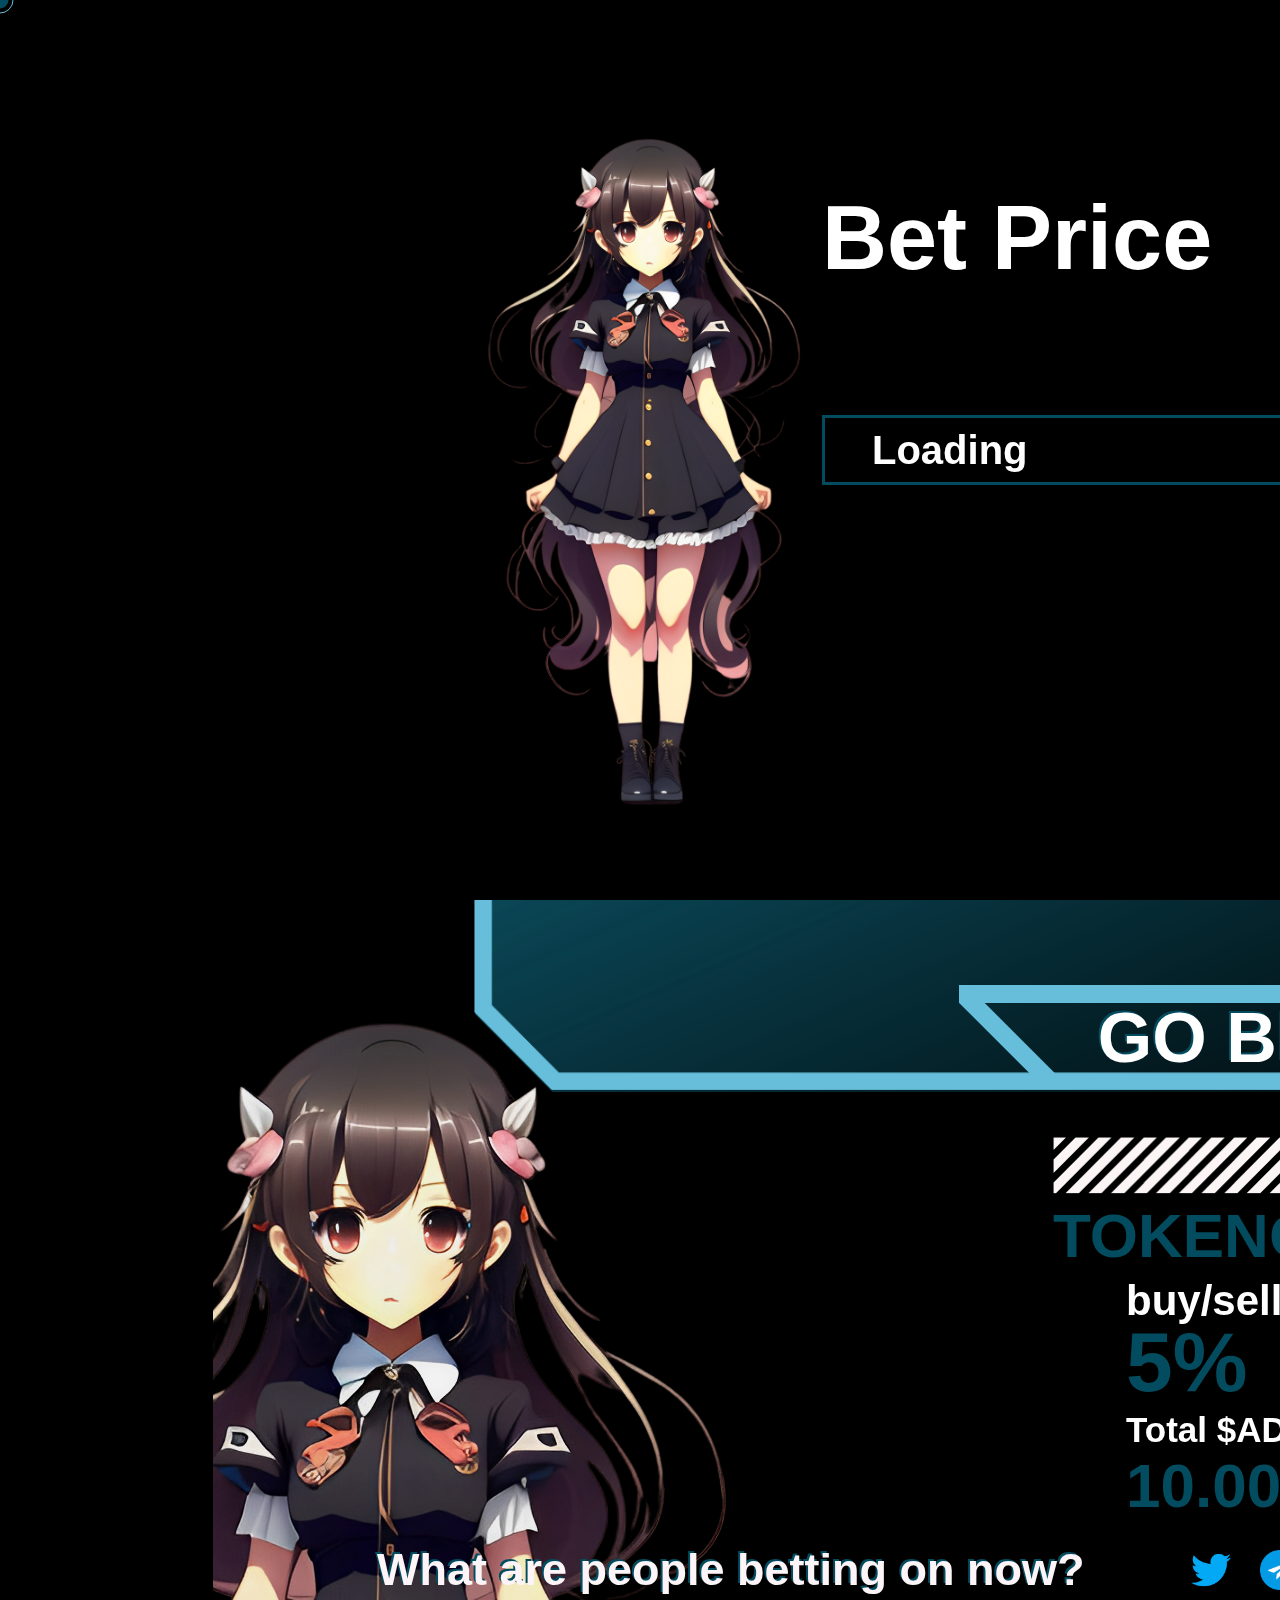
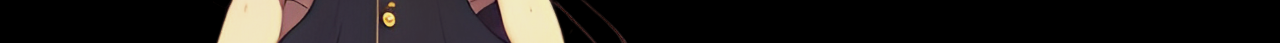
==== index.html @ 92cb7fb2 "Done UI" ====
<!DOCTYPE html>
<html lang="en">
  <!-- Mirrored from addictionbets.com/ by HTTrack Website Copier/3.x [XR&CO'2014], Tue, 19 Sep 2023 08:48:24 GMT -->
  <!-- Added by HTTrack --><meta
    http-equiv="content-type"
    content="text/html;charset=UTF-8"
  /><!-- /Added by HTTrack -->
  <head>
    <meta charset="utf-8" />
    <meta http-equiv="Content-Type" content="text/html; charset=utf-8" />
    <meta name="viewport" content="width=device-width, initial-scale=1.0" />
    <!--metatextblock-->
    <title>Bet Price</title>
    <meta
      name="description"
      content="Bet for the most hyped events in shitcoins, create your own events and earn from fees. Show your $ADDiction to everyone "
    />
    <meta property="og:url" content="index.html" />
    <meta property="og:title" content="Bet Price" />
    <meta
      property="og:description"
      content="Bet for the most hyped events in shitcoins, create your own events and earn from fees. Show your $ADDiction to everyone "
    />
    <meta property="og:type" content="website" />
    <meta
      property="og:image"
      content="./image/logo.png"
    />
    <meta name="twitter:site" content="@AddictionBets" />
    <meta name="twitter:title" content="Bet Price" />
    <meta
      name="twitter:description"
      content="Bet for the most hyped events in shitcoins, create your own events and earn from fees. Show your $ADDiction to everyone "
    />
    <meta name="twitter:card" content="summary_large_image" />
    <meta
      name="twitter:image"
      content="./image/logo.png"
    />
    <link rel="canonical" href="index.html" />
    <!--/metatextblock-->
    <meta name="format-detection" content="telephone=no" />
    <meta http-equiv="x-dns-prefetch-control" content="on" />
    <link rel="dns-prefetch" href="https://ws.tildacdn.com/" />
    <link rel="dns-prefetch" href="https://static.tildacdn.com/" />
    <link
      rel="shortcut icon"
      href="./image/logo.png"
      type="image/x-icon"
    />
    <!-- Assets -->
    <script
      src="../neo.tildacdn.com/js/tilda-fallback-1.0.min.js"
      async
      charset="utf-8"
    ></script>
    <link
      rel="stylesheet"
      href="../static.tildacdn.com/css/tilda-grid-3.0.min.css"
      type="text/css"
      media="all"
      onerror="this.loaderr='y';"
    />
    <link
      rel="stylesheet"
      href="tilda-blocks-page38953192.min967a.css?t=1695076193"
      type="text/css"
      media="all"
      onerror="this.loaderr='y';"
    />
    <link rel="preconnect" href="https://fonts.gstatic.com/" />
    <link
      href="https://fonts.googleapis.com/css2?family=Montserrat:wght@300;400;500;600;700&amp;subset=latin,cyrillic"
      rel="stylesheet"
    />
    <link
      rel="stylesheet"
      href="../static.tildacdn.com/css/tilda-animation-2.0.min.css"
      type="text/css"
      media="all"
      onerror="this.loaderr='y';"
    />
    <script
      nomodule
      src="../static.tildacdn.com/js/tilda-polyfill-1.0.min.js"
      charset="utf-8"
    ></script>
    <script type="text/javascript">
      function t_onReady(func) {
        if (document.readyState != "loading") {
          func();
        } else {
          document.addEventListener("DOMContentLoaded", func);
        }
      }
      function t_onFuncLoad(funcName, okFunc, time) {
        if (typeof window[funcName] === "function") {
          okFunc();
        } else {
          setTimeout(function () {
            t_onFuncLoad(funcName, okFunc, time);
          }, time || 100);
        }
      }
      function t396_initialScale(t) {
        var e = document.getElementById("rec" + t);
        if (e) {
          var r = e.querySelector(".t396__artboard");
          if (r) {
            var a,
              i = document.documentElement.clientWidth,
              l = [],
              d = r.getAttribute("data-artboard-screens");
            if (d) {
              d = d.split(",");
              for (var o = 0; o < d.length; o++) l[o] = parseInt(d[o], 10);
            } else l = [320, 480, 640, 960, 1200];
            for (o = 0; o < l.length; o++) {
              var n = l[o];
              n <= i && (a = n);
            }
            var g =
                "edit" === window.allrecords.getAttribute("data-tilda-mode"),
              u = "center" === t396_getFieldValue(r, "valign", a, l),
              c = "grid" === t396_getFieldValue(r, "upscale", a, l),
              t = t396_getFieldValue(r, "height_vh", a, l),
              f = t396_getFieldValue(r, "height", a, l),
              e =
                (!!window.opr && !!window.opr.addons) ||
                !!window.opera ||
                -1 !== navigator.userAgent.indexOf("OPR/index.html");
            if (!g && u && !c && !t && f && !e) {
              for (
                var s = parseFloat((i / a).toFixed(3)),
                  _ = [
                    r,
                    r.querySelector(".t396__carrier"),
                    r.querySelector(".t396__filter"),
                  ],
                  o = 0;
                o < _.length;
                o++
              )
                _[o].style.height = parseInt(f, 10) * s + "px";
              for (
                var h = r.querySelectorAll(".t396__elem"), o = 0;
                o < h.length;
                o++
              )
                h[o].style.zoom = s;
            }
          }
        }
      }
      function t396_getFieldValue(t, e, r, a) {
        var i = a[a.length - 1],
          l =
            r === i
              ? t.getAttribute("data-artboard-" + e)
              : t.getAttribute("data-artboard-" + e + "-res-" + r);
        if (!l)
          for (var d = 0; d < a.length; d++) {
            var o = a[d];
            if (
              !(o <= r) &&
              (l =
                o === i
                  ? t.getAttribute("data-artboard-" + e)
                  : t.getAttribute("data-artboard-" + e + "-res-" + o))
            )
              break;
          }
        return l;
      }
    </script>
    <script
      src="../static.tildacdn.com/js/jquery-1.10.2.min.js"
      charset="utf-8"
      onerror="this.loaderr='y';"
    ></script>
    <script
      src="../static.tildacdn.com/js/tilda-scripts-3.0.min.js"
      charset="utf-8"
      defer
      onerror="this.loaderr='y';"
    ></script>
    <script
      src="tilda-blocks-page38953192.min967a.js?t=1695076193"
      charset="utf-8"
      async
      onerror="this.loaderr='y';"
    ></script>
    <script
      src="../static.tildacdn.com/js/tilda-animation-2.0.min.js"
      charset="utf-8"
      async
      onerror="this.loaderr='y';"
    ></script>
    <script
      src="../static.tildacdn.com/js/tilda-zero-1.1.min.js"
      charset="utf-8"
      async
      onerror="this.loaderr='y';"
    ></script>
    <script
      src="../static.tildacdn.com/js/tilda-animation-sbs-1.0.min.js"
      charset="utf-8"
      async
      onerror="this.loaderr='y';"
    ></script>
    <script
      src="../static.tildacdn.com/js/tilda-zero-scale-1.0.min.js"
      charset="utf-8"
      async
      onerror="this.loaderr='y';"
    ></script>
    <script
      src="../static.tildacdn.com/js/tilda-events-1.0.min.js"
      charset="utf-8"
      async
      onerror="this.loaderr='y';"
    ></script>
    <meta name="twitter:card" content="summary" />
    <meta name="twitter:site" content="@flickr" />
    <meta
      name="twitter:title"
      content="Small Island Developing States Photo Submission"
    />
    <meta name="twitter:description" content="View the album on Flickr." />
    <script type="text/javascript">
      window.dataLayer = window.dataLayer || [];
    </script>
    <script type="text/javascript">
      (function () {
        if (
          /bot|google|yandex|baidu|bing|msn|duckduckbot|teoma|slurp|crawler|spider|robot|crawling|facebook/i.test(
            navigator.userAgent
          ) === false &&
          typeof sessionStorage != "undefined" &&
          sessionStorage.getItem("visited") !== "y" &&
          document.visibilityState
        ) {
          var style = document.createElement("style");
          style.type = "text/css";
          style.innerHTML =
            "@media screen and (min-width: 980px) {.t-records {opacity: 0;}.t-records_animated {-webkit-transition: opacity ease-in-out .2s;-moz-transition: opacity ease-in-out .2s;-o-transition: opacity ease-in-out .2s;transition: opacity ease-in-out .2s;}.t-records.t-records_visible {opacity: 1;}}";
          document.getElementsByTagName("head")[0].appendChild(style);
          function t_setvisRecs() {
            var alr = document.querySelectorAll(".t-records");
            Array.prototype.forEach.call(alr, function (el) {
              el.classList.add("t-records_animated");
            });
            setTimeout(function () {
              Array.prototype.forEach.call(alr, function (el) {
                el.classList.add("t-records_visible");
              });
              sessionStorage.setItem("visited", "y");
            }, 400);
          }
          document.addEventListener("DOMContentLoaded", t_setvisRecs);
        }
      })();
    </script>
  </head>
  <body class="t-body" style="margin: 0">
    <!--allrecords-->
    <div
      id="allrecords"
      class="t-records"
      data-hook="blocks-collection-content-node"
      data-tilda-project-id="7257459"
      data-tilda-page-id="38953192"
      data-tilda-formskey="b8e3e5c838f06839340d2108c7257459"
      data-tilda-project-lang="EN"
      data-tilda-project-headcode="yes"
    >
      <div
        id="rec629898329"
        class="r t-rec"
        style=""
        data-animationappear="off"
        data-record-type="396"
      >
        <!-- T396 --><style>
          #rec629898329 .t396__artboard {
            min-height: 700px;
            height: 100vh;
            background-color: black;
          }
          #rec629898329 .t396__filter {
            min-height: 700px;
            height: 100vh;
          }
          #rec629898329 .t396__carrier {
            min-height: 700px;
            height: 100vh;
            background-position: center center;
            background-attachment: scroll;
            background-size: cover;
            background-repeat: no-repeat;
          }
          @media screen and (max-width: 1439px) {
            #rec629898329 .t396__artboard {
            }
            #rec629898329 .t396__filter {
            }
            #rec629898329 .t396__carrier {
              background-attachment: scroll;
            }
          }
          @media screen and (max-width: 959px) {
            #rec629898329 .t396__artboard {
            }
            #rec629898329 .t396__filter {
            }
            #rec629898329 .t396__carrier {
              background-attachment: scroll;
            }
          }
          @media screen and (max-width: 639px) {
            #rec629898329 .t396__artboard {
            }
            #rec629898329 .t396__filter {
            }
            #rec629898329 .t396__carrier {
              background-attachment: scroll;
            }
          }
          @media screen and (max-width: 479px) {
            #rec629898329 .t396__artboard {
            }
            #rec629898329 .t396__filter {
            }
            #rec629898329 .t396__carrier {
              background-attachment: scroll;
            }
          }
          #rec629898329 .tn-elem[data-elem-id="1692458955613"] {
            z-index: 2;
            top: calc(50vh - 350px + 315px);
            left: calc(50% - 720px + 172px);
            width: 490px;
            height: 70px;
          }
          @media (min-width: 1200px) {
            #rec629898329
              .tn-elem.t396__elem--anim-hidden[data-elem-id="1692458955613"] {
              opacity: 0;
            }
          }
          #rec629898329 .tn-elem[data-elem-id="1692458955613"] .tn-atom {
            border-radius: 0px;
            background-color: #034C5F;
            background-position: center center;
            border-color: transparent;
            border-style: solid;
          }
          @media screen and (max-width: 1439px) {
          }
          @media screen and (max-width: 959px) {
          }
          @media screen and (max-width: 639px) {
          }
          @media screen and (max-width: 479px) {
          }
          #rec629898329 .tn-elem[data-elem-id="1692459225811"] {
            z-index: 3;
            top: calc(50vh - 350px + 300px);
            left: calc(50% - 720px + 172px);
            width: 490px;
            height: 100px;
          }
          #rec629898329 .tn-elem[data-elem-id="1692459225811"] .tn-atom {
            background-color: black;
            background-position: center center;
            border-color: transparent;
            border-style: solid;
          }
          @media screen and (max-width: 1439px) {
          }
          @media screen and (max-width: 959px) {
          }
          @media screen and (max-width: 639px) {
          }
          @media screen and (max-width: 479px) {
          }
          #rec629898329 .tn-elem[data-elem-id="1692458718811"] {
            z-index: 4;
            top: calc(50vh - 350px + 315px);
            left: calc(50% - 720px + 662px);
            width: 490px;
            height: 70px;
          }
          #rec629898329 .tn-elem[data-elem-id="1692458718811"] .tn-atom {
            border-width: 3px;
            background-position: center center;
            border-color: #034C5F;
            border-style: solid;
          }
          @media screen and (max-width: 1439px) {
          }
          @media screen and (max-width: 959px) {
          }
          @media screen and (max-width: 639px) {
          }
          @media screen and (max-width: 479px) {
          }
          #rec629898329 .tn-elem[data-elem-id="1692458857525"] {
            z-index: 5;
            top: calc(50vh - 350px + 32px);
            left: calc(50% - 720px + 263px);
            width: 450px;
          }
          #rec629898329 .tn-elem[data-elem-id="1692458857525"] .tn-atom {
            background-position: center center;
            border-color: transparent;
            border-style: solid;
          }
          @media screen and (max-width: 1439px) {
          }
          @media screen and (max-width: 959px) {
          }
          @media screen and (max-width: 639px) {
          }
          @media screen and (max-width: 479px) {
          }
          #rec629898329 .tn-elem[data-elem-id="1692459012720"] {
            color: #ffffff;
            z-index: 6;
            top: calc(50vh - 350px + 315px);
            left: calc(50% - 720px + 712px);
            width: 143px;
          }
          #rec629898329 .tn-elem[data-elem-id="1692459012720"] .tn-atom {
            color: #ffffff;
            font-size: 40px;
            font-family: "PEPE", Arial, sans-serif;
            line-height: 1.75;
            font-weight: 700;
            background-position: center center;
            border-color: transparent;
            border-style: solid;
          }
          @media screen and (max-width: 1439px) {
          }
          @media screen and (max-width: 959px) {
          }
          @media screen and (max-width: 639px) {
          }
          @media screen and (max-width: 479px) {
          }
          #rec629898329 .tn-elem[data-elem-id="1692459477808"] {
            color: #ffffff;
            z-index: 7;
            top: calc(50vh - 350px + 93px);
            left: calc(50% - 720px + 662px);
            width: 441px;
          }
          #rec629898329 .tn-elem[data-elem-id="1692459477808"] .tn-atom {
            color: #ffffff;
            font-size: 90px;
            font-family: "PEPE", Arial, sans-serif;
            line-height: 1;
            font-weight: 600;
            background-position: center center;
            border-color: transparent;
            border-style: solid;
          }
          @media screen and (max-width: 1439px) {
          }
          @media screen and (max-width: 959px) {
          }
          @media screen and (max-width: 639px) {
          }
          @media screen and (max-width: 479px) {
          }
        </style>
        <div class="t396">
          <div
            class="t396__artboard"
            data-artboard-recid="629898329"
            data-artboard-screens="320,480,640,960,1440"
            data-artboard-height="700"
            data-artboard-valign="center"
            data-artboard-height_vh="100"
            data-artboard-upscale="grid"
          >
            <div class="t396__carrier" data-artboard-recid="629898329"></div>
            <div class="t396__filter" data-artboard-recid="629898329"></div>
            <div
              class="t396__elem tn-elem tn-elem__6298983291692458955613"
              data-elem-id="1692458955613"
              data-elem-type="shape"
              data-field-top-value="315"
              data-field-left-value="172"
              data-field-height-value="70"
              data-field-width-value="490"
              data-field-axisy-value="top"
              data-field-axisx-value="left"
              data-field-container-value="grid"
              data-field-topunits-value="px"
              data-field-leftunits-value="px"
              data-field-heightunits-value="px"
              data-field-widthunits-value="px"
              data-animate-sbs-event="intoview"
              data-animate-sbs-trg="1"
              data-animate-sbs-trgofst="0"
              data-animate-sbs-opts="[{'ti':'0','mx':'0','my':'0','sx':'1','sy':'1','op':'1','ro':'0','bl':'0','ea':'','dt':'0'},{'ti':1000,'mx':490,'my':'0','sx':'1','sy':'1','op':'1','ro':'0','bl':'0','ea':'','dt':'0'}]"
            >
              <div class="tn-atom"></div>
            </div>
            <div
              class="t396__elem tn-elem tn-elem__6298983291692459225811"
              data-elem-id="1692459225811"
              data-elem-type="shape"
              data-field-top-value="300"
              data-field-left-value="172"
              data-field-height-value="100"
              data-field-width-value="490"
              data-field-axisy-value="top"
              data-field-axisx-value="left"
              data-field-container-value="grid"
              data-field-topunits-value="px"
              data-field-leftunits-value="px"
              data-field-heightunits-value="px"
              data-field-widthunits-value="px"
            >
              <div class="tn-atom"></div>
            </div>
            <div
              class="t396__elem tn-elem tn-elem__6298983291692458718811"
              data-elem-id="1692458718811"
              data-elem-type="shape"
              data-field-top-value="315"
              data-field-left-value="662"
              data-field-height-value="70"
              data-field-width-value="490"
              data-field-axisy-value="top"
              data-field-axisx-value="left"
              data-field-container-value="grid"
              data-field-topunits-value="px"
              data-field-leftunits-value="px"
              data-field-heightunits-value="px"
              data-field-widthunits-value="px"
            >
              <div class="tn-atom"></div>
            </div>
            <div
              class="t396__elem tn-elem tn-elem__6298983291692458857525"
              data-elem-id="1692458857525"
              data-elem-type="image"
              data-field-top-value="32"
              data-field-left-value="263"
              data-field-width-value="450"
              data-field-axisy-value="top"
              data-field-axisx-value="left"
              data-field-container-value="grid"
              data-field-topunits-value="px"
              data-field-leftunits-value="px"
              data-field-heightunits-value=""
              data-field-widthunits-value="px"
              data-field-filewidth-value="1680"
              data-field-fileheight-value="2376"
            >
              <div class="tn-atom">
                <img
                  class="tn-atom__img"
                  src="./image/logo.png"
                  alt=""
                  imgfield="tn_img_1692458857525"
                />
              </div>
            </div>
            <div
              class="t396__elem tn-elem tn-elem__6298983291692459012720"
              data-elem-id="1692459012720"
              data-elem-type="text"
              data-field-top-value="315"
              data-field-left-value="712"
              data-field-width-value="143"
              data-field-axisy-value="top"
              data-field-axisx-value="left"
              data-field-container-value="grid"
              data-field-topunits-value="px"
              data-field-leftunits-value="px"
              data-field-heightunits-value=""
              data-field-widthunits-value="px"
            >
              <div class="tn-atom" field="tn_text_1692459012720">Loading</div>
            </div>
            <div
              class="t396__elem tn-elem tn-elem__6298983291692459477808"
              data-elem-id="1692459477808"
              data-elem-type="text"
              data-field-top-value="93"
              data-field-left-value="662"
              data-field-width-value="441"
              data-field-axisy-value="top"
              data-field-axisx-value="left"
              data-field-container-value="grid"
              data-field-topunits-value="px"
              data-field-leftunits-value="px"
              data-field-heightunits-value=""
              data-field-widthunits-value="px"
            >
              <div class="tn-atom" field="tn_text_1692459477808">
                Bet Price
              </div>
            </div>
          </div>
        </div>
        <script>
          t_onReady(function () {
            t_onFuncLoad("t396_init", function () {
              t396_init("629898329");
            });
          });
        </script>
        <!-- /T396 -->
      </div>
      <div
        id="rec629754501"
        class="r t-rec"
        style=""
        data-animationappear="off"
        data-record-type="396"
      >
        <!-- T396 --><style>
          #rec629754501 .t396__artboard {
            min-height: 1643px;
            height: 100vh;
            background-color: black;
          }
          #rec629754501 .t396__filter {
            min-height: 1643px;
            height: 100vh;
          }
          #rec629754501 .t396__carrier {
            min-height: 1643px;
            height: 100vh;
            background-position: center center;
            background-attachment: scroll;
            background-size: cover;
            background-repeat: no-repeat;
          }
          @media screen and (max-width: 1439px) {
            #rec629754501 .t396__artboard {
            }
            #rec629754501 .t396__filter {
            }
            #rec629754501 .t396__carrier {
              background-attachment: scroll;
            }
          }
          @media screen and (max-width: 959px) {
            #rec629754501 .t396__artboard {
            }
            #rec629754501 .t396__filter {
            }
            #rec629754501 .t396__carrier {
              background-attachment: scroll;
            }
          }
          @media screen and (max-width: 639px) {
            #rec629754501 .t396__artboard {
            }
            #rec629754501 .t396__filter {
            }
            #rec629754501 .t396__carrier {
              background-attachment: scroll;
            }
          }
          @media screen and (max-width: 479px) {
            #rec629754501 .t396__artboard {
            }
            #rec629754501 .t396__filter {
            }
            #rec629754501 .t396__carrier {
              background-attachment: scroll;
            }
          }
          #rec629754501 .tn-elem[data-elem-id="1692411159993"] {
            z-index: 2;
            top: calc(50vh - 821.5px + 472px);
            left: calc(50% - 720px + -630px);
            width: 1715px;
          }
          #rec629754501 .tn-elem[data-elem-id="1692411159993"] .tn-atom {
            background-position: center center;
            border-color: transparent;
            border-style: solid;
          }
          @media screen and (max-width: 1439px) {
          }
          @media screen and (max-width: 959px) {
          }
          @media screen and (max-width: 639px) {
          }
          @media screen and (max-width: 479px) {
          }
          #rec629754501 .tn-elem[data-elem-id="1692411266227"] {
            z-index: 3;
            top: calc(50vh - 821.5px + 506px);
            left: calc(50% - 720px + -937px);
            width: 990px;
            height: 1138px;
          }
          #rec629754501 .tn-elem[data-elem-id="1692411266227"] .tn-atom {
            background-color: black;
            background-position: center center;
            border-color: transparent;
            border-style: solid;
          }
          @media screen and (max-width: 1439px) {
          }
          @media screen and (max-width: 959px) {
          }
          @media screen and (max-width: 639px) {
          }
          @media screen and (max-width: 479px) {
          }
          #rec629754501 .tn-elem[data-elem-id="1692483907992"] {
            z-index: 4;
            top: calc(50vh - 821.5px + 2px);
            left: calc(50% - 720px + -786px);
            width: 3174px;
            height: 1642px;
          }
          #rec629754501 .tn-elem[data-elem-id="1692483907992"] .tn-atom {
            opacity: 0.05;
            background-color: #000000;
            background-position: center center;
            border-color: transparent;
            border-style: solid;
          }
          @media screen and (max-width: 1439px) {
          }
          @media screen and (max-width: 959px) {
          }
          @media screen and (max-width: 639px) {
          }
          @media screen and (max-width: 479px) {
          }
          #rec629754501 .tn-elem[data-elem-id="1692413636900"] {
            z-index: 5;
            top: calc(50vh - 821.5px + 25px);
            left: calc(50% - 720px + 30px);
            width: 1360px;
          }
          #rec629754501 .tn-elem[data-elem-id="1692413636900"] .tn-atom {
            background-position: center center;
            border-color: transparent;
            border-style: solid;
          }
          @media screen and (max-width: 1439px) {
          }
          @media screen and (max-width: 959px) {
          }
          @media screen and (max-width: 639px) {
          }
          @media screen and (max-width: 479px) {
          }
          #rec629754501 .tn-elem[data-elem-id="1692421226326"] {
            color: #000000;
            z-index: 6;
            top: calc(50vh - 821.5px + 92px);
            left: calc(50% - 720px + 288px);
            width: 1071px;
          }
          #rec629754501 .tn-elem[data-elem-id="1692421226326"] .tn-atom {
            color: #000000;
            font-size: 137px;
            font-family: "PEPE", Arial, sans-serif;
            line-height: 1;
            font-weight: 700;
            background-position: center center;
            border-color: transparent;
            border-style: solid;
          }
          @media screen and (max-width: 1439px) {
          }
          @media screen and (max-width: 959px) {
          }
          @media screen and (max-width: 639px) {
          }
          @media screen and (max-width: 479px) {
          }
          #rec629754501 .tn-elem[data-elem-id="1692453866133"] {
            color: #034C5F;
            z-index: 7;
            top: calc(50vh - 821.5px + 141px);
            left: calc(50% - 720px + 335px);
            width: 1029px;
          }
          #rec629754501 .tn-elem[data-elem-id="1692453866133"] .tn-atom {
            color: #034C5F;
            font-size: 189px;
            font-family: "PEPE", Arial, sans-serif;
            line-height: 1;
            font-weight: 700;
            background-position: center center;
            border-color: transparent;
            border-style: solid;
          }
          @media screen and (max-width: 1439px) {
          }
          @media screen and (max-width: 959px) {
          }
          @media screen and (max-width: 639px) {
          }
          @media screen and (max-width: 479px) {
          }
          #rec629754501 .tn-elem[data-elem-id="1692413840039"] {
            z-index: 8;
            top: calc(50vh - 821.5px + 225px);
            left: calc(50% - 720px + -10px);
            width: 1467px;
          }
          #rec629754501 .tn-elem[data-elem-id="1692413840039"] .tn-atom {
            background-position: center center;
            border-color: transparent;
            border-style: solid;
          }
          @media screen and (max-width: 1439px) {
          }
          @media screen and (max-width: 959px) {
          }
          @media screen and (max-width: 639px) {
          }
          @media screen and (max-width: 479px) {
          }
          #rec629754501 .tn-elem[data-elem-id="1692414094680"] {
            z-index: 9;
            top: calc(50vh - 821.5px + 20px);
            left: calc(50% - 720px + 71px);
            width: 196px;
          }
          #rec629754501 .tn-elem[data-elem-id="1692414094680"] .tn-atom {
            background-position: center center;
            border-color: transparent;
            border-style: solid;
          }
          @media screen and (max-width: 1439px) {
          }
          @media screen and (max-width: 959px) {
          }
          @media screen and (max-width: 639px) {
          }
          @media screen and (max-width: 479px) {
          }
          #rec629754501 .tn-elem[data-elem-id="1692414349481"] {
            z-index: 10;
            top: calc(50vh - 821.5px + 34px);
            left: calc(50% - 720px + 67px);
            width: 188px;
          }
          #rec629754501 .tn-elem[data-elem-id="1692414349481"] .tn-atom {
            background-position: center center;
            border-color: transparent;
            border-style: solid;
          }
          @media screen and (max-width: 1439px) {
          }
          @media screen and (max-width: 959px) {
          }
          @media screen and (max-width: 639px) {
          }
          @media screen and (max-width: 479px) {
          }
          #rec629754501 .tn-elem[data-elem-id="1692414655447"] {
            z-index: 11;
            top: calc(50vh - 821.5px + 18px);
            left: calc(50% - 720px + 50px);
            width: 1359px;
          }
          #rec629754501 .tn-elem[data-elem-id="1692414655447"] .tn-atom {
            background-position: center center;
            border-color: transparent;
            border-style: solid;
          }
          @media screen and (max-width: 1439px) {
          }
          @media screen and (max-width: 959px) {
          }
          @media screen and (max-width: 639px) {
          }
          @media screen and (max-width: 479px) {
          }
          #rec629754501 .tn-elem[data-elem-id="1692415053127"] {
            z-index: 12;
            top: calc(50vh - 821.5px + 1137px);
            left: calc(50% - 720px + 893px);
            width: 409px;
          }
          #rec629754501 .tn-elem[data-elem-id="1692415053127"] .tn-atom {
            background-position: center center;
            border-color: transparent;
            border-style: solid;
          }
          @media screen and (max-width: 1439px) {
          }
          @media screen and (max-width: 959px) {
          }
          @media screen and (max-width: 639px) {
          }
          @media screen and (max-width: 479px) {
          }
          #rec629754501 .tn-elem[data-elem-id="1692416861183"] {
            color: #034C5F;
            z-index: 13;
            top: calc(50vh - 821.5px + 1205px);
            left: calc(50% - 720px + 893px);
            width: 409px;
          }
          #rec629754501 .tn-elem[data-elem-id="1692416861183"] .tn-atom {
            color: #034C5F;
            font-size: 62px;
            font-family: "PEPE", Arial, sans-serif;
            line-height: 1;
            font-weight: 700;
            background-position: center center;
            border-color: transparent;
            border-style: solid;
          }
          @media screen and (max-width: 1439px) {
          }
          @media screen and (max-width: 959px) {
          }
          @media screen and (max-width: 639px) {
          }
          @media screen and (max-width: 479px) {
          }
          #rec629754501 .tn-elem[data-elem-id="1692417074034"] {
            color: #ffffff;
            z-index: 14;
            top: calc(50vh - 821.5px + 1280px);
            left: calc(50% - 720px + 966px);
            width: 283px;
          }
          #rec629754501 .tn-elem[data-elem-id="1692417074034"] .tn-atom {
            color: #ffffff;
            font-size: 42px;
            font-family: "PEPE", Arial, sans-serif;
            line-height: 1;
            font-weight: 700;
            background-position: center center;
            border-color: transparent;
            border-style: solid;
          }
          @media screen and (max-width: 1439px) {
          }
          @media screen and (max-width: 959px) {
          }
          @media screen and (max-width: 639px) {
          }
          @media screen and (max-width: 479px) {
          }
          #rec629754501 .tn-elem[data-elem-id="1692417277708"] {
            color: #034C5F;
            z-index: 15;
            top: calc(50vh - 821.5px + 1320px);
            left: calc(50% - 720px + 966px);
            width: 409px;
          }
          #rec629754501 .tn-elem[data-elem-id="1692417277708"] .tn-atom {
            color: #034C5F;
            font-size: 84px;
            font-family: "PEPE", Arial, sans-serif;
            line-height: 1;
            font-weight: 700;
            background-position: center center;
            border-color: transparent;
            border-style: solid;
          }
          @media screen and (max-width: 1439px) {
          }
          @media screen and (max-width: 959px) {
          }
          @media screen and (max-width: 639px) {
          }
          @media screen and (max-width: 479px) {
          }
          #rec629754501 .tn-elem[data-elem-id="1692417444217"] {
            color: #ffffff;
            z-index: 16;
            top: calc(50vh - 821.5px + 1412px);
            left: calc(50% - 720px + 966px);
            width: 415px;
          }
          #rec629754501 .tn-elem[data-elem-id="1692417444217"] .tn-atom {
            color: #ffffff;
            font-size: 35px;
            font-family: "PEPE", Arial, sans-serif;
            line-height: 1;
            font-weight: 700;
            background-position: center center;
            border-color: transparent;
            border-style: solid;
          }
          @media screen and (max-width: 1439px) {
          }
          @media screen and (max-width: 959px) {
          }
          @media screen and (max-width: 639px) {
          }
          @media screen and (max-width: 479px) {
          }
          #rec629754501 .tn-elem[data-elem-id="1692417735267"] {
            color: #034C5F;
            z-index: 17;
            top: calc(50vh - 821.5px + 1455px);
            left: calc(50% - 720px + 966px);
            width: 390px;
          }
          #rec629754501 .tn-elem[data-elem-id="1692417735267"] .tn-atom {
            color: #034C5F;
            font-size: 62px;
            font-family: "PEPE", Arial, sans-serif;
            line-height: 1;
            font-weight: 700;
            background-position: center center;
            border-color: transparent;
            border-style: solid;
          }
          @media screen and (max-width: 1439px) {
          }
          @media screen and (max-width: 959px) {
          }
          @media screen and (max-width: 639px) {
          }
          @media screen and (max-width: 479px) {
          }
          #rec629754501 .tn-elem[data-elem-id="1692419111674"] {
            z-index: 18;
            top: calc(50vh - 821.5px + 1420px);
            left: calc(50% - 720px + 207px);
            width: 60px;
          }
          #rec629754501 .tn-elem[data-elem-id="1692419111674"] .tn-atom {
            background-position: center center;
            border-color: transparent;
            border-style: solid;
          }
          @media screen and (max-width: 1439px) {
          }
          @media screen and (max-width: 959px) {
          }
          @media screen and (max-width: 639px) {
          }
          @media screen and (max-width: 479px) {
          }
          #rec629754501 .tn-elem[data-elem-id="1692419410596"] {
            z-index: 19;
            top: calc(50vh - 821.5px + 1436px);
            left: calc(50% - 720px + 50px);
            width: 189px;
          }
          #rec629754501 .tn-elem[data-elem-id="1692419410596"] .tn-atom {
            background-position: center center;
            border-color: transparent;
            border-style: solid;
          }
          @media screen and (max-width: 1439px) {
          }
          @media screen and (max-width: 959px) {
          }
          @media screen and (max-width: 639px) {
          }
          @media screen and (max-width: 479px) {
          }
          #rec629754501 .tn-elem[data-elem-id="1692419653126"] {
            z-index: 20;
            top: calc(50vh - 821.5px + 1528px);
            left: calc(50% - 720px + 210px);
            width: 796px;
          }
          #rec629754501 .tn-elem[data-elem-id="1692419653126"] .tn-atom {
            background-position: center center;
            border-color: transparent;
            border-style: solid;
          }
          @media screen and (max-width: 1439px) {
          }
          @media screen and (max-width: 959px) {
          }
          @media screen and (max-width: 639px) {
          }
          @media screen and (max-width: 479px) {
          }
          #rec629754501 .tn-elem[data-elem-id="1692419946804"] {
            color: #034C5F;
            z-index: 21;
            top: calc(50vh - 821.5px + 1545px);
            left: calc(50% - 720px + 215px);
            width: 793px;
          }
          @media (min-width: 1200px) {
            #rec629754501
              .tn-elem.t396__elem--anim-hidden[data-elem-id="1692419946804"] {
              opacity: 0;
            }
          }
          #rec629754501 .tn-elem[data-elem-id="1692419946804"] .tn-atom {
            color: #034C5F;
            font-size: 45px;
            font-family: "PEPE", Arial, sans-serif;
            line-height: 1;
            font-weight: 700;
            background-position: center center;
            border-color: transparent;
            border-style: solid;
          }
          @media screen and (max-width: 1439px) {
          }
          @media screen and (max-width: 959px) {
          }
          @media screen and (max-width: 639px) {
          }
          @media screen and (max-width: 479px) {
          }
          #rec629754501 .tn-elem[data-elem-id="1692419783797"] {
            color: #fcf4f7;
            z-index: 22;
            top: calc(50vh - 821.5px + 1547px);
            left: calc(50% - 720px + 217px);
            width: 748px;
          }
          #rec629754501 .tn-elem[data-elem-id="1692419783797"] .tn-atom {
            color: #fcf4f7;
            font-size: 45px;
            font-family: "PEPE", Arial, sans-serif;
            line-height: 1;
            font-weight: 700;
            background-position: center center;
            border-color: transparent;
            border-style: solid;
          }
          @media screen and (max-width: 1439px) {
          }
          @media screen and (max-width: 959px) {
          }
          @media screen and (max-width: 639px) {
          }
          @media screen and (max-width: 479px) {
          }
          #rec629754501 .tn-elem[data-elem-id="1692452808946"] {
            color: #034C5F;
            z-index: 23;
            top: calc(50vh - 821.5px + 33px);
            left: calc(50% - 720px + 91px);
            width: 47px;
          }
          #rec629754501 .tn-elem[data-elem-id="1692452808946"] .tn-atom {
            color: #034C5F;
            font-size: 90px;
            font-family: "PEPE", Arial, sans-serif;
            line-height: 1;
            font-weight: 600;
            background-position: center center;
            border-color: transparent;
            border-style: solid;
          }
          @media screen and (max-width: 1439px) {
          }
          @media screen and (max-width: 959px) {
          }
          @media screen and (max-width: 639px) {
          }
          @media screen and (max-width: 479px) {
          }
          #rec629754501 .tn-elem[data-elem-id="1692453596093"] {
            color: #ffffff;
            z-index: 24;
            top: calc(50vh - 821.5px + 70px);
            left: calc(50% - 720px + -180px);
            width: 739px;
          }
          #rec629754501 .tn-elem[data-elem-id="1692453596093"] .tn-atom {
            color: #ffffff;
            font-size: 61px;
            font-family: "PEPE", Arial, sans-serif;
            line-height: 1;
            font-weight: 700;
            background-position: center center;
            border-color: transparent;
            border-style: solid;
          }
          #rec629754501 .tn-elem[data-elem-id="1692453596093"] .tn-atom {
            -webkit-transform: rotate(270deg);
            -moz-transform: rotate(270deg);
            transform: rotate(270deg);
          }
          @media screen and (max-width: 1439px) {
          }
          @media screen and (max-width: 959px) {
          }
          @media screen and (max-width: 639px) {
          }
          @media screen and (max-width: 479px) {
          }
          #rec629754501 .tn-elem[data-elem-id="1692455220223"] {
            z-index: 26;
            top: calc(50vh - 821.5px + 225px);
            left: calc(50% - 720px + 355px);
            width: 978px;
          }
          #rec629754501 .tn-elem[data-elem-id="1692455220223"] .tn-atom {
            background-position: center center;
            border-color: transparent;
            border-style: solid;
          }
          @media screen and (max-width: 1439px) {
          }
          @media screen and (max-width: 959px) {
          }
          @media screen and (max-width: 639px) {
          }
          @media screen and (max-width: 479px) {
          }
          #rec629754501 .tn-elem[data-elem-id="1692469847988"] {
            z-index: 27;
            top: calc(50vh - 821.5px + 432px);
            left: calc(50% - 720px + 314px);
            width: 985px;
            height: 658px;
          }
          #rec629754501 .tn-elem[data-elem-id="1692469847988"] .tn-atom {
            background-position: center center;
            border-color: transparent;
            border-style: solid;
          }
          @media screen and (max-width: 1439px) {
          }
          @media screen and (max-width: 959px) {
          }
          @media screen and (max-width: 639px) {
          }
          @media screen and (max-width: 479px) {
          }
          #rec629754501 .tn-elem[data-elem-id="1692489121652"] {
            z-index: 28;
            top: calc(50vh - 821.5px + 1550px);
            left: calc(50% - 720px + 1031px);
            width: 40px;
          }
          #rec629754501 .tn-elem[data-elem-id="1692489121652"] .tn-atom {
            background-position: center center;
            border-color: transparent;
            border-style: solid;
          }
          @media screen and (max-width: 1439px) {
          }
          @media screen and (max-width: 959px) {
          }
          @media screen and (max-width: 639px) {
          }
          @media screen and (max-width: 479px) {
          }
          #rec629754501 .tn-elem[data-elem-id="1692489154670"] {
            z-index: 29;
            top: calc(50vh - 821.5px + 1550px);
            left: calc(50% - 720px + 1100px);
            width: 40px;
          }
          #rec629754501 .tn-elem[data-elem-id="1692489154670"] .tn-atom {
            background-position: center center;
            border-color: transparent;
            border-style: solid;
          }
          @media screen and (max-width: 1439px) {
          }
          @media screen and (max-width: 959px) {
          }
          @media screen and (max-width: 639px) {
          }
          @media screen and (max-width: 479px) {
          }
          #rec629754501 .tn-elem[data-elem-id="1692489291229"] {
            z-index: 30;
            top: calc(50vh - 821.5px + 1550px);
            left: calc(50% - 720px + 1170px);
            width: 40px;
          }
          #rec629754501 .tn-elem[data-elem-id="1692489291229"] .tn-atom {
            background-position: center center;
            border-color: transparent;
            border-style: solid;
          }
          @media screen and (max-width: 1439px) {
          }
          @media screen and (max-width: 959px) {
          }
          @media screen and (max-width: 639px) {
          }
          @media screen and (max-width: 479px) {
          }
          #rec629754501 .tn-elem[data-elem-id="1692489295371"] {
            z-index: 31;
            top: calc(50vh - 821.5px + 1551px);
            left: calc(50% - 720px + 1240px);
            width: 40px;
          }
          #rec629754501 .tn-elem[data-elem-id="1692489295371"] .tn-atom {
            background-position: center center;
            border-color: transparent;
            border-style: solid;
          }
          @media screen and (max-width: 1439px) {
          }
          @media screen and (max-width: 959px) {
          }
          @media screen and (max-width: 639px) {
          }
          @media screen and (max-width: 479px) {
          }
          #rec629754501 .tn-elem[data-elem-id="1692633994453"] {
            z-index: 32;
            top: calc(50vh - 821.5px + 1529px);
            left: calc(50% - 720px + 207px);
            width: 799px;
            height: 81px;
          }
          #rec629754501 .tn-elem[data-elem-id="1692633994453"] .tn-atom {
            background-position: center center;
            border-color: transparent;
            border-style: solid;
          }
          @media screen and (max-width: 1439px) {
          }
          @media screen and (max-width: 959px) {
          }
          @media screen and (max-width: 639px) {
          }
          @media screen and (max-width: 479px) {
          }
          #rec629754501 .tn-elem[data-elem-id="1692634021879"] {
            z-index: 33;
            top: calc(50vh - 821.5px + 19px);
            left: calc(50% - 720px + 50px);
            width: 205px;
            height: 824px;
          }
          #rec629754501 .tn-elem[data-elem-id="1692634021879"] .tn-atom {
            background-position: center center;
            border-color: transparent;
            border-style: solid;
          }
          @media screen and (max-width: 1439px) {
          }
          @media screen and (max-width: 959px) {
          }
          @media screen and (max-width: 639px) {
          }
          @media screen and (max-width: 479px) {
          }
          #rec629754501 .tn-elem[data-elem-id="1695061202527"] {
            color: #034C5F;
            z-index: 34;
            top: calc(50vh - 821.5px + 327px);
            left: calc(50% - 720px + 297px);
            width: 865px;
          }
          #rec629754501 .tn-elem[data-elem-id="1695061202527"] .tn-atom {
            color: #034C5F;
            font-size: 40px;
            font-family: "PEPE", Arial, sans-serif;
            line-height: 1;
            font-weight: 700;
            background-position: center center;
            border-color: transparent;
            border-style: solid;
          }
          @media screen and (max-width: 1439px) {
          }
          @media screen and (max-width: 959px) {
          }
          @media screen and (max-width: 639px) {
          }
          @media screen and (max-width: 479px) {
          }
        </style>
        <div class="t396">
          <div
            class="t396__artboard"
            data-artboard-recid="629754501"
            data-artboard-screens="320,480,640,960,1440"
            data-artboard-height="1643"
            data-artboard-valign="center"
            data-artboard-height_vh="100"
            data-artboard-upscale="grid"
          >
            <div class="t396__carrier" data-artboard-recid="629754501"></div>
            <div class="t396__filter" data-artboard-recid="629754501"></div>
            <div
              class="t396__elem tn-elem tn-elem__6297545011692411159993"
              data-elem-id="1692411159993"
              data-elem-type="image"
              data-field-top-value="472"
              data-field-left-value="-630"
              data-field-width-value="1715"
              data-field-axisy-value="top"
              data-field-axisx-value="left"
              data-field-container-value="grid"
              data-field-topunits-value="px"
              data-field-leftunits-value="px"
              data-field-heightunits-value=""
              data-field-widthunits-value="px"
              data-field-filewidth-value="1680"
              data-field-fileheight-value="1187"
            >
              <div class="tn-atom">
                <img
                  class="tn-atom__img"
                  src="./image/logo.png"
                  alt=""
                  style="object-fit: scale-down;"
                  imgfield="tn_img_1692411159993"
                />
              </div>
            </div>
            <div
              class="t396__elem tn-elem tn-elem__6297545011692411266227"
              data-elem-id="1692411266227"
              data-elem-type="shape"
              data-field-top-value="506"
              data-field-left-value="-937"
              data-field-height-value="1138"
              data-field-width-value="990"
              data-field-axisy-value="top"
              data-field-axisx-value="left"
              data-field-container-value="grid"
              data-field-topunits-value="px"
              data-field-leftunits-value="px"
              data-field-heightunits-value="px"
              data-field-widthunits-value="px"
            >
              <div class="tn-atom"></div>
            </div>
            <div
              class="t396__elem tn-elem tn-elem__6297545011692483907992"
              data-elem-id="1692483907992"
              data-elem-type="shape"
              data-field-top-value="2"
              data-field-left-value="-786"
              data-field-height-value="1642"
              data-field-width-value="3174"
              data-field-axisy-value="top"
              data-field-axisx-value="left"
              data-field-container-value="grid"
              data-field-topunits-value="px"
              data-field-leftunits-value="px"
              data-field-heightunits-value="px"
              data-field-widthunits-value="px"
            >
              <div class="tn-atom"></div>
            </div>
            <div
              class="t396__elem tn-elem tn-elem__6297545011692413636900"
              data-elem-id="1692413636900"
              data-elem-type="image"
              data-field-top-value="25"
              data-field-left-value="30"
              data-field-width-value="1360"
              data-field-axisy-value="top"
              data-field-axisx-value="left"
              data-field-container-value="grid"
              data-field-topunits-value="px"
              data-field-leftunits-value="px"
              data-field-heightunits-value=""
              data-field-widthunits-value="px"
              data-field-filewidth-value="1360"
              data-field-fileheight-value="1608"
            >
              <!-- <div class="tn-atom">
                <img
                  class="tn-atom__img"
                  src="../static.tildacdn.com/tild6435-6536-4365-a237-376366616662/-1_5.png"
                  alt=""
                  style="filter: invert(42%) sepia(9%) saturate(256%) hue-rotate(318deg) brightness(98%) contrast(88%);"
                  imgfield="tn_img_1692413636900"
                />
              </div> -->
            </div>
            <div
              class="t396__elem tn-elem textStroke1 tn-elem__6297545011692421226326"
              data-elem-id="1692421226326"
              data-elem-type="text"
              data-field-top-value="92"
              data-field-left-value="288"
              data-field-width-value="1071"
              data-field-axisy-value="top"
              data-field-axisx-value="left"
              data-field-container-value="grid"
              data-field-topunits-value="px"
              data-field-leftunits-value="px"
              data-field-heightunits-value=""
              data-field-widthunits-value="px"
            >
              <div class="tn-atom" field="tn_text_1692421226326">
                Win or Win?
              </div>
            </div>
            <div
              class="t396__elem tn-elem tn-elem__6297545011692453866133"
              data-elem-id="1692453866133"
              data-elem-type="text"
              data-field-top-value="141"
              data-field-left-value="335"
              data-field-width-value="1029"
              data-field-axisy-value="top"
              data-field-axisx-value="left"
              data-field-container-value="grid"
              data-field-topunits-value="px"
              data-field-leftunits-value="px"
              data-field-heightunits-value=""
              data-field-widthunits-value="px"
            >
              <div class="tn-atom" field="tn_text_1692453866133">
                1m or rug?
              </div>
            </div>
            <div
              class="t396__elem tn-elem tn-elem__6297545011692413840039"
              data-elem-id="1692413840039"
              data-elem-type="image"
              data-field-top-value="225"
              data-field-left-value="-10"
              data-field-width-value="1467"
              data-field-axisy-value="top"
              data-field-axisx-value="left"
              data-field-container-value="grid"
              data-field-topunits-value="px"
              data-field-leftunits-value="px"
              data-field-heightunits-value=""
              data-field-widthunits-value="px"
              data-field-filewidth-value="1467"
              data-field-fileheight-value="41"
            >
              <!-- <div class="tn-atom">
                <img
                  class="tn-atom__img"
                  src="../static.tildacdn.com/tild3939-3837-4030-a132-363331306139/-1_6.png"
                  alt=""
                  imgfield="tn_img_1692413840039"
                />
              </div> -->
            </div>
            <div
              class="t396__elem tn-elem tn-elem__6297545011692414094680"
              data-elem-id="1692414094680"
              data-elem-type="image"
              data-field-top-value="20"
              data-field-left-value="71"
              data-field-width-value="196"
              data-field-axisy-value="top"
              data-field-axisx-value="left"
              data-field-container-value="grid"
              data-field-topunits-value="px"
              data-field-leftunits-value="px"
              data-field-heightunits-value=""
              data-field-widthunits-value="px"
              data-field-filewidth-value="198"
              data-field-fileheight-value="888"
            >
              <!-- <div class="tn-atom">
                <img
                  class="tn-atom__img"
                  src="../static.tildacdn.com/tild3934-3963-4934-a137-383234346363/-1_7.png"
                  alt=""
                  imgfield="tn_img_1692414094680"
                />
              </div> -->
            </div>
            <div
              class="t396__elem tn-elem tn-elem__6297545011692414349481"
              data-elem-id="1692414349481"
              data-elem-type="image"
              data-field-top-value="34"
              data-field-left-value="67"
              data-field-width-value="188"
              data-field-axisy-value="top"
              data-field-axisx-value="left"
              data-field-container-value="grid"
              data-field-topunits-value="px"
              data-field-leftunits-value="px"
              data-field-heightunits-value=""
              data-field-widthunits-value="px"
              data-field-filewidth-value="189"
              data-field-fileheight-value="857"
            >
              <!-- <div class="tn-atom">
                <img
                  class="tn-atom__img"
                  src="../static.tildacdn.com/tild3064-6139-4361-a236-346166393231/-1_8.png"
                  alt=""
                  imgfield="tn_img_1692414349481"
                />
              </div> -->
            </div>
            <div
              class="t396__elem tn-elem tn-elem__6297545011692414655447"
              data-elem-id="1692414655447"
              data-elem-type="image"
              data-field-top-value="18"
              data-field-left-value="50"
              data-field-width-value="1359"
              data-field-axisy-value="top"
              data-field-axisx-value="left"
              data-field-container-value="grid"
              data-field-topunits-value="px"
              data-field-leftunits-value="px"
              data-field-heightunits-value=""
              data-field-widthunits-value="px"
              data-field-filewidth-value="1361"
              data-field-fileheight-value="1608"
            >
              <!-- <div class="tn-atom">
                <img
                  class="tn-atom__img"
                  src="../static.tildacdn.com/tild3964-6534-4465-b834-356538663538/-1_9.png"ư
                  style="filter: invert(85%) sepia(31%) saturate(794%) hue-rotate(337deg) brightness(103%) contrast(101%)"
                  alt=""
                  imgfield="tn_img_1692414655447"
                />
              </div> -->
            </div>
            <div
              class="t396__elem tn-elem tn-elem__6297545011692415053127"
              data-elem-id="1692415053127"
              data-elem-type="image"
              data-field-top-value="1137"
              data-field-left-value="893"
              data-field-width-value="409"
              data-field-axisy-value="top"
              data-field-axisx-value="left"
              data-field-container-value="grid"
              data-field-topunits-value="px"
              data-field-leftunits-value="px"
              data-field-heightunits-value=""
              data-field-widthunits-value="px"
              data-field-filewidth-value="411"
              data-field-fileheight-value="57"
            >
              <div class="tn-atom">
                <img
                  class="tn-atom__img"
                  src="../static.tildacdn.com/tild6533-3365-4432-b739-323331613838/-1_10.png"
                  alt=""
                  imgfield="tn_img_1692415053127"
                />
              </div>
            </div>
            <div
              class="t396__elem tn-elem tn-elem__6297545011692416861183"
              data-elem-id="1692416861183"
              data-elem-type="text"
              data-field-top-value="1205"
              data-field-left-value="893"
              data-field-width-value="409"
              data-field-axisy-value="top"
              data-field-axisx-value="left"
              data-field-container-value="grid"
              data-field-topunits-value="px"
              data-field-leftunits-value="px"
              data-field-heightunits-value=""
              data-field-widthunits-value="px"
            >
              <div class="tn-atom" field="tn_text_1692416861183">
                TOKENOMICS:
              </div>
            </div>
            <div
              class="t396__elem tn-elem tn-elem__6297545011692417074034"
              data-elem-id="1692417074034"
              data-elem-type="text"
              data-field-top-value="1280"
              data-field-left-value="966"
              data-field-width-value="283"
              data-field-axisy-value="top"
              data-field-axisx-value="left"
              data-field-container-value="grid"
              data-field-topunits-value="px"
              data-field-leftunits-value="px"
              data-field-heightunits-value=""
              data-field-widthunits-value="px"
            >
              <div class="tn-atom" field="tn_text_1692417074034">
                buy/sell tax:
              </div>
            </div>
            <div
              class="t396__elem tn-elem tn-elem__6297545011692417277708"
              data-elem-id="1692417277708"
              data-elem-type="text"
              data-field-top-value="1320"
              data-field-left-value="966"
              data-field-width-value="409"
              data-field-axisy-value="top"
              data-field-axisx-value="left"
              data-field-container-value="grid"
              data-field-topunits-value="px"
              data-field-leftunits-value="px"
              data-field-heightunits-value=""
              data-field-widthunits-value="px"
            >
              <div class="tn-atom" field="tn_text_1692417277708">5%</div>
            </div>
            <div
              class="t396__elem tn-elem tn-elem__6297545011692417444217"
              data-elem-id="1692417444217"
              data-elem-type="text"
              data-field-top-value="1412"
              data-field-left-value="966"
              data-field-width-value="415"
              data-field-axisy-value="top"
              data-field-axisx-value="left"
              data-field-container-value="grid"
              data-field-topunits-value="px"
              data-field-leftunits-value="px"
              data-field-heightunits-value=""
              data-field-widthunits-value="px"
            >
              <div class="tn-atom" field="tn_text_1692417444217">
                Total $ADD supply:
              </div>
            </div>
            <div
              class="t396__elem tn-elem tn-elem__6297545011692417735267"
              data-elem-id="1692417735267"
              data-elem-type="text"
              data-field-top-value="1455"
              data-field-left-value="966"
              data-field-width-value="390"
              data-field-axisy-value="top"
              data-field-axisx-value="left"
              data-field-container-value="grid"
              data-field-topunits-value="px"
              data-field-leftunits-value="px"
              data-field-heightunits-value=""
              data-field-widthunits-value="px"
            >
              <div class="tn-atom" field="tn_text_1692417735267">10.000.000</div>
            </div>
            <!-- <div
              class="t396__elem tn-elem tn-elem__6297545011692419111674"
              data-elem-id="1692419111674"
              data-elem-type="image"
              data-field-top-value="1420"
              data-field-left-value="207"
              data-field-width-value="60"
              data-field-axisy-value="top"
              data-field-axisx-value="left"
              data-field-container-value="grid"
              data-field-topunits-value="px"
              data-field-leftunits-value="px"
              data-field-heightunits-value=""
              data-field-widthunits-value="px"
              data-field-filewidth-value="61"
              data-field-fileheight-value="192"
            >
              <div class="tn-atom">
                <img
                  class="tn-atom__img"
                  src="../static.tildacdn.com/tild3063-6230-4133-b435-366462303364/-1_13.png"
                  alt=""
                  imgfield="tn_img_1692419111674"
                />
              </div>
            </div> -->
            <!-- <div
              class="t396__elem tn-elem tn-elem__6297545011692419410596"
              data-elem-id="1692419410596"
              data-elem-type="image"
              data-field-top-value="1436"
              data-field-left-value="50"
              data-field-width-value="189"
              data-field-axisy-value="top"
              data-field-axisx-value="left"
              data-field-container-value="grid"
              data-field-topunits-value="px"
              data-field-leftunits-value="px"
              data-field-heightunits-value=""
              data-field-widthunits-value="px"
              data-field-filewidth-value="189"
              data-field-fileheight-value="173"
            >
              <div class="tn-atom">
                <img
                  class="tn-atom__img"
                  src="../static.tildacdn.com/tild6638-3339-4534-b562-343938383139/-1_14.png"
                  alt=""
                  imgfield="tn_img_1692419410596"
                />
              </div>
            </div> -->
            <!-- <div
              class="t396__elem tn-elem tn-elem__6297545011692419653126"
              data-elem-id="1692419653126"
              data-elem-type="image"
              data-field-top-value="1528"
              data-field-left-value="210"
              data-field-width-value="796"
              data-field-axisy-value="top"
              data-field-axisx-value="left"
              data-field-container-value="grid"
              data-field-topunits-value="px"
              data-field-leftunits-value="px"
              data-field-heightunits-value=""
              data-field-widthunits-value="px"
              data-field-filewidth-value="796"
              data-field-fileheight-value="81"
            >
              <div class="tn-atom">
                <img
                  class="tn-atom__img"
                  src="../static.tildacdn.com/tild3462-3637-4536-a565-323161633237/-1_15.png"
                  alt=""
                  imgfield="tn_img_1692419653126"
                />
              </div>
            </div> -->
            <div
              class="t396__elem tn-elem tn-elem__6297545011692419946804"
              data-elem-id="1692419946804"
              data-elem-type="text"
              data-field-top-value="1545"
              data-field-left-value="215"
              data-field-width-value="793"
              data-field-axisy-value="top"
              data-field-axisx-value="left"
              data-field-container-value="grid"
              data-field-topunits-value="px"
              data-field-leftunits-value="px"
              data-field-heightunits-value=""
              data-field-widthunits-value="px"
              data-animate-sbs-event="intoview"
              data-animate-sbs-trg="1"
              data-animate-sbs-trgofst="0"
              data-animate-sbs-loop="loop"
              data-animate-sbs-opts="[{'ti':'0','mx':'0','my':'0','sx':'1','sy':'1','op':'1','ro':'0','bl':'0','ea':'','dt':'0'},{'ti':300,'mx':'0','my':'0','sx':'1','sy':'1','op':0,'ro':'0','bl':'0','ea':'','dt':'0'},{'ti':300,'mx':'0','my':'0','sx':'1','sy':'1','op':1,'ro':'0','bl':'0','ea':'','dt':'0'}]"
            >
              <div class="tn-atom" field="tn_text_1692419946804">
                What are people betting on now?
              </div>
            </div>
            <div
              class="t396__elem tn-elem tn-elem__6297545011692419783797"
              data-elem-id="1692419783797"
              data-elem-type="text"
              data-field-top-value="1547"
              data-field-left-value="217"
              data-field-width-value="748"
              data-field-axisy-value="top"
              data-field-axisx-value="left"
              data-field-container-value="grid"
              data-field-topunits-value="px"
              data-field-leftunits-value="px"
              data-field-heightunits-value=""
              data-field-widthunits-value="px"
            >
              <div class="tn-atom" field="tn_text_1692419783797">
                What are people betting on now?
              </div>
            </div>
            <div
              class="t396__elem tn-elem neon tn-elem__6297545011692452808946"
              data-elem-id="1692452808946"
              data-elem-type="text"
              data-field-top-value="33"
              data-field-left-value="91"
              data-field-width-value="47"
              data-field-axisy-value="top"
              data-field-axisx-value="left"
              data-field-container-value="grid"
              data-field-topunits-value="px"
              data-field-leftunits-value="px"
              data-field-heightunits-value=""
              data-field-widthunits-value="px"
            >
              <div class="tn-atom" field="tn_text_1692452808946">
                B<br />E<br />T<br /><br />P<br />R<br />I<br />C<br />E
              </div>
            </div>
            <div
              class="t396__elem tn-elem tn-elem__6297545011692453596093"
              data-elem-id="1692453596093"
              data-elem-type="text"
              data-field-top-value="70"
              data-field-left-value="-180"
              data-field-width-value="739"
              data-field-axisy-value="top"
              data-field-axisx-value="left"
              data-field-container-value="grid"
              data-field-topunits-value="px"
              data-field-leftunits-value="px"
              data-field-heightunits-value=""
              data-field-widthunits-value="px"
            >
              <div class="tn-atom" field="tn_text_1692453596093">
                ON MEMECOIN
              </div>
            </div>
            <div
              class="t396__elem tn-elem tn-elem__6297545011692455220223"
              data-elem-id="1692455220223"
              data-elem-type="image"
              data-field-top-value="225"
              data-field-left-value="355"
              data-field-width-value="978"
              data-field-axisy-value="top"
              data-field-axisx-value="left"
              data-field-container-value="grid"
              data-field-topunits-value="px"
              data-field-leftunits-value="px"
              data-field-heightunits-value=""
              data-field-widthunits-value="px"
              data-field-filewidth-value="978"
              data-field-fileheight-value="41"
            >
              <div class="tn-atom">
                <img
                  class="tn-atom__img"
                  src="../static.tildacdn.com/tild3564-3462-4231-a431-636632393963/-1_16.png"
                  alt=""
                  imgfield="tn_img_1692455220223"
                />
              </div>
            </div>
            <div
              class="t396__elem tn-elem anku-slider2 tn-elem__6297545011692469847988"
              data-elem-id="1692469847988"
              data-elem-type="shape"
              data-field-top-value="432"
              data-field-left-value="314"
              data-field-height-value="658"
              data-field-width-value="985"
              data-field-axisy-value="top"
              data-field-axisx-value="left"
              data-field-container-value="grid"
              data-field-topunits-value="px"
              data-field-leftunits-value="px"
              data-field-heightunits-value="px"
              data-field-widthunits-value="px"
            >
              <div class="tn-atom"></div>
            </div>
            <div
              class="t396__elem tn-elem tn-elem__6297545011692489121652"
              data-elem-id="1692489121652"
              data-elem-type="image"
              data-field-top-value="1550"
              data-field-left-value="1031"
              data-field-width-value="40"
              data-field-axisy-value="top"
              data-field-axisx-value="left"
              data-field-container-value="grid"
              data-field-topunits-value="px"
              data-field-leftunits-value="px"
              data-field-heightunits-value=""
              data-field-widthunits-value="px"
              data-field-filewidth-value="512"
              data-field-fileheight-value="512"
            >
              <a
                class="tn-atom"
                href="https://twitter.com/AddictionBets"
                target="_blank"
                ><img
                  class="tn-atom__img"
                  src="../static.tildacdn.com/tild6430-3939-4231-a436-633639386266/free-icon-twitter-73.png"
                  alt=""
                  imgfield="tn_img_1692489121652"
              /></a>
            </div>
            <div
              class="t396__elem tn-elem tn-elem__6297545011692489154670"
              data-elem-id="1692489154670"
              data-elem-type="image"
              data-field-top-value="1550"
              data-field-left-value="1100"
              data-field-width-value="40"
              data-field-axisy-value="top"
              data-field-axisx-value="left"
              data-field-container-value="grid"
              data-field-topunits-value="px"
              data-field-leftunits-value="px"
              data-field-heightunits-value=""
              data-field-widthunits-value="px"
              data-field-filewidth-value="512"
              data-field-fileheight-value="512"
            >
              <a
                class="tn-atom"
                href="https://t.me/AddictionBetsPortal"
                target="_blank"
                ><img
                  class="tn-atom__img"
                  src="../static.tildacdn.com/tild3838-3034-4132-a239-373730363463/free-icon-telegram-2.png"
                  alt=""
                  imgfield="tn_img_1692489154670"
              /></a>
            </div>
            <div
              class="t396__elem tn-elem tn-elem__6297545011692489291229"
              data-elem-id="1692489291229"
              data-elem-type="image"
              data-field-top-value="1550"
              data-field-left-value="1170"
              data-field-width-value="40"
              data-field-axisy-value="top"
              data-field-axisx-value="left"
              data-field-container-value="grid"
              data-field-topunits-value="px"
              data-field-leftunits-value="px"
              data-field-heightunits-value=""
              data-field-widthunits-value="px"
              data-field-filewidth-value="512"
              data-field-fileheight-value="512"
            >
              <a
                class="tn-atom"
                href="/bets"
                target="_blank"
                ><img
                  class="tn-atom__img"
                  src="../static.tildacdn.com/tild3032-6434-4662-b138-383134613930/dice_1.png"
                  alt=""
                  imgfield="tn_img_1692489291229"
              /></a>
            </div>
            <div
              class="t396__elem tn-elem tn-elem__6297545011692489295371"
              data-elem-id="1692489295371"
              data-elem-type="image"
              data-field-top-value="1551"
              data-field-left-value="1240"
              data-field-width-value="40"
              data-field-axisy-value="top"
              data-field-axisx-value="left"
              data-field-container-value="grid"
              data-field-topunits-value="px"
              data-field-leftunits-value="px"
              data-field-heightunits-value=""
              data-field-widthunits-value="px"
              data-field-filewidth-value="280"
              data-field-fileheight-value="280"
            >
              <a
                class="tn-atom"
                href="http://gitbook.addictionbets.com/"
                target="_blank"
                ><img
                  class="tn-atom__img"
                  src="../static.tildacdn.com/tild6131-3038-4433-a566-383365326538/7111340.png"
                  alt=""
                  imgfield="tn_img_1692489295371"
              /></a>
            </div>
            <div
              class="t396__elem tn-elem tn-elem__6297545011692633994453"
              data-elem-id="1692633994453"
              data-elem-type="shape"
              data-field-top-value="1529"
              data-field-left-value="207"
              data-field-height-value="81"
              data-field-width-value="799"
              data-field-axisy-value="top"
              data-field-axisx-value="left"
              data-field-container-value="grid"
              data-field-topunits-value="px"
              data-field-leftunits-value="px"
              data-field-heightunits-value="px"
              data-field-widthunits-value="px"
            >
              <a
                class="tn-atom"
                href="/bets"
                target="_blank"
              ></a>
            </div>
            <div
              class="t396__elem tn-elem tn-elem__6297545011692634021879"
              data-elem-id="1692634021879"
              data-elem-type="shape"
              data-field-top-value="19"
              data-field-left-value="50"
              data-field-height-value="824"
              data-field-width-value="205"
              data-field-axisy-value="top"
              data-field-axisx-value="left"
              data-field-container-value="grid"
              data-field-topunits-value="px"
              data-field-leftunits-value="px"
              data-field-heightunits-value="px"
              data-field-widthunits-value="px"
            >
              <a
                class="tn-atom"
                href="/bets"
                target="_blank"
              ></a>
            </div>
            <div
              class="t396__elem tn-elem tn-elem__6297545011695061202527"
              data-elem-id="1695061202527"
              data-elem-type="text"
              data-field-top-value="327"
              data-field-left-value="297"
              data-field-width-value="865"
              data-field-axisy-value="top"
              data-field-axisx-value="left"
              data-field-container-value="grid"
              data-field-topunits-value="px"
              data-field-leftunits-value="px"
              data-field-heightunits-value=""
              data-field-widthunits-value="px"
            >
              <div class="tn-atom" field="tn_text_1695061202527">
                CA:0x5c9c7554ab2b302a0a3e943377acb30e9a70f9f7
              </div>
            </div>
          </div>
        </div>
        <script>
          t_onReady(function () {
            t_onFuncLoad("t396_init", function () {
              t396_init("629754501");
            });
          });
        </script>
        <!-- /T396 -->
      </div>
      <div
        id="rec629933805"
        class="r t-rec"
        style=""
        data-animationappear="off"
        data-record-type="396"
      >
        <!-- T396 --><style>
          #rec629933805 .t396__artboard {
            height: 659px;
          }
          #rec629933805 .t396__filter {
            height: 659px;
          }
          #rec629933805 .t396__carrier {
            height: 659px;
            background-position: center center;
            background-attachment: scroll;
            background-size: cover;
            background-repeat: no-repeat;
          }
          @media screen and (max-width: 1465px) {
            #rec629933805 .t396__artboard {
            }
            #rec629933805 .t396__filter {
            }
            #rec629933805 .t396__carrier {
              background-attachment: scroll;
            }
          }
          @media screen and (max-width: 959px) {
            #rec629933805 .t396__artboard {
            }
            #rec629933805 .t396__filter {
            }
            #rec629933805 .t396__carrier {
              background-attachment: scroll;
            }
          }
          @media screen and (max-width: 639px) {
            #rec629933805 .t396__artboard {
            }
            #rec629933805 .t396__filter {
            }
            #rec629933805 .t396__carrier {
              background-attachment: scroll;
            }
          }
          @media screen and (max-width: 479px) {
            #rec629933805 .t396__artboard {
            }
            #rec629933805 .t396__filter {
            }
            #rec629933805 .t396__carrier {
              background-attachment: scroll;
            }
          }
          #rec629933805 .tn-elem[data-elem-id="1692485229052"] {
            z-index: 2;
            top: 2px;
            left: 1px;
            width: 976px;
          }
          #rec629933805 .tn-elem[data-elem-id="1692485229052"] .tn-atom {
            background-position: center center;
            border-color: transparent;
            border-style: solid;
          }
          @media screen and (max-width: 1465px) {
          }
          @media screen and (max-width: 959px) {
          }
          @media screen and (max-width: 639px) {
          }
          @media screen and (max-width: 479px) {
          }
          #rec629933805 .tn-elem[data-elem-id="1692411919860"] {
            z-index: 3;
            top: -1px;
            left: 0px;
            width: 985px;
          }
          #rec629933805 .tn-elem[data-elem-id="1692411919860"] .tn-atom {
            background-position: center center;
            border-color: transparent;
            border-style: solid;
          }
          @media screen and (max-width: 1465px) {
          }
          @media screen and (max-width: 959px) {
          }
          @media screen and (max-width: 639px) {
          }
          @media screen and (max-width: 479px) {
          }
          #rec629933805 .tn-elem[data-elem-id="1692412157693"] {
            z-index: 4;
            top: 16px;
            left: 354px;
            width: 208px;
          }
          #rec629933805 .tn-elem[data-elem-id="1692412157693"] .tn-atom {
            background-position: center center;
            border-color: transparent;
            border-style: solid;
          }
          @media screen and (max-width: 1465px) {
          }
          @media screen and (max-width: 959px) {
          }
          @media screen and (max-width: 639px) {
          }
          @media screen and (max-width: 479px) {
          }
          #rec629933805 .tn-elem[data-elem-id="1692412669264"] {
            z-index: 5;
            top: 16px;
            left: 512px;
            width: 208px;
          }
          #rec629933805 .tn-elem[data-elem-id="1692412669264"] .tn-atom {
            background-position: center center;
            border-color: transparent;
            border-style: solid;
          }
          @media screen and (max-width: 1465px) {
          }
          @media screen and (max-width: 959px) {
          }
          @media screen and (max-width: 639px) {
          }
          @media screen and (max-width: 479px) {
          }
          #rec629933805 .tn-elem[data-elem-id="1692418228679"] {
            z-index: 6;
            top: 17px;
            left: 15px;
            width: 264px;
          }
          #rec629933805 .tn-elem[data-elem-id="1692418228679"] .tn-atom {
            background-position: center center;
            border-color: transparent;
            border-style: solid;
          }
          @media screen and (max-width: 1465px) {
          }
          @media screen and (max-width: 959px) {
          }
          @media screen and (max-width: 639px) {
          }
          @media screen and (max-width: 479px) {
          }
          #rec629933805 .tn-elem[data-elem-id="1692418646649"] {
            z-index: 7;
            top: 16px;
            left: 194px;
            width: 210px;
          }
          #rec629933805 .tn-elem[data-elem-id="1692418646649"] .tn-atom {
            background-position: center center;
            border-color: transparent;
            border-style: solid;
          }
          @media screen and (max-width: 1465px) {
          }
          @media screen and (max-width: 959px) {
          }
          @media screen and (max-width: 639px) {
          }
          @media screen and (max-width: 479px) {
          }
          #rec629933805 .tn-elem[data-elem-id="1692420244159"] {
            color: #ffffff;
            z-index: 8;
            top: 149px;
            left: 72px;
            width: 850px;
          }
          #rec629933805 .tn-elem[data-elem-id="1692420244159"] .tn-atom {
            color: #ffffff;
            font-size: 150px;
            font-family: "PEPE", Arial, sans-serif;
            line-height: 1;
            font-weight: 700;
            background-position: center center;
            border-color: transparent;
            border-style: solid;
          }
          @media screen and (max-width: 1465px) {
          }
          @media screen and (max-width: 959px) {
          }
          @media screen and (max-width: 639px) {
          }
          @media screen and (max-width: 479px) {
          }
          #rec629933805 .tn-elem[data-elem-id="1692420484258"] {
            color: #ffffff;
            text-align: right;
            z-index: 9;
            top: 269px;
            left: 72px;
            width: 850px;
          }
          #rec629933805 .tn-elem[data-elem-id="1692420484258"] .tn-atom {
            color: #ffffff;
            font-size: 110px;
            font-family: "PEPE", Arial, sans-serif;
            line-height: 1;
            font-weight: 700;
            background-position: center center;
            border-color: transparent;
            border-style: solid;
          }
          @media screen and (max-width: 1465px) {
          }
          @media screen and (max-width: 959px) {
          }
          @media screen and (max-width: 639px) {
          }
          @media screen and (max-width: 479px) {
          }
          #rec629933805 .tn-elem[data-elem-id="1692420605802"] {
            color: #ffffff;
            z-index: 10;
            top: 351px;
            left: 62px;
            width: 850px;
          }
          #rec629933805 .tn-elem[data-elem-id="1692420605802"] .tn-atom {
            color: #ffffff;
            font-size: 134px;
            font-family: "PEPE", Arial, sans-serif;
            line-height: 1;
            font-weight: 700;
            background-position: center center;
            border-color: transparent;
            border-style: solid;
          }
          @media screen and (max-width: 1465px) {
          }
          @media screen and (max-width: 959px) {
          }
          @media screen and (max-width: 639px) {
          }
          @media screen and (max-width: 479px) {
          }
          #rec629933805 .tn-elem[data-elem-id="1692455707902"] {
            z-index: 11;
            top: 45px;
            left: 66px;
            width: 95px;
          }
          #rec629933805 .tn-elem[data-elem-id="1692455707902"] .tn-atom {
            background-position: center center;
            border-color: transparent;
            border-style: solid;
          }
          @media screen and (max-width: 1465px) {
          }
          @media screen and (max-width: 959px) {
          }
          @media screen and (max-width: 639px) {
          }
          @media screen and (max-width: 479px) {
          }
          #rec629933805 .tn-elem[data-elem-id="1692457264882"] {
            z-index: 12;
            top: 33px;
            left: 429px;
            width: 58px;
          }
          #rec629933805 .tn-elem[data-elem-id="1692457264882"] .tn-atom {
            background-position: center center;
            border-color: transparent;
            border-style: solid;
          }
          @media screen and (max-width: 1465px) {
          }
          @media screen and (max-width: 959px) {
          }
          @media screen and (max-width: 639px) {
          }
          @media screen and (max-width: 479px) {
          }
          #rec629933805 .tn-elem[data-elem-id="1692457354836"] {
            z-index: 13;
            top: 33px;
            left: 586px;
            width: 58px;
          }
          #rec629933805 .tn-elem[data-elem-id="1692457354836"] .tn-atom {
            background-position: center center;
            border-color: transparent;
            border-style: solid;
          }
          @media screen and (max-width: 1465px) {
          }
          @media screen and (max-width: 959px) {
          }
          @media screen and (max-width: 639px) {
          }
          @media screen and (max-width: 479px) {
          }
          #rec629933805 .tn-elem[data-elem-id="1692457384879"] {
            z-index: 14;
            top: 33px;
            left: 270px;
            width: 58px;
          }
          #rec629933805 .tn-elem[data-elem-id="1692457384879"] .tn-atom {
            background-position: center center;
            border-color: transparent;
            border-style: solid;
          }
          @media screen and (max-width: 1465px) {
          }
          @media screen and (max-width: 959px) {
          }
          @media screen and (max-width: 639px) {
          }
          @media screen and (max-width: 479px) {
          }
          #rec629933805 .tn-elem[data-elem-id="1692457443560"] {
            color: #034C5F;
            z-index: 15;
            top: 51px;
            left: 104px;
            width: 10px;
          }
          #rec629933805 .tn-elem[data-elem-id="1692457443560"] .tn-atom {
            color: #034C5F;
            font-size: 50px;
            font-family: "PEPE", Arial, sans-serif;
            line-height: 1.55;
            font-weight: 600;
            background-position: center center;
            border-color: transparent;
            border-style: solid;
          }
          @media screen and (max-width: 1465px) {
          }
          @media screen and (max-width: 959px) {
          }
          @media screen and (max-width: 639px) {
          }
          @media screen and (max-width: 479px) {
          }
          #rec629933805 .tn-elem[data-elem-id="1692457680844"] {
            color: #034C5F;
            z-index: 16;
            top: 38px;
            left: 290px;
            width: 10px;
          }
          #rec629933805 .tn-elem[data-elem-id="1692457680844"] .tn-atom {
            color: #034C5F;
            font-size: 27px;
            font-family: "PEPE", Arial, sans-serif;
            line-height: 1.55;
            font-weight: 600;
            background-position: center center;
            border-color: transparent;
            border-style: solid;
          }
          @media screen and (max-width: 1465px) {
          }
          @media screen and (max-width: 959px) {
          }
          @media screen and (max-width: 639px) {
          }
          @media screen and (max-width: 479px) {
          }
          #rec629933805 .tn-elem[data-elem-id="1692457775252"] {
            color: #034C5F;
            z-index: 17;
            top: 38px;
            left: 450px;
            width: 10px;
          }
          #rec629933805 .tn-elem[data-elem-id="1692457775252"] .tn-atom {
            color: #034C5F;
            font-size: 27px;
            font-family: "PEPE", Arial, sans-serif;
            line-height: 1.55;
            font-weight: 600;
            background-position: center center;
            border-color: transparent;
            border-style: solid;
          }
          #rec629933805 .tn-elem[data-elem-id="1692457775252"] .tn-atom {
            -webkit-transform: rotate(2deg);
            -moz-transform: rotate(2deg);
            transform: rotate(2deg);
          }
          @media screen and (max-width: 1465px) {
          }
          @media screen and (max-width: 959px) {
          }
          @media screen and (max-width: 639px) {
          }
          @media screen and (max-width: 479px) {
          }
          #rec629933805 .tn-elem[data-elem-id="1692457786088"] {
            color: #034C5F;
            z-index: 18;
            top: 38px;
            left: 607px;
            width: 10px;
          }
          #rec629933805 .tn-elem[data-elem-id="1692457786088"] .tn-atom {
            color: #034C5F;
            font-size: 27px;
            font-family: "PEPE", Arial, sans-serif;
            line-height: 1.55;
            font-weight: 600;
            background-position: center center;
            border-color: transparent;
            border-style: solid;
          }
          #rec629933805 .tn-elem[data-elem-id="1692457786088"] .tn-atom {
            -webkit-transform: rotate(2deg);
            -moz-transform: rotate(2deg);
            transform: rotate(2deg);
          }
          @media screen and (max-width: 1465px) {
          }
          @media screen and (max-width: 959px) {
          }
          @media screen and (max-width: 639px) {
          }
          @media screen and (max-width: 479px) {
          }
          #rec629933805 .tn-elem[data-elem-id="1692480961265"] {
            z-index: 19;
            top: 553px;
            left: 485px;
            width: 500px;
            height: 18px;
          }
          #rec629933805 .tn-elem[data-elem-id="1692480961265"] .tn-atom {
            background-color: #66beda;
            background-position: center center;
            border-color: transparent;
            border-style: solid;
          }
          @media screen and (max-width: 1465px) {
          }
          @media screen and (max-width: 959px) {
          }
          @media screen and (max-width: 639px) {
          }
          @media screen and (max-width: 479px) {
          }
          #rec629933805 .tn-elem[data-elem-id="1692481018939"] {
            z-index: 20;
            top: 598px;
            left: 474px;
            width: 120px;
            height: 18px;
          }
          #rec629933805 .tn-elem[data-elem-id="1692481018939"] .tn-atom {
            background-color: #66beda;
            background-position: center center;
            border-color: transparent;
            border-style: solid;
          }
          #rec629933805 .tn-elem[data-elem-id="1692481018939"] .tn-atom {
            -webkit-transform: rotate(45deg);
            -moz-transform: rotate(45deg);
            transform: rotate(45deg);
          }
          @media screen and (max-width: 1465px) {
          }
          @media screen and (max-width: 959px) {
          }
          @media screen and (max-width: 639px) {
          }
          @media screen and (max-width: 479px) {
          }
          #rec629933805 .tn-elem[data-elem-id="1692481163671"] {
            color: #034C5F;
            text-align: center;
            z-index: 21;
            top: 569px;
            left: 593px;
            width: 326px;
          }
          @media (min-width: 1200px) {
            #rec629933805
              .tn-elem.t396__elem--anim-hidden[data-elem-id="1692481163671"] {
              opacity: 0;
            }
          }
          #rec629933805 .tn-elem[data-elem-id="1692481163671"] .tn-atom {
            color: #034C5F;
            font-size: 70px;
            font-family: "PEPE", Arial, sans-serif;
            line-height: 1;
            font-weight: 700;
            background-position: center center;
            border-color: transparent;
            border-style: solid;
          }
          @media screen and (max-width: 1465px) {
          }
          @media screen and (max-width: 959px) {
          }
          @media screen and (max-width: 639px) {
          }
          @media screen and (max-width: 479px) {
          }
          #rec629933805 .tn-elem[data-elem-id="1692481901702"] {
            color: #ffffff;
            text-align: center;
            z-index: 22;
            top: 571px;
            left: 595px;
            width: 326px;
          }
          #rec629933805 .tn-elem[data-elem-id="1692481901702"] .tn-atom {
            color: #ffffff;
            font-size: 70px;
            font-family: "PEPE", Arial, sans-serif;
            line-height: 1;
            font-weight: 700;
            background-position: center center;
            border-color: transparent;
            border-style: solid;
          }
          @media screen and (max-width: 1465px) {
          }
          @media screen and (max-width: 959px) {
          }
          @media screen and (max-width: 639px) {
          }
          @media screen and (max-width: 479px) {
          }
          #rec629933805 .tn-elem[data-elem-id="1692482835784"] {
            z-index: 23;
            top: 16px;
            left: 671px;
            width: 208px;
          }
          #rec629933805 .tn-elem[data-elem-id="1692482835784"] .tn-atom {
            background-position: center center;
            border-color: transparent;
            border-style: solid;
          }
          @media screen and (max-width: 1465px) {
          }
          @media screen and (max-width: 959px) {
          }
          @media screen and (max-width: 639px) {
          }
          @media screen and (max-width: 479px) {
          }
          #rec629933805 .tn-elem[data-elem-id="1692482835788"] {
            z-index: 24;
            top: 33px;
            left: 745px;
            width: 58px;
          }
          #rec629933805 .tn-elem[data-elem-id="1692482835788"] .tn-atom {
            background-position: center center;
            border-color: transparent;
            border-style: solid;
          }
          @media screen and (max-width: 1465px) {
          }
          @media screen and (max-width: 959px) {
          }
          @media screen and (max-width: 639px) {
          }
          @media screen and (max-width: 479px) {
          }
          #rec629933805 .tn-elem[data-elem-id="1692482835792"] {
            color: #034C5F;
            z-index: 25;
            top: 38px;
            left: 765px;
            width: 10px;
          }
          #rec629933805 .tn-elem[data-elem-id="1692482835792"] .tn-atom {
            color: #034C5F;
            font-size: 27px;
            font-family: "PEPE", Arial, sans-serif;
            line-height: 1.55;
            font-weight: 600;
            background-position: center center;
            border-color: transparent;
            border-style: solid;
          }
          #rec629933805 .tn-elem[data-elem-id="1692482835792"] .tn-atom {
            -webkit-transform: rotate(2deg);
            -moz-transform: rotate(2deg);
            transform: rotate(2deg);
          }
          @media screen and (max-width: 1465px) {
          }
          @media screen and (max-width: 959px) {
          }
          @media screen and (max-width: 639px) {
          }
          @media screen and (max-width: 479px) {
          }
          #rec629933805 .tn-elem[data-elem-id="1692634053603"] {
            z-index: 26;
            top: 554px;
            left: 485px;
            width: 483px;
            height: 88px;
          }
          #rec629933805 .tn-elem[data-elem-id="1692634053603"] .tn-atom {
            background-position: center center;
            border-color: transparent;
            border-style: solid;
          }
          @media screen and (max-width: 1465px) {
          }
          @media screen and (max-width: 959px) {
          }
          @media screen and (max-width: 639px) {
          }
          @media screen and (max-width: 479px) {
          }
        </style>
        <div class="t396">
          <div
            class="t396__artboard"
            data-artboard-recid="629933805"
            data-artboard-screens="320,480,640,960,1466"
            data-artboard-height="659"
            data-artboard-valign="center"
            data-artboard-upscale="grid"
          >
            <div class="t396__carrier" data-artboard-recid="629933805"></div>
            <div class="t396__filter" data-artboard-recid="629933805"></div>
            <div
              class="t396__elem tn-elem tn-elem__6299338051692485229052"
              data-elem-id="1692485229052"
              data-elem-type="image"
              data-field-top-value="2"
              data-field-left-value="1"
              data-field-width-value="976"
              data-field-axisy-value="top"
              data-field-axisx-value="left"
              data-field-container-value="window"
              data-field-topunits-value="px"
              data-field-leftunits-value="px"
              data-field-heightunits-value=""
              data-field-widthunits-value="px"
              data-field-filewidth-value="996"
              data-field-fileheight-value="673"
            >
              <div class="tn-atom">
                <img
                  class="tn-atom__img"
                  src="../static.tildacdn.com/tild6639-6434-4362-b635-623864373266/-1.png"
                  alt=""
                  imgfield="tn_img_1692485229052"
                />
              </div>
            </div>
            <div
              class="t396__elem tn-elem tn-elem__6299338051692411919860"
              data-elem-id="1692411919860"
              data-elem-type="image"
              data-field-top-value="-1"
              data-field-left-value="0"
              data-field-width-value="985"
              data-field-axisy-value="top"
              data-field-axisx-value="left"
              data-field-container-value="window"
              data-field-topunits-value="px"
              data-field-leftunits-value="px"
              data-field-heightunits-value=""
              data-field-widthunits-value="px"
              data-field-filewidth-value="1004"
              data-field-fileheight-value="672"
            >
              <div class="tn-atom">
                <img
                  class="tn-atom__img"
                  src="../static.tildacdn.com/tild3231-3233-4863-a461-393336626539/-1_1.png"
                  alt=""
                  imgfield="tn_img_1692411919860"
                />
              </div>
            </div>
            <div
              class="t396__elem tn-elem tn-elem__6299338051692412157693"
              data-elem-id="1692412157693"
              data-elem-type="image"
              data-field-top-value="16"
              data-field-left-value="354"
              data-field-width-value="208"
              data-field-axisy-value="top"
              data-field-axisx-value="left"
              data-field-container-value="window"
              data-field-topunits-value="px"
              data-field-leftunits-value="px"
              data-field-heightunits-value=""
              data-field-widthunits-value="px"
              data-field-filewidth-value="210"
              data-field-fileheight-value="81"
            >
              <div class="tn-atom">
                <img
                  class="tn-atom__img"
                  src="../static.tildacdn.com/tild6163-3337-4839-b233-643335356366/-1_2.png"
                  alt=""
                  imgfield="tn_img_1692412157693"
                />
              </div>
            </div>
            <div
              class="t396__elem tn-elem tn-elem__6299338051692412669264"
              data-elem-id="1692412669264"
              data-elem-type="image"
              data-field-top-value="16"
              data-field-left-value="512"
              data-field-width-value="208"
              data-field-axisy-value="top"
              data-field-axisx-value="left"
              data-field-container-value="window"
              data-field-topunits-value="px"
              data-field-leftunits-value="px"
              data-field-heightunits-value=""
              data-field-widthunits-value="px"
              data-field-filewidth-value="209"
              data-field-fileheight-value="81"
            >
              <div class="tn-atom">
                <img
                  class="tn-atom__img"
                  src="../static.tildacdn.com/tild3531-3166-4135-b031-623765633363/-1_4.png"
                  alt=""
                  imgfield="tn_img_1692412669264"
                />
              </div>
            </div>
            <div
              class="t396__elem tn-elem tn-elem__6299338051692418228679"
              data-elem-id="1692418228679"
              data-elem-type="image"
              data-field-top-value="17"
              data-field-left-value="15"
              data-field-width-value="264"
              data-field-axisy-value="top"
              data-field-axisx-value="left"
              data-field-container-value="window"
              data-field-topunits-value="px"
              data-field-leftunits-value="px"
              data-field-heightunits-value=""
              data-field-widthunits-value="px"
              data-field-filewidth-value="265"
              data-field-fileheight-value="135"
            >
              <div class="tn-atom">
                <img
                  class="tn-atom__img"
                  src="../static.tildacdn.com/tild3362-6562-4334-b661-353436313762/-1_11.png"
                  alt=""
                  imgfield="tn_img_1692418228679"
                />
              </div>
            </div>
            <div
              class="t396__elem tn-elem tn-elem__6299338051692418646649"
              data-elem-id="1692418646649"
              data-elem-type="image"
              data-field-top-value="16"
              data-field-left-value="194"
              data-field-width-value="210"
              data-field-axisy-value="top"
              data-field-axisx-value="left"
              data-field-container-value="window"
              data-field-topunits-value="px"
              data-field-leftunits-value="px"
              data-field-heightunits-value=""
              data-field-widthunits-value="px"
              data-field-filewidth-value="212"
              data-field-fileheight-value="81"
            >
              <div class="tn-atom">
                <img
                  class="tn-atom__img"
                  src="../static.tildacdn.com/tild6261-3961-4362-b939-386337396361/-1_12.png"
                  alt=""
                  imgfield="tn_img_1692418646649"
                />
              </div>
            </div>
            <div
              class="t396__elem tn-elem tn-elem__6299338051692420244159"
              data-elem-id="1692420244159"
              data-elem-type="text"
              data-field-top-value="149"
              data-field-left-value="72"
              data-field-width-value="850"
              data-field-axisy-value="top"
              data-field-axisx-value="left"
              data-field-container-value="window"
              data-field-topunits-value="px"
              data-field-leftunits-value="px"
              data-field-heightunits-value=""
              data-field-widthunits-value="px"
            >
              <div class="tn-atom" field="tn_text_1692420244159">Earn even</div>
            </div>
            <div
              class="t396__elem tn-elem textStroke tn-elem__6299338051692420484258"
              data-elem-id="1692420484258"
              data-elem-type="text"
              data-field-top-value="269"
              data-field-left-value="72"
              data-field-width-value="850"
              data-field-axisy-value="top"
              data-field-axisx-value="left"
              data-field-container-value="window"
              data-field-topunits-value="px"
              data-field-leftunits-value="px"
              data-field-heightunits-value=""
              data-field-widthunits-value="px"
            >
              <div class="tn-atom" field="tn_text_1692420484258">
                if the token
              </div>
            </div>
            <div
              class="t396__elem tn-elem tn-elem__6299338051692420605802"
              data-elem-id="1692420605802"
              data-elem-type="text"
              data-field-top-value="351"
              data-field-left-value="62"
              data-field-width-value="850"
              data-field-axisy-value="top"
              data-field-axisx-value="left"
              data-field-container-value="window"
              data-field-topunits-value="px"
              data-field-leftunits-value="px"
              data-field-heightunits-value=""
              data-field-widthunits-value="px"
            >
              <div class="tn-atom" field="tn_text_1692420605802">falls</div>
            </div>
            <div
              class="t396__elem tn-elem tn-elem__6299338051692455707902"
              data-elem-id="1692455707902"
              data-elem-type="image"
              data-field-top-value="45"
              data-field-left-value="66"
              data-field-width-value="95"
              data-field-axisy-value="top"
              data-field-axisx-value="left"
              data-field-container-value="window"
              data-field-topunits-value="px"
              data-field-leftunits-value="px"
              data-field-heightunits-value=""
              data-field-widthunits-value="px"
              data-field-filewidth-value="98"
              data-field-fileheight-value="80"
            >
              <div class="tn-atom">
                <img
                  class="tn-atom__img"
                  src="../static.tildacdn.com/tild3164-3164-4232-b966-326430643562/-1_17.png"
                  alt=""
                  imgfield="tn_img_1692455707902"
                />
              </div>
            </div>
            <div
              class="t396__elem tn-elem tn-elem__6299338051692457264882"
              data-elem-id="1692457264882"
              data-elem-type="image"
              data-field-top-value="33"
              data-field-left-value="429"
              data-field-width-value="58"
              data-field-axisy-value="top"
              data-field-axisx-value="left"
              data-field-container-value="window"
              data-field-topunits-value="px"
              data-field-leftunits-value="px"
              data-field-heightunits-value=""
              data-field-widthunits-value="px"
              data-field-filewidth-value="60"
              data-field-fileheight-value="49"
            >
              <div class="tn-atom">
                <img
                  class="tn-atom__img"
                  src="../static.tildacdn.com/tild3330-6639-4236-b337-626434313430/-1_18.png"
                  alt=""
                  imgfield="tn_img_1692457264882"
                />
              </div>
            </div>
            <div
              class="t396__elem tn-elem tn-elem__6299338051692457354836"
              data-elem-id="1692457354836"
              data-elem-type="image"
              data-field-top-value="33"
              data-field-left-value="586"
              data-field-width-value="58"
              data-field-axisy-value="top"
              data-field-axisx-value="left"
              data-field-container-value="window"
              data-field-topunits-value="px"
              data-field-leftunits-value="px"
              data-field-heightunits-value=""
              data-field-widthunits-value="px"
              data-field-filewidth-value="60"
              data-field-fileheight-value="49"
            >
              <div class="tn-atom">
                <img
                  class="tn-atom__img"
                  src="../static.tildacdn.com/tild3330-6639-4236-b337-626434313430/-1_18.png"
                  alt=""
                  imgfield="tn_img_1692457354836"
                />
              </div>
            </div>
            <div
              class="t396__elem tn-elem tn-elem__6299338051692457384879"
              data-elem-id="1692457384879"
              data-elem-type="image"
              data-field-top-value="33"
              data-field-left-value="270"
              data-field-width-value="58"
              data-field-axisy-value="top"
              data-field-axisx-value="left"
              data-field-container-value="window"
              data-field-topunits-value="px"
              data-field-leftunits-value="px"
              data-field-heightunits-value=""
              data-field-widthunits-value="px"
              data-field-filewidth-value="60"
              data-field-fileheight-value="49"
            >
              <div class="tn-atom">
                <img
                  class="tn-atom__img"
                  src="../static.tildacdn.com/tild3330-6639-4236-b337-626434313430/-1_18.png"
                  alt=""
                  imgfield="tn_img_1692457384879"
                />
              </div>
            </div>
            <div
              class="t396__elem tn-elem textStroke2 tn-elem__6299338051692457443560"
              data-elem-id="1692457443560"
              data-elem-type="text"
              data-field-top-value="51"
              data-field-left-value="104"
              data-field-width-value="10"
              data-field-axisy-value="top"
              data-field-axisx-value="left"
              data-field-container-value="window"
              data-field-topunits-value="px"
              data-field-leftunits-value="px"
              data-field-heightunits-value=""
              data-field-widthunits-value="px"
            >
              <div class="tn-atom" field="tn_text_1692457443560">1</div>
            </div>
            <div
              class="t396__elem tn-elem textStroke2 tn-elem__6299338051692457680844"
              data-elem-id="1692457680844"
              data-elem-type="text"
              data-field-top-value="38"
              data-field-left-value="290"
              data-field-width-value="10"
              data-field-axisy-value="top"
              data-field-axisx-value="left"
              data-field-container-value="window"
              data-field-topunits-value="px"
              data-field-leftunits-value="px"
              data-field-heightunits-value=""
              data-field-widthunits-value="px"
            >
              <div class="tn-atom" field="tn_text_1692457680844">2</div>
            </div>
            <div
              class="t396__elem tn-elem textStroke2 tn-elem__6299338051692457775252"
              data-elem-id="1692457775252"
              data-elem-type="text"
              data-field-top-value="38"
              data-field-left-value="450"
              data-field-width-value="10"
              data-field-axisy-value="top"
              data-field-axisx-value="left"
              data-field-container-value="window"
              data-field-topunits-value="px"
              data-field-leftunits-value="px"
              data-field-heightunits-value=""
              data-field-widthunits-value="px"
            >
              <div class="tn-atom" field="tn_text_1692457775252">3</div>
            </div>
            <div
              class="t396__elem tn-elem textStroke2 tn-elem__6299338051692457786088"
              data-elem-id="1692457786088"
              data-elem-type="text"
              data-field-top-value="38"
              data-field-left-value="607"
              data-field-width-value="10"
              data-field-axisy-value="top"
              data-field-axisx-value="left"
              data-field-container-value="window"
              data-field-topunits-value="px"
              data-field-leftunits-value="px"
              data-field-heightunits-value=""
              data-field-widthunits-value="px"
            >
              <div class="tn-atom" field="tn_text_1692457786088">4</div>
            </div>
            <div
              class="t396__elem tn-elem tn-elem__6299338051692480961265"
              data-elem-id="1692480961265"
              data-elem-type="shape"
              data-field-top-value="553"
              data-field-left-value="485"
              data-field-height-value="18"
              data-field-width-value="500"
              data-field-axisy-value="top"
              data-field-axisx-value="left"
              data-field-container-value="window"
              data-field-topunits-value="px"
              data-field-leftunits-value="px"
              data-field-heightunits-value="px"
              data-field-widthunits-value="px"
            >
              <div class="tn-atom"></div>
            </div>
            <div
              class="t396__elem tn-elem tn-elem__6299338051692481018939"
              data-elem-id="1692481018939"
              data-elem-type="shape"
              data-field-top-value="598"
              data-field-left-value="474"
              data-field-height-value="18"
              data-field-width-value="120"
              data-field-axisy-value="top"
              data-field-axisx-value="left"
              data-field-container-value="window"
              data-field-topunits-value="px"
              data-field-leftunits-value="px"
              data-field-heightunits-value="px"
              data-field-widthunits-value="px"
            >
              <div class="tn-atom"></div>
            </div>
            <div
              class="t396__elem tn-elem blink tn-elem__6299338051692481163671"
              data-elem-id="1692481163671"
              data-elem-type="text"
              data-field-top-value="569"
              data-field-left-value="593"
              data-field-width-value="326"
              data-field-axisy-value="top"
              data-field-axisx-value="left"
              data-field-container-value="window"
              data-field-topunits-value="px"
              data-field-leftunits-value="px"
              data-field-heightunits-value=""
              data-field-widthunits-value="px"
              data-animate-sbs-event="intoview"
              data-animate-sbs-trg="1"
              data-animate-sbs-trgofst="0"
              data-animate-sbs-loop="loop"
              data-animate-sbs-opts="[{'ti':'0','mx':'0','my':'0','sx':'1','sy':'1','op':'1','ro':'0','bl':'0','ea':'','dt':'0'},{'ti':300,'mx':'0','my':'0','sx':'1','sy':'1','op':0,'ro':'0','bl':'0','ea':'','dt':'0'},{'ti':300,'mx':'0','my':'0','sx':'1','sy':'1','op':1,'ro':'0','bl':'0','ea':'','dt':'0'}]"
            >
              <div class="tn-atom" field="tn_text_1692481163671">GO BET</div>
            </div>
            <div
              class="t396__elem tn-elem textStroke4 tn-elem__6299338051692481901702"
              data-elem-id="1692481901702"
              data-elem-type="text"
              data-field-top-value="571"
              data-field-left-value="595"
              data-field-width-value="326"
              data-field-axisy-value="top"
              data-field-axisx-value="left"
              data-field-container-value="window"
              data-field-topunits-value="px"
              data-field-leftunits-value="px"
              data-field-heightunits-value=""
              data-field-widthunits-value="px"
            >
              <div class="tn-atom" field="tn_text_1692481901702">GO BET</div>
            </div>
            <div
              class="t396__elem tn-elem tn-elem__6299338051692482835784"
              data-elem-id="1692482835784"
              data-elem-type="image"
              data-field-top-value="16"
              data-field-left-value="671"
              data-field-width-value="208"
              data-field-axisy-value="top"
              data-field-axisx-value="left"
              data-field-container-value="window"
              data-field-topunits-value="px"
              data-field-leftunits-value="px"
              data-field-heightunits-value=""
              data-field-widthunits-value="px"
              data-field-filewidth-value="209"
              data-field-fileheight-value="81"
            >
              <div class="tn-atom">
                <img
                  class="tn-atom__img"
                  src="../static.tildacdn.com/tild3531-3166-4135-b031-623765633363/-1_4.png"
                  alt=""
                  imgfield="tn_img_1692482835784"
                />
              </div>
            </div>
            <div
              class="t396__elem tn-elem tn-elem__6299338051692482835788"
              data-elem-id="1692482835788"
              data-elem-type="image"
              data-field-top-value="33"
              data-field-left-value="745"
              data-field-width-value="58"
              data-field-axisy-value="top"
              data-field-axisx-value="left"
              data-field-container-value="window"
              data-field-topunits-value="px"
              data-field-leftunits-value="px"
              data-field-heightunits-value=""
              data-field-widthunits-value="px"
              data-field-filewidth-value="60"
              data-field-fileheight-value="49"
            >
              <div class="tn-atom">
                <img
                  class="tn-atom__img"
                  src="../static.tildacdn.com/tild3330-6639-4236-b337-626434313430/-1_18.png"
                  alt=""
                  imgfield="tn_img_1692482835788"
                />
              </div>
            </div>
            <div
              class="t396__elem tn-elem textStroke2 tn-elem__6299338051692482835792"
              data-elem-id="1692482835792"
              data-elem-type="text"
              data-field-top-value="38"
              data-field-left-value="765"
              data-field-width-value="10"
              data-field-axisy-value="top"
              data-field-axisx-value="left"
              data-field-container-value="window"
              data-field-topunits-value="px"
              data-field-leftunits-value="px"
              data-field-heightunits-value=""
              data-field-widthunits-value="px"
            >
              <div class="tn-atom" field="tn_text_1692482835792">5</div>
            </div>
            <div
              class="t396__elem tn-elem tn-elem__6299338051692634053603"
              data-elem-id="1692634053603"
              data-elem-type="shape"
              data-field-top-value="554"
              data-field-left-value="485"
              data-field-height-value="88"
              data-field-width-value="483"
              data-field-axisy-value="top"
              data-field-axisx-value="left"
              data-field-container-value="window"
              data-field-topunits-value="px"
              data-field-leftunits-value="px"
              data-field-heightunits-value="px"
              data-field-widthunits-value="px"
            >
              <a
                class="tn-atom"
                href="/bets"
                target="_blank"
              ></a>
            </div>
          </div>
        </div>
        <script>
          t_onReady(function () {
            t_onFuncLoad("t396_init", function () {
              t396_init("629933805");
            });
          });
        </script>
        <!-- /T396 -->
      </div>
      <div
        id="rec629939141"
        class="r t-rec"
        style=""
        data-animationappear="off"
        data-record-type="396"
      >
        <!-- T396 --><style>
          #rec629939141 .t396__artboard {
            height: 659px;
          }
          #rec629939141 .t396__filter {
            height: 659px;
          }
          #rec629939141 .t396__carrier {
            height: 659px;
            background-position: center center;
            background-attachment: scroll;
            background-size: cover;
            background-repeat: no-repeat;
          }
          @media screen and (max-width: 1465px) {
            #rec629939141 .t396__artboard {
            }
            #rec629939141 .t396__filter {
            }
            #rec629939141 .t396__carrier {
              background-attachment: scroll;
            }
          }
          @media screen and (max-width: 959px) {
            #rec629939141 .t396__artboard {
            }
            #rec629939141 .t396__filter {
            }
            #rec629939141 .t396__carrier {
              background-attachment: scroll;
            }
          }
          @media screen and (max-width: 639px) {
            #rec629939141 .t396__artboard {
            }
            #rec629939141 .t396__filter {
            }
            #rec629939141 .t396__carrier {
              background-attachment: scroll;
            }
          }
          @media screen and (max-width: 479px) {
            #rec629939141 .t396__artboard {
            }
            #rec629939141 .t396__filter {
            }
            #rec629939141 .t396__carrier {
              background-attachment: scroll;
            }
          }
          #rec629939141 .tn-elem[data-elem-id="1692411697047"] {
            z-index: 2;
            top: 0px;
            left: 0px;
            width: 976px;
          }
          #rec629939141 .tn-elem[data-elem-id="1692411697047"] .tn-atom {
            background-position: center center;
            border-color: transparent;
            border-style: solid;
          }
          @media screen and (max-width: 1465px) {
          }
          @media screen and (max-width: 959px) {
          }
          @media screen and (max-width: 639px) {
          }
          @media screen and (max-width: 479px) {
          }
          #rec629939141 .tn-elem[data-elem-id="1692411919860"] {
            z-index: 3;
            top: -1px;
            left: 0px;
            width: 985px;
          }
          #rec629939141 .tn-elem[data-elem-id="1692411919860"] .tn-atom {
            background-position: center center;
            border-color: transparent;
            border-style: solid;
          }
          @media screen and (max-width: 1465px) {
          }
          @media screen and (max-width: 959px) {
          }
          @media screen and (max-width: 639px) {
          }
          @media screen and (max-width: 479px) {
          }
          #rec629939141 .tn-elem[data-elem-id="1692471813810"] {
            z-index: 4;
            top: 17px;
            left: 128px;
            width: 339px;
          }
          #rec629939141 .tn-elem[data-elem-id="1692471813810"] .tn-atom {
            background-position: center center;
            border-color: transparent;
            border-style: solid;
          }
          @media screen and (max-width: 1465px) {
          }
          @media screen and (max-width: 959px) {
          }
          @media screen and (max-width: 639px) {
          }
          @media screen and (max-width: 479px) {
          }
          #rec629939141 .tn-elem[data-elem-id="1692420244159"] {
            color: #ffffff;
            z-index: 5;
            top: 124px;
            left: 96px;
            width: 850px;
          }
          #rec629939141 .tn-elem[data-elem-id="1692420244159"] .tn-atom {
            color: #ffffff;
            font-size: 148px;
            font-family: "PEPE", Arial, sans-serif;
            line-height: 1;
            font-weight: 700;
            background-position: center center;
            border-color: transparent;
            border-style: solid;
          }
          @media screen and (max-width: 1465px) {
          }
          @media screen and (max-width: 959px) {
          }
          @media screen and (max-width: 639px) {
          }
          @media screen and (max-width: 479px) {
          }
          #rec629939141 .tn-elem[data-elem-id="1692420484258"] {
            color: #ffffff;
            z-index: 6;
            top: 229px;
            left: 175px;
            width: 930px;
          }
          #rec629939141 .tn-elem[data-elem-id="1692420484258"] .tn-atom {
            color: #ffffff;
            font-size: 129px;
            font-family: "PEPE", Arial, sans-serif;
            line-height: 1;
            font-weight: 700;
            background-position: center center;
            border-color: transparent;
            border-style: solid;
          }
          @media screen and (max-width: 1465px) {
          }
          @media screen and (max-width: 959px) {
          }
          @media screen and (max-width: 639px) {
          }
          @media screen and (max-width: 479px) {
          }
          #rec629939141 .tn-elem[data-elem-id="1692420605802"] {
            color: #ffffff;
            z-index: 7;
            top: 330px;
            left: 225px;
            width: 682px;
          }
          #rec629939141 .tn-elem[data-elem-id="1692420605802"] .tn-atom {
            color: #ffffff;
            font-size: 170px;
            font-family: "PEPE", Arial, sans-serif;
            line-height: 1;
            font-weight: 700;
            background-position: center center;
            border-color: transparent;
            border-style: solid;
          }
          @media screen and (max-width: 1465px) {
          }
          @media screen and (max-width: 959px) {
          }
          @media screen and (max-width: 639px) {
          }
          @media screen and (max-width: 479px) {
          }
          #rec629939141 .tn-elem[data-elem-id="1692457264882"] {
            z-index: 8;
            top: 32px;
            left: 461px;
            width: 58px;
          }
          #rec629939141 .tn-elem[data-elem-id="1692457264882"] .tn-atom {
            background-position: center center;
            border-color: transparent;
            border-style: solid;
          }
          @media screen and (max-width: 1465px) {
          }
          @media screen and (max-width: 959px) {
          }
          @media screen and (max-width: 639px) {
          }
          @media screen and (max-width: 479px) {
          }
          #rec629939141 .tn-elem[data-elem-id="1692457354836"] {
            z-index: 9;
            top: 32px;
            left: 620px;
            width: 58px;
          }
          #rec629939141 .tn-elem[data-elem-id="1692457354836"] .tn-atom {
            background-position: center center;
            border-color: transparent;
            border-style: solid;
          }
          @media screen and (max-width: 1465px) {
          }
          @media screen and (max-width: 959px) {
          }
          @media screen and (max-width: 639px) {
          }
          @media screen and (max-width: 479px) {
          }
          #rec629939141 .tn-elem[data-elem-id="1692457384879"] {
            z-index: 10;
            top: 32px;
            left: 46px;
            width: 58px;
          }
          #rec629939141 .tn-elem[data-elem-id="1692457384879"] .tn-atom {
            background-position: center center;
            border-color: transparent;
            border-style: solid;
          }
          @media screen and (max-width: 1465px) {
          }
          @media screen and (max-width: 959px) {
          }
          @media screen and (max-width: 639px) {
          }
          @media screen and (max-width: 479px) {
          }
          #rec629939141 .tn-elem[data-elem-id="1692472829492"] {
            z-index: 11;
            top: 44px;
            left: 253px;
            width: 95px;
          }
          #rec629939141 .tn-elem[data-elem-id="1692472829492"] .tn-atom {
            background-position: center center;
            border-color: transparent;
            border-style: solid;
          }
          @media screen and (max-width: 1465px) {
          }
          @media screen and (max-width: 959px) {
          }
          @media screen and (max-width: 639px) {
          }
          @media screen and (max-width: 479px) {
          }
          #rec629939141 .tn-elem[data-elem-id="1692457443560"] {
            color: #034C5F;
            z-index: 12;
            top: 50px;
            left: 284px;
            width: 10px;
          }
          #rec629939141 .tn-elem[data-elem-id="1692457443560"] .tn-atom {
            color: #034C5F;
            font-size: 50px;
            font-family: "PEPE", Arial, sans-serif;
            line-height: 1.55;
            font-weight: 600;
            background-position: center center;
            border-color: transparent;
            border-style: solid;
          }
          @media screen and (max-width: 1465px) {
          }
          @media screen and (max-width: 959px) {
          }
          @media screen and (max-width: 639px) {
          }
          @media screen and (max-width: 479px) {
          }
          #rec629939141 .tn-elem[data-elem-id="1692457680844"] {
            color: #034C5F;
            z-index: 13;
            top: 38px;
            left: 69px;
            width: 10px;
          }
          #rec629939141 .tn-elem[data-elem-id="1692457680844"] .tn-atom {
            color: #034C5F;
            font-size: 27px;
            font-family: "PEPE", Arial, sans-serif;
            line-height: 1.55;
            font-weight: 600;
            background-position: center center;
            border-color: transparent;
            border-style: solid;
          }
          @media screen and (max-width: 1465px) {
          }
          @media screen and (max-width: 959px) {
          }
          @media screen and (max-width: 639px) {
          }
          @media screen and (max-width: 479px) {
          }
          #rec629939141 .tn-elem[data-elem-id="1692457775252"] {
            color: #034C5F;
            z-index: 14;
            top: 38px;
            left: 482px;
            width: 10px;
          }
          #rec629939141 .tn-elem[data-elem-id="1692457775252"] .tn-atom {
            color: #034C5F;
            font-size: 27px;
            font-family: "PEPE", Arial, sans-serif;
            line-height: 1.55;
            font-weight: 600;
            background-position: center center;
            border-color: transparent;
            border-style: solid;
          }
          #rec629939141 .tn-elem[data-elem-id="1692457775252"] .tn-atom {
            -webkit-transform: rotate(2deg);
            -moz-transform: rotate(2deg);
            transform: rotate(2deg);
          }
          @media screen and (max-width: 1465px) {
          }
          @media screen and (max-width: 959px) {
          }
          @media screen and (max-width: 639px) {
          }
          @media screen and (max-width: 479px) {
          }
          #rec629939141 .tn-elem[data-elem-id="1692457786088"] {
            color: #034C5F;
            z-index: 15;
            top: 38px;
            left: 641px;
            width: 10px;
          }
          #rec629939141 .tn-elem[data-elem-id="1692457786088"] .tn-atom {
            color: #034C5F;
            font-size: 27px;
            font-family: "PEPE", Arial, sans-serif;
            line-height: 1.55;
            font-weight: 600;
            background-position: center center;
            border-color: transparent;
            border-style: solid;
          }
          #rec629939141 .tn-elem[data-elem-id="1692457786088"] .tn-atom {
            -webkit-transform: rotate(2deg);
            -moz-transform: rotate(2deg);
            transform: rotate(2deg);
          }
          @media screen and (max-width: 1465px) {
          }
          @media screen and (max-width: 959px) {
          }
          @media screen and (max-width: 639px) {
          }
          @media screen and (max-width: 479px) {
          }
          #rec629939141 .tn-elem[data-elem-id="1692472052988"] {
            z-index: 16;
            top: 16px;
            left: 16px;
            width: 160px;
          }
          #rec629939141 .tn-elem[data-elem-id="1692472052988"] .tn-atom {
            background-position: center center;
            border-color: transparent;
            border-style: solid;
          }
          @media screen and (max-width: 1465px) {
          }
          @media screen and (max-width: 959px) {
          }
          @media screen and (max-width: 639px) {
          }
          @media screen and (max-width: 479px) {
          }
          #rec629939141 .tn-elem[data-elem-id="1692472212904"] {
            z-index: 17;
            top: 16px;
            left: 386px;
            width: 207px;
          }
          #rec629939141 .tn-elem[data-elem-id="1692472212904"] .tn-atom {
            background-position: center center;
            border-color: transparent;
            border-style: solid;
          }
          @media screen and (max-width: 1465px) {
          }
          @media screen and (max-width: 959px) {
          }
          @media screen and (max-width: 639px) {
          }
          @media screen and (max-width: 479px) {
          }
          #rec629939141 .tn-elem[data-elem-id="1692472437248"] {
            z-index: 18;
            top: 16px;
            left: 544px;
            width: 207px;
          }
          #rec629939141 .tn-elem[data-elem-id="1692472437248"] .tn-atom {
            background-position: center center;
            border-color: transparent;
            border-style: solid;
          }
          @media screen and (max-width: 1465px) {
          }
          @media screen and (max-width: 959px) {
          }
          @media screen and (max-width: 639px) {
          }
          @media screen and (max-width: 479px) {
          }
          #rec629939141 .tn-elem[data-elem-id="1692482141826"] {
            z-index: 19;
            top: 553px;
            left: 485px;
            width: 500px;
            height: 18px;
          }
          #rec629939141 .tn-elem[data-elem-id="1692482141826"] .tn-atom {
            background-color: #66beda;
            background-position: center center;
            border-color: transparent;
            border-style: solid;
          }
          @media screen and (max-width: 1465px) {
          }
          @media screen and (max-width: 959px) {
          }
          @media screen and (max-width: 639px) {
          }
          @media screen and (max-width: 479px) {
          }
          #rec629939141 .tn-elem[data-elem-id="1692482141831"] {
            z-index: 20;
            top: 598px;
            left: 474px;
            width: 120px;
            height: 18px;
          }
          #rec629939141 .tn-elem[data-elem-id="1692482141831"] .tn-atom {
            background-color: #66beda;
            background-position: center center;
            border-color: transparent;
            border-style: solid;
          }
          #rec629939141 .tn-elem[data-elem-id="1692482141831"] .tn-atom {
            -webkit-transform: rotate(45deg);
            -moz-transform: rotate(45deg);
            transform: rotate(45deg);
          }
          @media screen and (max-width: 1465px) {
          }
          @media screen and (max-width: 959px) {
          }
          @media screen and (max-width: 639px) {
          }
          @media screen and (max-width: 479px) {
          }
          #rec629939141 .tn-elem[data-elem-id="1692482141837"] {
            color: #034C5F;
            text-align: center;
            z-index: 21;
            top: 577px;
            left: 568px;
            width: 392px;
          }
          @media (min-width: 1200px) {
            #rec629939141
              .tn-elem.t396__elem--anim-hidden[data-elem-id="1692482141837"] {
              opacity: 0;
            }
          }
          #rec629939141 .tn-elem[data-elem-id="1692482141837"] .tn-atom {
            color: #034C5F;
            font-size: 55px;
            font-family: "PEPE", Arial, sans-serif;
            line-height: 1;
            font-weight: 700;
            background-position: center center;
            border-color: transparent;
            border-style: solid;
          }
          @media screen and (max-width: 1465px) {
          }
          @media screen and (max-width: 959px) {
          }
          @media screen and (max-width: 639px) {
          }
          @media screen and (max-width: 479px) {
          }
          #rec629939141 .tn-elem[data-elem-id="1692482284518"] {
            color: #ffffff;
            text-align: center;
            z-index: 22;
            top: 579px;
            left: 570px;
            width: 392px;
          }
          #rec629939141 .tn-elem[data-elem-id="1692482284518"] .tn-atom {
            color: #ffffff;
            font-size: 55px;
            font-family: "PEPE", Arial, sans-serif;
            line-height: 1;
            font-weight: 700;
            background-position: center center;
            border-color: transparent;
            border-style: solid;
          }
          @media screen and (max-width: 1465px) {
          }
          @media screen and (max-width: 959px) {
          }
          @media screen and (max-width: 639px) {
          }
          @media screen and (max-width: 479px) {
          }
          #rec629939141 .tn-elem[data-elem-id="1692482873471"] {
            z-index: 23;
            top: 32px;
            left: 777px;
            width: 58px;
          }
          #rec629939141 .tn-elem[data-elem-id="1692482873471"] .tn-atom {
            background-position: center center;
            border-color: transparent;
            border-style: solid;
          }
          @media screen and (max-width: 1465px) {
          }
          @media screen and (max-width: 959px) {
          }
          @media screen and (max-width: 639px) {
          }
          @media screen and (max-width: 479px) {
          }
          #rec629939141 .tn-elem[data-elem-id="1692482873479"] {
            z-index: 24;
            top: 16px;
            left: 701px;
            width: 207px;
          }
          #rec629939141 .tn-elem[data-elem-id="1692482873479"] .tn-atom {
            background-position: center center;
            border-color: transparent;
            border-style: solid;
          }
          @media screen and (max-width: 1465px) {
          }
          @media screen and (max-width: 959px) {
          }
          @media screen and (max-width: 639px) {
          }
          @media screen and (max-width: 479px) {
          }
          #rec629939141 .tn-elem[data-elem-id="1692482873476"] {
            color: #034C5F;
            z-index: 25;
            top: 38px;
            left: 796px;
            width: 10px;
          }
          #rec629939141 .tn-elem[data-elem-id="1692482873476"] .tn-atom {
            color: #034C5F;
            font-size: 27px;
            font-family: "PEPE", Arial, sans-serif;
            line-height: 1.55;
            font-weight: 600;
            background-position: center center;
            border-color: transparent;
            border-style: solid;
          }
          #rec629939141 .tn-elem[data-elem-id="1692482873476"] .tn-atom {
            -webkit-transform: rotate(2deg);
            -moz-transform: rotate(2deg);
            transform: rotate(2deg);
          }
          @media screen and (max-width: 1465px) {
          }
          @media screen and (max-width: 959px) {
          }
          @media screen and (max-width: 639px) {
          }
          @media screen and (max-width: 479px) {
          }
          #rec629939141 .tn-elem[data-elem-id="1692634085681"] {
            z-index: 26;
            top: 554px;
            left: 485px;
            width: 483px;
            height: 88px;
          }
          #rec629939141 .tn-elem[data-elem-id="1692634085681"] .tn-atom {
            background-position: center center;
            border-color: transparent;
            border-style: solid;
          }
          @media screen and (max-width: 1465px) {
          }
          @media screen and (max-width: 959px) {
          }
          @media screen and (max-width: 639px) {
          }
          @media screen and (max-width: 479px) {
          }
        </style>
        <div class="t396">
          <div
            class="t396__artboard"
            data-artboard-recid="629939141"
            data-artboard-screens="320,480,640,960,1466"
            data-artboard-height="659"
            data-artboard-valign="center"
            data-artboard-upscale="grid"
          >
            <div class="t396__carrier" data-artboard-recid="629939141"></div>
            <div class="t396__filter" data-artboard-recid="629939141"></div>
            <div
              class="t396__elem tn-elem tn-elem__6299391411692411697047"
              data-elem-id="1692411697047"
              data-elem-type="image"
              data-field-top-value="0"
              data-field-left-value="0"
              data-field-width-value="976"
              data-field-axisy-value="top"
              data-field-axisx-value="left"
              data-field-container-value="window"
              data-field-topunits-value="px"
              data-field-leftunits-value="px"
              data-field-heightunits-value=""
              data-field-widthunits-value="px"
              data-field-filewidth-value="996"
              data-field-fileheight-value="673"
            >
              <div class="tn-atom">
                <img
                  class="tn-atom__img"
                  src="../static.tildacdn.com/tild6639-6434-4362-b635-623864373266/-1.png"
                  alt=""
                  imgfield="tn_img_1692411697047"
                />
              </div>
            </div>
            <div
              class="t396__elem tn-elem tn-elem__6299391411692411919860"
              data-elem-id="1692411919860"
              data-elem-type="image"
              data-field-top-value="-1"
              data-field-left-value="0"
              data-field-width-value="985"
              data-field-axisy-value="top"
              data-field-axisx-value="left"
              data-field-container-value="window"
              data-field-topunits-value="px"
              data-field-leftunits-value="px"
              data-field-heightunits-value=""
              data-field-widthunits-value="px"
              data-field-filewidth-value="1004"
              data-field-fileheight-value="672"
            >
              <div class="tn-atom">
                <img
                  class="tn-atom__img"
                  src="../static.tildacdn.com/tild3231-3233-4863-a461-393336626539/-1_1.png"
                  alt=""
                  imgfield="tn_img_1692411919860"
                />
              </div>
            </div>
            <div
              class="t396__elem tn-elem tn-elem__6299391411692471813810"
              data-elem-id="1692471813810"
              data-elem-type="image"
              data-field-top-value="17"
              data-field-left-value="128"
              data-field-width-value="339"
              data-field-axisy-value="top"
              data-field-axisx-value="left"
              data-field-container-value="window"
              data-field-topunits-value="px"
              data-field-leftunits-value="px"
              data-field-heightunits-value=""
              data-field-widthunits-value="px"
              data-field-filewidth-value="340"
              data-field-fileheight-value="132"
            >
              <div class="tn-atom">
                <img
                  class="tn-atom__img"
                  src="../static.tildacdn.com/tild6535-3031-4335-a637-643330306337/-1_19.png"
                  alt=""
                  imgfield="tn_img_1692471813810"
                />
              </div>
            </div>
            <div
              class="t396__elem tn-elem textStroke tn-elem__6299391411692420244159"
              data-elem-id="1692420244159"
              data-elem-type="text"
              data-field-top-value="124"
              data-field-left-value="96"
              data-field-width-value="850"
              data-field-axisy-value="top"
              data-field-axisx-value="left"
              data-field-container-value="window"
              data-field-topunits-value="px"
              data-field-leftunits-value="px"
              data-field-heightunits-value=""
              data-field-widthunits-value="px"
            >
              <div class="tn-atom" field="tn_text_1692420244159">
                Betting on
              </div>
            </div>
            <div
              class="t396__elem tn-elem tn-elem__6299391411692420484258"
              data-elem-id="1692420484258"
              data-elem-type="text"
              data-field-top-value="229"
              data-field-left-value="175"
              data-field-width-value="930"
              data-field-axisy-value="top"
              data-field-axisx-value="left"
              data-field-container-value="window"
              data-field-topunits-value="px"
              data-field-leftunits-value="px"
              data-field-heightunits-value=""
              data-field-widthunits-value="px"
            >
              <div class="tn-atom" field="tn_text_1692420484258">
                the latest
              </div>
            </div>
            <div
              class="t396__elem tn-elem textStroke tn-elem__6299391411692420605802"
              data-elem-id="1692420605802"
              data-elem-type="text"
              data-field-top-value="330"
              data-field-left-value="225"
              data-field-width-value="682"
              data-field-axisy-value="top"
              data-field-axisx-value="left"
              data-field-container-value="window"
              data-field-topunits-value="px"
              data-field-leftunits-value="px"
              data-field-heightunits-value=""
              data-field-widthunits-value="px"
            >
              <div class="tn-atom" field="tn_text_1692420605802">events</div>
            </div>
            <div
              class="t396__elem tn-elem tn-elem__6299391411692457264882"
              data-elem-id="1692457264882"
              data-elem-type="image"
              data-field-top-value="32"
              data-field-left-value="461"
              data-field-width-value="58"
              data-field-axisy-value="top"
              data-field-axisx-value="left"
              data-field-container-value="window"
              data-field-topunits-value="px"
              data-field-leftunits-value="px"
              data-field-heightunits-value=""
              data-field-widthunits-value="px"
              data-field-filewidth-value="60"
              data-field-fileheight-value="49"
            >
              <div class="tn-atom">
                <img
                  class="tn-atom__img"
                  src="../static.tildacdn.com/tild3330-6639-4236-b337-626434313430/-1_18.png"
                  alt=""
                  imgfield="tn_img_1692457264882"
                />
              </div>
            </div>
            <div
              class="t396__elem tn-elem tn-elem__6299391411692457354836"
              data-elem-id="1692457354836"
              data-elem-type="image"
              data-field-top-value="32"
              data-field-left-value="620"
              data-field-width-value="58"
              data-field-axisy-value="top"
              data-field-axisx-value="left"
              data-field-container-value="window"
              data-field-topunits-value="px"
              data-field-leftunits-value="px"
              data-field-heightunits-value=""
              data-field-widthunits-value="px"
              data-field-filewidth-value="60"
              data-field-fileheight-value="49"
            >
              <div class="tn-atom">
                <img
                  class="tn-atom__img"
                  src="../static.tildacdn.com/tild3330-6639-4236-b337-626434313430/-1_18.png"
                  alt=""
                  imgfield="tn_img_1692457354836"
                />
              </div>
            </div>
            <div
              class="t396__elem tn-elem tn-elem__6299391411692457384879"
              data-elem-id="1692457384879"
              data-elem-type="image"
              data-field-top-value="32"
              data-field-left-value="46"
              data-field-width-value="58"
              data-field-axisy-value="top"
              data-field-axisx-value="left"
              data-field-container-value="window"
              data-field-topunits-value="px"
              data-field-leftunits-value="px"
              data-field-heightunits-value=""
              data-field-widthunits-value="px"
              data-field-filewidth-value="60"
              data-field-fileheight-value="49"
            >
              <div class="tn-atom">
                <img
                  class="tn-atom__img"
                  src="../static.tildacdn.com/tild3330-6639-4236-b337-626434313430/-1_18.png"
                  alt=""
                  imgfield="tn_img_1692457384879"
                />
              </div>
            </div>
            <div
              class="t396__elem tn-elem tn-elem__6299391411692472829492"
              data-elem-id="1692472829492"
              data-elem-type="image"
              data-field-top-value="44"
              data-field-left-value="253"
              data-field-width-value="95"
              data-field-axisy-value="top"
              data-field-axisx-value="left"
              data-field-container-value="window"
              data-field-topunits-value="px"
              data-field-leftunits-value="px"
              data-field-heightunits-value=""
              data-field-widthunits-value="px"
              data-field-filewidth-value="97"
              data-field-fileheight-value="79"
            >
              <div class="tn-atom">
                <img
                  class="tn-atom__img"
                  src="../static.tildacdn.com/tild3034-3166-4362-b033-313339336333/-1_22.png"
                  alt=""
                  imgfield="tn_img_1692472829492"
                />
              </div>
            </div>
            <div
              class="t396__elem tn-elem textStroke2 tn-elem__6299391411692457443560"
              data-elem-id="1692457443560"
              data-elem-type="text"
              data-field-top-value="50"
              data-field-left-value="284"
              data-field-width-value="10"
              data-field-axisy-value="top"
              data-field-axisx-value="left"
              data-field-container-value="window"
              data-field-topunits-value="px"
              data-field-leftunits-value="px"
              data-field-heightunits-value=""
              data-field-widthunits-value="px"
            >
              <div class="tn-atom" field="tn_text_1692457443560">2</div>
            </div>
            <div
              class="t396__elem tn-elem textStroke2 tn-elem__6299391411692457680844"
              data-elem-id="1692457680844"
              data-elem-type="text"
              data-field-top-value="38"
              data-field-left-value="69"
              data-field-width-value="10"
              data-field-axisy-value="top"
              data-field-axisx-value="left"
              data-field-container-value="window"
              data-field-topunits-value="px"
              data-field-leftunits-value="px"
              data-field-heightunits-value=""
              data-field-widthunits-value="px"
            >
              <div class="tn-atom" field="tn_text_1692457680844">1</div>
            </div>
            <div
              class="t396__elem tn-elem textStroke2 tn-elem__6299391411692457775252"
              data-elem-id="1692457775252"
              data-elem-type="text"
              data-field-top-value="38"
              data-field-left-value="482"
              data-field-width-value="10"
              data-field-axisy-value="top"
              data-field-axisx-value="left"
              data-field-container-value="window"
              data-field-topunits-value="px"
              data-field-leftunits-value="px"
              data-field-heightunits-value=""
              data-field-widthunits-value="px"
            >
              <div class="tn-atom" field="tn_text_1692457775252">3</div>
            </div>
            <div
              class="t396__elem tn-elem textStroke2 tn-elem__6299391411692457786088"
              data-elem-id="1692457786088"
              data-elem-type="text"
              data-field-top-value="38"
              data-field-left-value="641"
              data-field-width-value="10"
              data-field-axisy-value="top"
              data-field-axisx-value="left"
              data-field-container-value="window"
              data-field-topunits-value="px"
              data-field-leftunits-value="px"
              data-field-heightunits-value=""
              data-field-widthunits-value="px"
            >
              <div class="tn-atom" field="tn_text_1692457786088">4</div>
            </div>
            <div
              class="t396__elem tn-elem tn-elem__6299391411692472052988"
              data-elem-id="1692472052988"
              data-elem-type="image"
              data-field-top-value="16"
              data-field-left-value="16"
              data-field-width-value="160"
              data-field-axisy-value="top"
              data-field-axisx-value="left"
              data-field-container-value="window"
              data-field-topunits-value="px"
              data-field-leftunits-value="px"
              data-field-heightunits-value=""
              data-field-widthunits-value="px"
              data-field-filewidth-value="161"
              data-field-fileheight-value="82"
            >
              <div class="tn-atom">
                <img
                  class="tn-atom__img"
                  src="../static.tildacdn.com/tild3738-6563-4363-a333-346130323761/-1_20.png"
                  alt=""
                  imgfield="tn_img_1692472052988"
                />
              </div>
            </div>
            <div
              class="t396__elem tn-elem tn-elem__6299391411692472212904"
              data-elem-id="1692472212904"
              data-elem-type="image"
              data-field-top-value="16"
              data-field-left-value="386"
              data-field-width-value="207"
              data-field-axisy-value="top"
              data-field-axisx-value="left"
              data-field-container-value="window"
              data-field-topunits-value="px"
              data-field-leftunits-value="px"
              data-field-heightunits-value=""
              data-field-widthunits-value="px"
              data-field-filewidth-value="209"
              data-field-fileheight-value="82"
            >
              <div class="tn-atom">
                <img
                  class="tn-atom__img"
                  src="../static.tildacdn.com/tild3731-3266-4633-a664-343231363562/-1_21.png"
                  alt=""
                  imgfield="tn_img_1692472212904"
                />
              </div>
            </div>
            <div
              class="t396__elem tn-elem tn-elem__6299391411692472437248"
              data-elem-id="1692472437248"
              data-elem-type="image"
              data-field-top-value="16"
              data-field-left-value="544"
              data-field-width-value="207"
              data-field-axisy-value="top"
              data-field-axisx-value="left"
              data-field-container-value="window"
              data-field-topunits-value="px"
              data-field-leftunits-value="px"
              data-field-heightunits-value=""
              data-field-widthunits-value="px"
              data-field-filewidth-value="209"
              data-field-fileheight-value="82"
            >
              <div class="tn-atom">
                <img
                  class="tn-atom__img"
                  src="../static.tildacdn.com/tild3731-3266-4633-a664-343231363562/-1_21.png"
                  alt=""
                  imgfield="tn_img_1692472437248"
                />
              </div>
            </div>
            <div
              class="t396__elem tn-elem tn-elem__6299391411692482141826"
              data-elem-id="1692482141826"
              data-elem-type="shape"
              data-field-top-value="553"
              data-field-left-value="485"
              data-field-height-value="18"
              data-field-width-value="500"
              data-field-axisy-value="top"
              data-field-axisx-value="left"
              data-field-container-value="window"
              data-field-topunits-value="px"
              data-field-leftunits-value="px"
              data-field-heightunits-value="px"
              data-field-widthunits-value="px"
            >
              <div class="tn-atom"></div>
            </div>
            <div
              class="t396__elem tn-elem tn-elem__6299391411692482141831"
              data-elem-id="1692482141831"
              data-elem-type="shape"
              data-field-top-value="598"
              data-field-left-value="474"
              data-field-height-value="18"
              data-field-width-value="120"
              data-field-axisy-value="top"
              data-field-axisx-value="left"
              data-field-container-value="window"
              data-field-topunits-value="px"
              data-field-leftunits-value="px"
              data-field-heightunits-value="px"
              data-field-widthunits-value="px"
            >
              <div class="tn-atom"></div>
            </div>
            <div
              class="t396__elem tn-elem textStroke4 tn-elem__6299391411692482141837"
              data-elem-id="1692482141837"
              data-elem-type="text"
              data-field-top-value="577"
              data-field-left-value="568"
              data-field-width-value="392"
              data-field-axisy-value="top"
              data-field-axisx-value="left"
              data-field-container-value="window"
              data-field-topunits-value="px"
              data-field-leftunits-value="px"
              data-field-heightunits-value=""
              data-field-widthunits-value="px"
              data-animate-sbs-event="intoview"
              data-animate-sbs-trg="1"
              data-animate-sbs-trgofst="0"
              data-animate-sbs-loop="loop"
              data-animate-sbs-opts="[{'ti':'0','mx':'0','my':'0','sx':'1','sy':'1','op':'1','ro':'0','bl':'0','ea':'','dt':'0'},{'ti':300,'mx':'0','my':'0','sx':'1','sy':'1','op':0,'ro':'0','bl':'0','ea':'','dt':'0'},{'ti':300,'mx':'0','my':'0','sx':'1','sy':'1','op':1,'ro':'0','bl':'0','ea':'','dt':'0'}]"
            >
              <div class="tn-atom" field="tn_text_1692482141837">
                RUN THE APP
              </div>
            </div>
            <div
              class="t396__elem tn-elem textStroke4 tn-elem__6299391411692482284518"
              data-elem-id="1692482284518"
              data-elem-type="text"
              data-field-top-value="579"
              data-field-left-value="570"
              data-field-width-value="392"
              data-field-axisy-value="top"
              data-field-axisx-value="left"
              data-field-container-value="window"
              data-field-topunits-value="px"
              data-field-leftunits-value="px"
              data-field-heightunits-value=""
              data-field-widthunits-value="px"
            >
              <div class="tn-atom" field="tn_text_1692482284518">
                RUN THE APP
              </div>
            </div>
            <div
              class="t396__elem tn-elem tn-elem__6299391411692482873471"
              data-elem-id="1692482873471"
              data-elem-type="image"
              data-field-top-value="32"
              data-field-left-value="777"
              data-field-width-value="58"
              data-field-axisy-value="top"
              data-field-axisx-value="left"
              data-field-container-value="window"
              data-field-topunits-value="px"
              data-field-leftunits-value="px"
              data-field-heightunits-value=""
              data-field-widthunits-value="px"
              data-field-filewidth-value="60"
              data-field-fileheight-value="49"
            >
              <div class="tn-atom">
                <img
                  class="tn-atom__img"
                  src="../static.tildacdn.com/tild3330-6639-4236-b337-626434313430/-1_18.png"
                  alt=""
                  imgfield="tn_img_1692482873471"
                />
              </div>
            </div>
            <div
              class="t396__elem tn-elem tn-elem__6299391411692482873479"
              data-elem-id="1692482873479"
              data-elem-type="image"
              data-field-top-value="16"
              data-field-left-value="701"
              data-field-width-value="207"
              data-field-axisy-value="top"
              data-field-axisx-value="left"
              data-field-container-value="window"
              data-field-topunits-value="px"
              data-field-leftunits-value="px"
              data-field-heightunits-value=""
              data-field-widthunits-value="px"
              data-field-filewidth-value="209"
              data-field-fileheight-value="82"
            >
              <div class="tn-atom">
                <img
                  class="tn-atom__img"
                  src="../static.tildacdn.com/tild3731-3266-4633-a664-343231363562/-1_21.png"
                  alt=""
                  imgfield="tn_img_1692482873479"
                />
              </div>
            </div>
            <div
              class="t396__elem tn-elem textStroke2 tn-elem__6299391411692482873476"
              data-elem-id="1692482873476"
              data-elem-type="text"
              data-field-top-value="38"
              data-field-left-value="796"
              data-field-width-value="10"
              data-field-axisy-value="top"
              data-field-axisx-value="left"
              data-field-container-value="window"
              data-field-topunits-value="px"
              data-field-leftunits-value="px"
              data-field-heightunits-value=""
              data-field-widthunits-value="px"
            >
              <div class="tn-atom" field="tn_text_1692482873476">5</div>
            </div>
            <div
              class="t396__elem tn-elem tn-elem__6299391411692634085681"
              data-elem-id="1692634085681"
              data-elem-type="shape"
              data-field-top-value="554"
              data-field-left-value="485"
              data-field-height-value="88"
              data-field-width-value="483"
              data-field-axisy-value="top"
              data-field-axisx-value="left"
              data-field-container-value="window"
              data-field-topunits-value="px"
              data-field-leftunits-value="px"
              data-field-heightunits-value="px"
              data-field-widthunits-value="px"
            >
              <a
                class="tn-atom"
                href="/bets"
                target="_blank"
              ></a>
            </div>
          </div>
        </div>
        <script>
          t_onReady(function () {
            t_onFuncLoad("t396_init", function () {
              t396_init("629939141");
            });
          });
        </script>
        <!-- /T396 -->
      </div>
      <div
        id="rec629946493"
        class="r t-rec"
        style=""
        data-animationappear="off"
        data-record-type="396"
      >
        <!-- T396 --><style>
          #rec629946493 .t396__artboard {
            height: 659px;
          }
          #rec629946493 .t396__filter {
            height: 659px;
          }
          #rec629946493 .t396__carrier {
            height: 659px;
            background-position: center center;
            background-attachment: scroll;
            background-size: cover;
            background-repeat: no-repeat;
          }
          @media screen and (max-width: 1465px) {
            #rec629946493 .t396__artboard {
            }
            #rec629946493 .t396__filter {
            }
            #rec629946493 .t396__carrier {
              background-attachment: scroll;
            }
          }
          @media screen and (max-width: 959px) {
            #rec629946493 .t396__artboard {
            }
            #rec629946493 .t396__filter {
            }
            #rec629946493 .t396__carrier {
              background-attachment: scroll;
            }
          }
          @media screen and (max-width: 639px) {
            #rec629946493 .t396__artboard {
            }
            #rec629946493 .t396__filter {
            }
            #rec629946493 .t396__carrier {
              background-attachment: scroll;
            }
          }
          @media screen and (max-width: 479px) {
            #rec629946493 .t396__artboard {
            }
            #rec629946493 .t396__filter {
            }
            #rec629946493 .t396__carrier {
              background-attachment: scroll;
            }
          }
          #rec629946493 .tn-elem[data-elem-id="1692411697047"] {
            z-index: 2;
            top: 0px;
            left: 0px;
            width: 976px;
          }
          #rec629946493 .tn-elem[data-elem-id="1692411697047"] .tn-atom {
            background-position: center center;
            border-color: transparent;
            border-style: solid;
          }
          @media screen and (max-width: 1465px) {
          }
          @media screen and (max-width: 959px) {
          }
          @media screen and (max-width: 639px) {
          }
          @media screen and (max-width: 479px) {
          }
          #rec629946493 .tn-elem[data-elem-id="1692411919860"] {
            z-index: 3;
            top: -1px;
            left: 0px;
            width: 985px;
          }
          #rec629946493 .tn-elem[data-elem-id="1692411919860"] .tn-atom {
            background-position: center center;
            border-color: transparent;
            border-style: solid;
          }
          @media screen and (max-width: 1465px) {
          }
          @media screen and (max-width: 959px) {
          }
          @media screen and (max-width: 639px) {
          }
          @media screen and (max-width: 479px) {
          }
          #rec629946493 .tn-elem[data-elem-id="1692471813810"] {
            z-index: 4;
            top: 17px;
            left: 286px;
            width: 339px;
          }
          #rec629946493 .tn-elem[data-elem-id="1692471813810"] .tn-atom {
            background-position: center center;
            border-color: transparent;
            border-style: solid;
          }
          @media screen and (max-width: 1465px) {
          }
          @media screen and (max-width: 959px) {
          }
          @media screen and (max-width: 639px) {
          }
          @media screen and (max-width: 479px) {
          }
          #rec629946493 .tn-elem[data-elem-id="1692420484258"] {
            color: #fcf4f7;
            z-index: 5;
            top: 259px;
            left: 33px;
            width: 930px;
          }
          #rec629946493 .tn-elem[data-elem-id="1692420484258"] .tn-atom {
            color: #fcf4f7;
            font-size: 141px;
            font-family: "PEPE", Arial, sans-serif;
            line-height: 1;
            font-weight: 700;
            background-position: center center;
            border-color: transparent;
            border-style: solid;
          }
          @media screen and (max-width: 1465px) {
          }
          @media screen and (max-width: 959px) {
          }
          @media screen and (max-width: 639px) {
          }
          @media screen and (max-width: 479px) {
          }
          #rec629946493 .tn-elem[data-elem-id="1692457264882"] {
            z-index: 6;
            top: 32px;
            left: 205px;
            width: 58px;
          }
          #rec629946493 .tn-elem[data-elem-id="1692457264882"] .tn-atom {
            background-position: center center;
            border-color: transparent;
            border-style: solid;
          }
          @media screen and (max-width: 1465px) {
          }
          @media screen and (max-width: 959px) {
          }
          @media screen and (max-width: 639px) {
          }
          @media screen and (max-width: 479px) {
          }
          #rec629946493 .tn-elem[data-elem-id="1692457354836"] {
            z-index: 7;
            top: 32px;
            left: 623px;
            width: 58px;
          }
          #rec629946493 .tn-elem[data-elem-id="1692457354836"] .tn-atom {
            background-position: center center;
            border-color: transparent;
            border-style: solid;
          }
          @media screen and (max-width: 1465px) {
          }
          @media screen and (max-width: 959px) {
          }
          @media screen and (max-width: 639px) {
          }
          @media screen and (max-width: 479px) {
          }
          #rec629946493 .tn-elem[data-elem-id="1692457384879"] {
            z-index: 8;
            top: 32px;
            left: 46px;
            width: 58px;
          }
          #rec629946493 .tn-elem[data-elem-id="1692457384879"] .tn-atom {
            background-position: center center;
            border-color: transparent;
            border-style: solid;
          }
          @media screen and (max-width: 1465px) {
          }
          @media screen and (max-width: 959px) {
          }
          @media screen and (max-width: 639px) {
          }
          @media screen and (max-width: 479px) {
          }
          #rec629946493 .tn-elem[data-elem-id="1692472829492"] {
            z-index: 9;
            top: 44px;
            left: 410px;
            width: 95px;
          }
          #rec629946493 .tn-elem[data-elem-id="1692472829492"] .tn-atom {
            background-position: center center;
            border-color: transparent;
            border-style: solid;
          }
          @media screen and (max-width: 1465px) {
          }
          @media screen and (max-width: 959px) {
          }
          @media screen and (max-width: 639px) {
          }
          @media screen and (max-width: 479px) {
          }
          #rec629946493 .tn-elem[data-elem-id="1692457443560"] {
            color: #034C5F;
            z-index: 10;
            top: 38px;
            left: 226px;
            width: 10px;
          }
          #rec629946493 .tn-elem[data-elem-id="1692457443560"] .tn-atom {
            color: #034C5F;
            font-size: 27px;
            font-family: "PEPE", Arial, sans-serif;
            line-height: 1.55;
            font-weight: 600;
            background-position: center center;
            border-color: transparent;
            border-style: solid;
          }
          @media screen and (max-width: 1465px) {
          }
          @media screen and (max-width: 959px) {
          }
          @media screen and (max-width: 639px) {
          }
          @media screen and (max-width: 479px) {
          }
          #rec629946493 .tn-elem[data-elem-id="1692457680844"] {
            color: #034C5F;
            z-index: 11;
            top: 38px;
            left: 69px;
            width: 10px;
          }
          #rec629946493 .tn-elem[data-elem-id="1692457680844"] .tn-atom {
            color: #034C5F;
            font-size: 27px;
            font-family: "PEPE", Arial, sans-serif;
            line-height: 1.55;
            font-weight: 600;
            background-position: center center;
            border-color: transparent;
            border-style: solid;
          }
          @media screen and (max-width: 1465px) {
          }
          @media screen and (max-width: 959px) {
          }
          @media screen and (max-width: 639px) {
          }
          @media screen and (max-width: 479px) {
          }
          #rec629946493 .tn-elem[data-elem-id="1692457775252"] {
            color: #034C5F;
            z-index: 12;
            top: 50px;
            left: 443px;
            width: 10px;
          }
          #rec629946493 .tn-elem[data-elem-id="1692457775252"] .tn-atom {
            color: #034C5F;
            font-size: 50px;
            font-family: "PEPE", Arial, sans-serif;
            line-height: 1.55;
            font-weight: 600;
            background-position: center center;
            border-color: transparent;
            border-style: solid;
          }
          #rec629946493 .tn-elem[data-elem-id="1692457775252"] .tn-atom {
            -webkit-transform: rotate(2deg);
            -moz-transform: rotate(2deg);
            transform: rotate(2deg);
          }
          @media screen and (max-width: 1465px) {
          }
          @media screen and (max-width: 959px) {
          }
          @media screen and (max-width: 639px) {
          }
          @media screen and (max-width: 479px) {
          }
          #rec629946493 .tn-elem[data-elem-id="1692472052988"] {
            z-index: 13;
            top: 16px;
            left: 17px;
            width: 160px;
          }
          #rec629946493 .tn-elem[data-elem-id="1692472052988"] .tn-atom {
            background-position: center center;
            border-color: transparent;
            border-style: solid;
          }
          @media screen and (max-width: 1465px) {
          }
          @media screen and (max-width: 959px) {
          }
          @media screen and (max-width: 639px) {
          }
          @media screen and (max-width: 479px) {
          }
          #rec629946493 .tn-elem[data-elem-id="1692472212904"] {
            z-index: 14;
            top: 16px;
            left: 127px;
            width: 207px;
          }
          #rec629946493 .tn-elem[data-elem-id="1692472212904"] .tn-atom {
            background-position: center center;
            border-color: transparent;
            border-style: solid;
          }
          @media screen and (max-width: 1465px) {
          }
          @media screen and (max-width: 959px) {
          }
          @media screen and (max-width: 639px) {
          }
          @media screen and (max-width: 479px) {
          }
          #rec629946493 .tn-elem[data-elem-id="1692472437248"] {
            z-index: 15;
            top: 16px;
            left: 544px;
            width: 207px;
          }
          #rec629946493 .tn-elem[data-elem-id="1692472437248"] .tn-atom {
            background-position: center center;
            border-color: transparent;
            border-style: solid;
          }
          @media screen and (max-width: 1465px) {
          }
          @media screen and (max-width: 959px) {
          }
          @media screen and (max-width: 639px) {
          }
          @media screen and (max-width: 479px) {
          }
          #rec629946493 .tn-elem[data-elem-id="1692482149605"] {
            z-index: 16;
            top: 553px;
            left: 485px;
            width: 500px;
            height: 18px;
          }
          #rec629946493 .tn-elem[data-elem-id="1692482149605"] .tn-atom {
            background-color: #66beda;
            background-position: center center;
            border-color: transparent;
            border-style: solid;
          }
          @media screen and (max-width: 1465px) {
          }
          @media screen and (max-width: 959px) {
          }
          @media screen and (max-width: 639px) {
          }
          @media screen and (max-width: 479px) {
          }
          #rec629946493 .tn-elem[data-elem-id="1692482149610"] {
            z-index: 17;
            top: 598px;
            left: 474px;
            width: 120px;
            height: 18px;
          }
          #rec629946493 .tn-elem[data-elem-id="1692482149610"] .tn-atom {
            background-color: #66beda;
            background-position: center center;
            border-color: transparent;
            border-style: solid;
          }
          #rec629946493 .tn-elem[data-elem-id="1692482149610"] .tn-atom {
            -webkit-transform: rotate(45deg);
            -moz-transform: rotate(45deg);
            transform: rotate(45deg);
          }
          @media screen and (max-width: 1465px) {
          }
          @media screen and (max-width: 959px) {
          }
          @media screen and (max-width: 639px) {
          }
          @media screen and (max-width: 479px) {
          }
          #rec629946493 .tn-elem[data-elem-id="1692482149613"] {
            color: #034C5F;
            text-align: center;
            z-index: 18;
            top: 569px;
            left: 593px;
            width: 326px;
          }
          @media (min-width: 1200px) {
            #rec629946493
              .tn-elem.t396__elem--anim-hidden[data-elem-id="1692482149613"] {
              opacity: 0;
            }
          }
          #rec629946493 .tn-elem[data-elem-id="1692482149613"] .tn-atom {
            color: #034C5F;
            font-size: 70px;
            font-family: "PEPE", Arial, sans-serif;
            line-height: 1;
            font-weight: 700;
            background-position: center center;
            border-color: transparent;
            border-style: solid;
          }
          @media screen and (max-width: 1465px) {
          }
          @media screen and (max-width: 959px) {
          }
          @media screen and (max-width: 639px) {
          }
          @media screen and (max-width: 479px) {
          }
          #rec629946493 .tn-elem[data-elem-id="1692482149616"] {
            color: #ffffff;
            text-align: center;
            z-index: 19;
            top: 571px;
            left: 595px;
            width: 326px;
          }
          #rec629946493 .tn-elem[data-elem-id="1692482149616"] .tn-atom {
            color: #ffffff;
            font-size: 70px;
            font-family: "PEPE", Arial, sans-serif;
            line-height: 1;
            font-weight: 700;
            background-position: center center;
            border-color: transparent;
            border-style: solid;
          }
          @media screen and (max-width: 1465px) {
          }
          @media screen and (max-width: 959px) {
          }
          @media screen and (max-width: 639px) {
          }
          @media screen and (max-width: 479px) {
          }
          #rec629946493 .tn-elem[data-elem-id="1692484074372"] {
            z-index: 20;
            top: 32px;
            left: 771px;
            width: 58px;
          }
          #rec629946493 .tn-elem[data-elem-id="1692484074372"] .tn-atom {
            background-position: center center;
            border-color: transparent;
            border-style: solid;
          }
          @media screen and (max-width: 1465px) {
          }
          @media screen and (max-width: 959px) {
          }
          @media screen and (max-width: 639px) {
          }
          @media screen and (max-width: 479px) {
          }
          #rec629946493 .tn-elem[data-elem-id="1692484074379"] {
            z-index: 21;
            top: 16px;
            left: 692px;
            width: 207px;
          }
          #rec629946493 .tn-elem[data-elem-id="1692484074379"] .tn-atom {
            background-position: center center;
            border-color: transparent;
            border-style: solid;
          }
          @media screen and (max-width: 1465px) {
          }
          @media screen and (max-width: 959px) {
          }
          @media screen and (max-width: 639px) {
          }
          @media screen and (max-width: 479px) {
          }
          #rec629946493 .tn-elem[data-elem-id="1692457786088"] {
            color: #034C5F;
            z-index: 22;
            top: 38px;
            left: 644px;
            width: 10px;
          }
          #rec629946493 .tn-elem[data-elem-id="1692457786088"] .tn-atom {
            color: #034C5F;
            font-size: 27px;
            font-family: "PEPE", Arial, sans-serif;
            line-height: 1.55;
            font-weight: 600;
            background-position: center center;
            border-color: transparent;
            border-style: solid;
          }
          #rec629946493 .tn-elem[data-elem-id="1692457786088"] .tn-atom {
            -webkit-transform: rotate(2deg);
            -moz-transform: rotate(2deg);
            transform: rotate(2deg);
          }
          @media screen and (max-width: 1465px) {
          }
          @media screen and (max-width: 959px) {
          }
          @media screen and (max-width: 639px) {
          }
          @media screen and (max-width: 479px) {
          }
          #rec629946493 .tn-elem[data-elem-id="1692484074376"] {
            color: #034C5F;
            z-index: 23;
            top: 38px;
            left: 790px;
            width: 10px;
          }
          #rec629946493 .tn-elem[data-elem-id="1692484074376"] .tn-atom {
            color: #034C5F;
            font-size: 27px;
            font-family: "PEPE", Arial, sans-serif;
            line-height: 1.55;
            font-weight: 600;
            background-position: center center;
            border-color: transparent;
            border-style: solid;
          }
          #rec629946493 .tn-elem[data-elem-id="1692484074376"] .tn-atom {
            -webkit-transform: rotate(2deg);
            -moz-transform: rotate(2deg);
            transform: rotate(2deg);
          }
          @media screen and (max-width: 1465px) {
          }
          @media screen and (max-width: 959px) {
          }
          @media screen and (max-width: 639px) {
          }
          @media screen and (max-width: 479px) {
          }
          #rec629946493 .tn-elem[data-elem-id="1692634089831"] {
            z-index: 24;
            top: 554px;
            left: 485px;
            width: 483px;
            height: 88px;
          }
          #rec629946493 .tn-elem[data-elem-id="1692634089831"] .tn-atom {
            background-position: center center;
            border-color: transparent;
            border-style: solid;
          }
          @media screen and (max-width: 1465px) {
          }
          @media screen and (max-width: 959px) {
          }
          @media screen and (max-width: 639px) {
          }
          @media screen and (max-width: 479px) {
          }
        </style>
        <div class="t396">
          <div
            class="t396__artboard"
            data-artboard-recid="629946493"
            data-artboard-screens="320,480,640,960,1466"
            data-artboard-height="659"
            data-artboard-valign="center"
            data-artboard-upscale="grid"
          >
            <div class="t396__carrier" data-artboard-recid="629946493"></div>
            <div class="t396__filter" data-artboard-recid="629946493"></div>
            <div
              class="t396__elem tn-elem tn-elem__6299464931692411697047"
              data-elem-id="1692411697047"
              data-elem-type="image"
              data-field-top-value="0"
              data-field-left-value="0"
              data-field-width-value="976"
              data-field-axisy-value="top"
              data-field-axisx-value="left"
              data-field-container-value="window"
              data-field-topunits-value="px"
              data-field-leftunits-value="px"
              data-field-heightunits-value=""
              data-field-widthunits-value="px"
              data-field-filewidth-value="996"
              data-field-fileheight-value="673"
            >
              <div class="tn-atom">
                <img
                  class="tn-atom__img"
                  src="../static.tildacdn.com/tild6664-6336-4933-b833-303435313636/-1.png"
                  alt=""
                  imgfield="tn_img_1692411697047"
                />
              </div>
            </div>
            <div
              class="t396__elem tn-elem tn-elem__6299464931692411919860"
              data-elem-id="1692411919860"
              data-elem-type="image"
              data-field-top-value="-1"
              data-field-left-value="0"
              data-field-width-value="985"
              data-field-axisy-value="top"
              data-field-axisx-value="left"
              data-field-container-value="window"
              data-field-topunits-value="px"
              data-field-leftunits-value="px"
              data-field-heightunits-value=""
              data-field-widthunits-value="px"
              data-field-filewidth-value="1004"
              data-field-fileheight-value="672"
            >
              <div class="tn-atom">
                <img
                  class="tn-atom__img"
                  src="../static.tildacdn.com/tild3231-3233-4863-a461-393336626539/-1_1.png"
                  alt=""
                  imgfield="tn_img_1692411919860"
                />
              </div>
            </div>
            <div
              class="t396__elem tn-elem tn-elem__6299464931692471813810"
              data-elem-id="1692471813810"
              data-elem-type="image"
              data-field-top-value="17"
              data-field-left-value="286"
              data-field-width-value="339"
              data-field-axisy-value="top"
              data-field-axisx-value="left"
              data-field-container-value="window"
              data-field-topunits-value="px"
              data-field-leftunits-value="px"
              data-field-heightunits-value=""
              data-field-widthunits-value="px"
              data-field-filewidth-value="340"
              data-field-fileheight-value="132"
            >
              <div class="tn-atom">
                <img
                  class="tn-atom__img"
                  src="../static.tildacdn.com/tild6535-3031-4335-a637-643330306337/-1_19.png"
                  alt=""
                  imgfield="tn_img_1692471813810"
                />
              </div>
            </div>
            <div
              class="t396__elem tn-elem tn-elem__6299464931692420484258"
              data-elem-id="1692420484258"
              data-elem-type="text"
              data-field-top-value="259"
              data-field-left-value="33"
              data-field-width-value="930"
              data-field-axisy-value="top"
              data-field-axisx-value="left"
              data-field-container-value="window"
              data-field-topunits-value="px"
              data-field-leftunits-value="px"
              data-field-heightunits-value=""
              data-field-widthunits-value="px"
            >
              <div class="tn-atom" field="tn_text_1692420484258">
                Full On-Chain
              </div>
            </div>
            <div
              class="t396__elem tn-elem tn-elem__6299464931692457264882"
              data-elem-id="1692457264882"
              data-elem-type="image"
              data-field-top-value="32"
              data-field-left-value="205"
              data-field-width-value="58"
              data-field-axisy-value="top"
              data-field-axisx-value="left"
              data-field-container-value="window"
              data-field-topunits-value="px"
              data-field-leftunits-value="px"
              data-field-heightunits-value=""
              data-field-widthunits-value="px"
              data-field-filewidth-value="60"
              data-field-fileheight-value="49"
            >
              <div class="tn-atom">
                <img
                  class="tn-atom__img"
                  src="../static.tildacdn.com/tild3330-6639-4236-b337-626434313430/-1_18.png"
                  alt=""
                  imgfield="tn_img_1692457264882"
                />
              </div>
            </div>
            <div
              class="t396__elem tn-elem tn-elem__6299464931692457354836"
              data-elem-id="1692457354836"
              data-elem-type="image"
              data-field-top-value="32"
              data-field-left-value="623"
              data-field-width-value="58"
              data-field-axisy-value="top"
              data-field-axisx-value="left"
              data-field-container-value="window"
              data-field-topunits-value="px"
              data-field-leftunits-value="px"
              data-field-heightunits-value=""
              data-field-widthunits-value="px"
              data-field-filewidth-value="60"
              data-field-fileheight-value="49"
            >
              <div class="tn-atom">
                <img
                  class="tn-atom__img"
                  src="../static.tildacdn.com/tild3330-6639-4236-b337-626434313430/-1_18.png"
                  alt=""
                  imgfield="tn_img_1692457354836"
                />
              </div>
            </div>
            <div
              class="t396__elem tn-elem tn-elem__6299464931692457384879"
              data-elem-id="1692457384879"
              data-elem-type="image"
              data-field-top-value="32"
              data-field-left-value="46"
              data-field-width-value="58"
              data-field-axisy-value="top"
              data-field-axisx-value="left"
              data-field-container-value="window"
              data-field-topunits-value="px"
              data-field-leftunits-value="px"
              data-field-heightunits-value=""
              data-field-widthunits-value="px"
              data-field-filewidth-value="60"
              data-field-fileheight-value="49"
            >
              <div class="tn-atom">
                <img
                  class="tn-atom__img"
                  src="../static.tildacdn.com/tild3330-6639-4236-b337-626434313430/-1_18.png"
                  alt=""
                  imgfield="tn_img_1692457384879"
                />
              </div>
            </div>
            <div
              class="t396__elem tn-elem tn-elem__6299464931692472829492"
              data-elem-id="1692472829492"
              data-elem-type="image"
              data-field-top-value="44"
              data-field-left-value="410"
              data-field-width-value="95"
              data-field-axisy-value="top"
              data-field-axisx-value="left"
              data-field-container-value="window"
              data-field-topunits-value="px"
              data-field-leftunits-value="px"
              data-field-heightunits-value=""
              data-field-widthunits-value="px"
              data-field-filewidth-value="97"
              data-field-fileheight-value="79"
            >
              <div class="tn-atom">
                <img
                  class="tn-atom__img"
                  src="../static.tildacdn.com/tild3034-3166-4362-b033-313339336333/-1_22.png"
                  alt=""
                  imgfield="tn_img_1692472829492"
                />
              </div>
            </div>
            <div
              class="t396__elem tn-elem textStroke2 tn-elem__6299464931692457443560"
              data-elem-id="1692457443560"
              data-elem-type="text"
              data-field-top-value="38"
              data-field-left-value="226"
              data-field-width-value="10"
              data-field-axisy-value="top"
              data-field-axisx-value="left"
              data-field-container-value="window"
              data-field-topunits-value="px"
              data-field-leftunits-value="px"
              data-field-heightunits-value=""
              data-field-widthunits-value="px"
            >
              <div class="tn-atom" field="tn_text_1692457443560">2</div>
            </div>
            <div
              class="t396__elem tn-elem textStroke2 tn-elem__6299464931692457680844"
              data-elem-id="1692457680844"
              data-elem-type="text"
              data-field-top-value="38"
              data-field-left-value="69"
              data-field-width-value="10"
              data-field-axisy-value="top"
              data-field-axisx-value="left"
              data-field-container-value="window"
              data-field-topunits-value="px"
              data-field-leftunits-value="px"
              data-field-heightunits-value=""
              data-field-widthunits-value="px"
            >
              <div class="tn-atom" field="tn_text_1692457680844">1</div>
            </div>
            <div
              class="t396__elem tn-elem textStroke2 tn-elem__6299464931692457775252"
              data-elem-id="1692457775252"
              data-elem-type="text"
              data-field-top-value="50"
              data-field-left-value="443"
              data-field-width-value="10"
              data-field-axisy-value="top"
              data-field-axisx-value="left"
              data-field-container-value="window"
              data-field-topunits-value="px"
              data-field-leftunits-value="px"
              data-field-heightunits-value=""
              data-field-widthunits-value="px"
            >
              <div class="tn-atom" field="tn_text_1692457775252">3</div>
            </div>
            <div
              class="t396__elem tn-elem tn-elem__6299464931692472052988"
              data-elem-id="1692472052988"
              data-elem-type="image"
              data-field-top-value="16"
              data-field-left-value="17"
              data-field-width-value="160"
              data-field-axisy-value="top"
              data-field-axisx-value="left"
              data-field-container-value="window"
              data-field-topunits-value="px"
              data-field-leftunits-value="px"
              data-field-heightunits-value=""
              data-field-widthunits-value="px"
              data-field-filewidth-value="161"
              data-field-fileheight-value="82"
            >
              <div class="tn-atom">
                <img
                  class="tn-atom__img"
                  src="../static.tildacdn.com/tild3738-6563-4363-a333-346130323761/-1_20.png"
                  alt=""
                  imgfield="tn_img_1692472052988"
                />
              </div>
            </div>
            <div
              class="t396__elem tn-elem tn-elem__6299464931692472212904"
              data-elem-id="1692472212904"
              data-elem-type="image"
              data-field-top-value="16"
              data-field-left-value="127"
              data-field-width-value="207"
              data-field-axisy-value="top"
              data-field-axisx-value="left"
              data-field-container-value="window"
              data-field-topunits-value="px"
              data-field-leftunits-value="px"
              data-field-heightunits-value=""
              data-field-widthunits-value="px"
              data-field-filewidth-value="209"
              data-field-fileheight-value="82"
            >
              <div class="tn-atom">
                <img
                  class="tn-atom__img"
                  src="../static.tildacdn.com/tild3731-3266-4633-a664-343231363562/-1_21.png"
                  alt=""
                  imgfield="tn_img_1692472212904"
                />
              </div>
            </div>
            <div
              class="t396__elem tn-elem tn-elem__6299464931692472437248"
              data-elem-id="1692472437248"
              data-elem-type="image"
              data-field-top-value="16"
              data-field-left-value="544"
              data-field-width-value="207"
              data-field-axisy-value="top"
              data-field-axisx-value="left"
              data-field-container-value="window"
              data-field-topunits-value="px"
              data-field-leftunits-value="px"
              data-field-heightunits-value=""
              data-field-widthunits-value="px"
              data-field-filewidth-value="209"
              data-field-fileheight-value="82"
            >
              <div class="tn-atom">
                <img
                  class="tn-atom__img"
                  src="../static.tildacdn.com/tild3731-3266-4633-a664-343231363562/-1_21.png"
                  alt=""
                  imgfield="tn_img_1692472437248"
                />
              </div>
            </div>
            <div
              class="t396__elem tn-elem tn-elem__6299464931692482149605"
              data-elem-id="1692482149605"
              data-elem-type="shape"
              data-field-top-value="553"
              data-field-left-value="485"
              data-field-height-value="18"
              data-field-width-value="500"
              data-field-axisy-value="top"
              data-field-axisx-value="left"
              data-field-container-value="window"
              data-field-topunits-value="px"
              data-field-leftunits-value="px"
              data-field-heightunits-value="px"
              data-field-widthunits-value="px"
            >
              <div class="tn-atom"></div>
            </div>
            <div
              class="t396__elem tn-elem tn-elem__6299464931692482149610"
              data-elem-id="1692482149610"
              data-elem-type="shape"
              data-field-top-value="598"
              data-field-left-value="474"
              data-field-height-value="18"
              data-field-width-value="120"
              data-field-axisy-value="top"
              data-field-axisx-value="left"
              data-field-container-value="window"
              data-field-topunits-value="px"
              data-field-leftunits-value="px"
              data-field-heightunits-value="px"
              data-field-widthunits-value="px"
            >
              <div class="tn-atom"></div>
            </div>
            <div
              class="t396__elem tn-elem textStroke4 tn-elem__6299464931692482149613"
              data-elem-id="1692482149613"
              data-elem-type="text"
              data-field-top-value="569"
              data-field-left-value="593"
              data-field-width-value="326"
              data-field-axisy-value="top"
              data-field-axisx-value="left"
              data-field-container-value="window"
              data-field-topunits-value="px"
              data-field-leftunits-value="px"
              data-field-heightunits-value=""
              data-field-widthunits-value="px"
              data-animate-sbs-event="intoview"
              data-animate-sbs-trg="1"
              data-animate-sbs-trgofst="0"
              data-animate-sbs-loop="loop"
              data-animate-sbs-opts="[{'ti':'0','mx':'0','my':'0','sx':'1','sy':'1','op':'1','ro':'0','bl':'0','ea':'','dt':'0'},{'ti':300,'mx':'0','my':'0','sx':'1','sy':'1','op':0,'ro':'0','bl':'0','ea':'','dt':'0'},{'ti':300,'mx':'0','my':'0','sx':'1','sy':'1','op':1,'ro':'0','bl':'0','ea':'','dt':'0'}]"
            >
              <div class="tn-atom" field="tn_text_1692482149613">GO BET</div>
            </div>
            <div
              class="t396__elem tn-elem textStroke4 tn-elem__6299464931692482149616"
              data-elem-id="1692482149616"
              data-elem-type="text"
              data-field-top-value="571"
              data-field-left-value="595"
              data-field-width-value="326"
              data-field-axisy-value="top"
              data-field-axisx-value="left"
              data-field-container-value="window"
              data-field-topunits-value="px"
              data-field-leftunits-value="px"
              data-field-heightunits-value=""
              data-field-widthunits-value="px"
            >
              <div class="tn-atom" field="tn_text_1692482149616">GO BET</div>
            </div>
            <div
              class="t396__elem tn-elem tn-elem__6299464931692484074372"
              data-elem-id="1692484074372"
              data-elem-type="image"
              data-field-top-value="32"
              data-field-left-value="771"
              data-field-width-value="58"
              data-field-axisy-value="top"
              data-field-axisx-value="left"
              data-field-container-value="window"
              data-field-topunits-value="px"
              data-field-leftunits-value="px"
              data-field-heightunits-value=""
              data-field-widthunits-value="px"
              data-field-filewidth-value="60"
              data-field-fileheight-value="49"
            >
              <div class="tn-atom">
                <img
                  class="tn-atom__img"
                  src="../static.tildacdn.com/tild3330-6639-4236-b337-626434313430/-1_18.png"
                  alt=""
                  imgfield="tn_img_1692484074372"
                />
              </div>
            </div>
            <div
              class="t396__elem tn-elem tn-elem__6299464931692484074379"
              data-elem-id="1692484074379"
              data-elem-type="image"
              data-field-top-value="16"
              data-field-left-value="692"
              data-field-width-value="207"
              data-field-axisy-value="top"
              data-field-axisx-value="left"
              data-field-container-value="window"
              data-field-topunits-value="px"
              data-field-leftunits-value="px"
              data-field-heightunits-value=""
              data-field-widthunits-value="px"
              data-field-filewidth-value="209"
              data-field-fileheight-value="82"
            >
              <div class="tn-atom">
                <img
                  class="tn-atom__img"
                  src="../static.tildacdn.com/tild3731-3266-4633-a664-343231363562/-1_21.png"
                  alt=""
                  imgfield="tn_img_1692484074379"
                />
              </div>
            </div>
            <div
              class="t396__elem tn-elem textStroke2 tn-elem__6299464931692457786088"
              data-elem-id="1692457786088"
              data-elem-type="text"
              data-field-top-value="38"
              data-field-left-value="644"
              data-field-width-value="10"
              data-field-axisy-value="top"
              data-field-axisx-value="left"
              data-field-container-value="window"
              data-field-topunits-value="px"
              data-field-leftunits-value="px"
              data-field-heightunits-value=""
              data-field-widthunits-value="px"
            >
              <div class="tn-atom" field="tn_text_1692457786088">4</div>
            </div>
            <div
              class="t396__elem tn-elem textStroke2 tn-elem__6299464931692484074376"
              data-elem-id="1692484074376"
              data-elem-type="text"
              data-field-top-value="38"
              data-field-left-value="790"
              data-field-width-value="10"
              data-field-axisy-value="top"
              data-field-axisx-value="left"
              data-field-container-value="window"
              data-field-topunits-value="px"
              data-field-leftunits-value="px"
              data-field-heightunits-value=""
              data-field-widthunits-value="px"
            >
              <div class="tn-atom" field="tn_text_1692484074376">5</div>
            </div>
            <div
              class="t396__elem tn-elem tn-elem__6299464931692634089831"
              data-elem-id="1692634089831"
              data-elem-type="shape"
              data-field-top-value="554"
              data-field-left-value="485"
              data-field-height-value="88"
              data-field-width-value="483"
              data-field-axisy-value="top"
              data-field-axisx-value="left"
              data-field-container-value="window"
              data-field-topunits-value="px"
              data-field-leftunits-value="px"
              data-field-heightunits-value="px"
              data-field-widthunits-value="px"
            >
              <a
                class="tn-atom"
                href="/bets"
                target="_blank"
              ></a>
            </div>
          </div>
        </div>
        <script>
          t_onReady(function () {
            t_onFuncLoad("t396_init", function () {
              t396_init("629946493");
            });
          });
        </script>
        <!-- /T396 -->
      </div>
      <div
        id="rec629952049"
        class="r t-rec"
        style=""
        data-animationappear="off"
        data-record-type="396"
      >
        <!-- T396 --><style>
          #rec629952049 .t396__artboard {
            height: 659px;
          }
          #rec629952049 .t396__filter {
            height: 659px;
          }
          #rec629952049 .t396__carrier {
            height: 659px;
            background-position: center center;
            background-attachment: scroll;
            background-size: cover;
            background-repeat: no-repeat;
          }
          @media screen and (max-width: 1465px) {
            #rec629952049 .t396__artboard {
            }
            #rec629952049 .t396__filter {
            }
            #rec629952049 .t396__carrier {
              background-attachment: scroll;
            }
          }
          @media screen and (max-width: 959px) {
            #rec629952049 .t396__artboard {
            }
            #rec629952049 .t396__filter {
            }
            #rec629952049 .t396__carrier {
              background-attachment: scroll;
            }
          }
          @media screen and (max-width: 639px) {
            #rec629952049 .t396__artboard {
            }
            #rec629952049 .t396__filter {
            }
            #rec629952049 .t396__carrier {
              background-attachment: scroll;
            }
          }
          @media screen and (max-width: 479px) {
            #rec629952049 .t396__artboard {
            }
            #rec629952049 .t396__filter {
            }
            #rec629952049 .t396__carrier {
              background-attachment: scroll;
            }
          }
          #rec629952049 .tn-elem[data-elem-id="1692411697047"] {
            z-index: 2;
            top: 0px;
            left: 0px;
            width: 976px;
          }
          #rec629952049 .tn-elem[data-elem-id="1692411697047"] .tn-atom {
            background-position: center center;
            border-color: transparent;
            border-style: solid;
          }
          @media screen and (max-width: 1465px) {
          }
          @media screen and (max-width: 959px) {
          }
          @media screen and (max-width: 639px) {
          }
          @media screen and (max-width: 479px) {
          }
          #rec629952049 .tn-elem[data-elem-id="1692411919860"] {
            z-index: 3;
            top: -1px;
            left: 0px;
            width: 985px;
          }
          #rec629952049 .tn-elem[data-elem-id="1692411919860"] .tn-atom {
            background-position: center center;
            border-color: transparent;
            border-style: solid;
          }
          @media screen and (max-width: 1465px) {
          }
          @media screen and (max-width: 959px) {
          }
          @media screen and (max-width: 639px) {
          }
          @media screen and (max-width: 479px) {
          }
          #rec629952049 .tn-elem[data-elem-id="1692471813810"] {
            z-index: 4;
            top: 17px;
            left: 443px;
            width: 339px;
          }
          #rec629952049 .tn-elem[data-elem-id="1692471813810"] .tn-atom {
            background-position: center center;
            border-color: transparent;
            border-style: solid;
          }
          @media screen and (max-width: 1465px) {
          }
          @media screen and (max-width: 959px) {
          }
          @media screen and (max-width: 639px) {
          }
          @media screen and (max-width: 479px) {
          }
          #rec629952049 .tn-elem[data-elem-id="1692420484258"] {
            color: #fcf4f7;
            z-index: 5;
            top: 145px;
            left: 55px;
            width: 930px;
          }
          #rec629952049 .tn-elem[data-elem-id="1692420484258"] .tn-atom {
            color: #fcf4f7;
            font-size: 104px;
            font-family: "PEPE", Arial, sans-serif;
            line-height: 1;
            font-weight: 700;
            background-position: center center;
            border-color: transparent;
            border-style: solid;
          }
          @media screen and (max-width: 1465px) {
          }
          @media screen and (max-width: 959px) {
          }
          @media screen and (max-width: 639px) {
          }
          @media screen and (max-width: 479px) {
          }
          #rec629952049 .tn-elem[data-elem-id="1692457264882"] {
            z-index: 6;
            top: 32px;
            left: 204px;
            width: 58px;
          }
          #rec629952049 .tn-elem[data-elem-id="1692457264882"] .tn-atom {
            background-position: center center;
            border-color: transparent;
            border-style: solid;
          }
          @media screen and (max-width: 1465px) {
          }
          @media screen and (max-width: 959px) {
          }
          @media screen and (max-width: 639px) {
          }
          @media screen and (max-width: 479px) {
          }
          #rec629952049 .tn-elem[data-elem-id="1692457354836"] {
            z-index: 7;
            top: 32px;
            left: 362px;
            width: 58px;
          }
          #rec629952049 .tn-elem[data-elem-id="1692457354836"] .tn-atom {
            background-position: center center;
            border-color: transparent;
            border-style: solid;
          }
          @media screen and (max-width: 1465px) {
          }
          @media screen and (max-width: 959px) {
          }
          @media screen and (max-width: 639px) {
          }
          @media screen and (max-width: 479px) {
          }
          #rec629952049 .tn-elem[data-elem-id="1692457384879"] {
            z-index: 8;
            top: 32px;
            left: 45px;
            width: 58px;
          }
          #rec629952049 .tn-elem[data-elem-id="1692457384879"] .tn-atom {
            background-position: center center;
            border-color: transparent;
            border-style: solid;
          }
          @media screen and (max-width: 1465px) {
          }
          @media screen and (max-width: 959px) {
          }
          @media screen and (max-width: 639px) {
          }
          @media screen and (max-width: 479px) {
          }
          #rec629952049 .tn-elem[data-elem-id="1692472829492"] {
            z-index: 9;
            top: 44px;
            left: 573px;
            width: 95px;
          }
          #rec629952049 .tn-elem[data-elem-id="1692472829492"] .tn-atom {
            background-position: center center;
            border-color: transparent;
            border-style: solid;
          }
          @media screen and (max-width: 1465px) {
          }
          @media screen and (max-width: 959px) {
          }
          @media screen and (max-width: 639px) {
          }
          @media screen and (max-width: 479px) {
          }
          #rec629952049 .tn-elem[data-elem-id="1692457443560"] {
            color: #034C5F;
            z-index: 10;
            top: 38px;
            left: 225px;
            width: 10px;
          }
          #rec629952049 .tn-elem[data-elem-id="1692457443560"] .tn-atom {
            color: #034C5F;
            font-size: 27px;
            font-family: "PEPE", Arial, sans-serif;
            line-height: 1.55;
            font-weight: 600;
            background-position: center center;
            border-color: transparent;
            border-style: solid;
          }
          @media screen and (max-width: 1465px) {
          }
          @media screen and (max-width: 959px) {
          }
          @media screen and (max-width: 639px) {
          }
          @media screen and (max-width: 479px) {
          }
          #rec629952049 .tn-elem[data-elem-id="1692457680844"] {
            color: #034C5F;
            z-index: 11;
            top: 38px;
            left: 68px;
            width: 10px;
          }
          #rec629952049 .tn-elem[data-elem-id="1692457680844"] .tn-atom {
            color: #034C5F;
            font-size: 27px;
            font-family: "PEPE", Arial, sans-serif;
            line-height: 1.55;
            font-weight: 600;
            background-position: center center;
            border-color: transparent;
            border-style: solid;
          }
          @media screen and (max-width: 1465px) {
          }
          @media screen and (max-width: 959px) {
          }
          @media screen and (max-width: 639px) {
          }
          @media screen and (max-width: 479px) {
          }
          #rec629952049 .tn-elem[data-elem-id="1692457775252"] {
            color: #034C5F;
            z-index: 12;
            top: 50px;
            left: 606px;
            width: 10px;
          }
          #rec629952049 .tn-elem[data-elem-id="1692457775252"] .tn-atom {
            color: #034C5F;
            font-size: 50px;
            font-family: "PEPE", Arial, sans-serif;
            line-height: 1.55;
            font-weight: 600;
            background-position: center center;
            border-color: transparent;
            border-style: solid;
          }
          #rec629952049 .tn-elem[data-elem-id="1692457775252"] .tn-atom {
            -webkit-transform: rotate(2deg);
            -moz-transform: rotate(2deg);
            transform: rotate(2deg);
          }
          @media screen and (max-width: 1465px) {
          }
          @media screen and (max-width: 959px) {
          }
          @media screen and (max-width: 639px) {
          }
          @media screen and (max-width: 479px) {
          }
          #rec629952049 .tn-elem[data-elem-id="1692457786088"] {
            color: #034C5F;
            z-index: 13;
            top: 38px;
            left: 383px;
            width: 10px;
          }
          #rec629952049 .tn-elem[data-elem-id="1692457786088"] .tn-atom {
            color: #034C5F;
            font-size: 27px;
            font-family: "PEPE", Arial, sans-serif;
            line-height: 1.55;
            font-weight: 600;
            background-position: center center;
            border-color: transparent;
            border-style: solid;
          }
          #rec629952049 .tn-elem[data-elem-id="1692457786088"] .tn-atom {
            -webkit-transform: rotate(2deg);
            -moz-transform: rotate(2deg);
            transform: rotate(2deg);
          }
          @media screen and (max-width: 1465px) {
          }
          @media screen and (max-width: 959px) {
          }
          @media screen and (max-width: 639px) {
          }
          @media screen and (max-width: 479px) {
          }
          #rec629952049 .tn-elem[data-elem-id="1692472052988"] {
            z-index: 14;
            top: 16px;
            left: 16px;
            width: 160px;
          }
          #rec629952049 .tn-elem[data-elem-id="1692472052988"] .tn-atom {
            background-position: center center;
            border-color: transparent;
            border-style: solid;
          }
          @media screen and (max-width: 1465px) {
          }
          @media screen and (max-width: 959px) {
          }
          @media screen and (max-width: 639px) {
          }
          @media screen and (max-width: 479px) {
          }
          #rec629952049 .tn-elem[data-elem-id="1692472212904"] {
            z-index: 15;
            top: 16px;
            left: 126px;
            width: 207px;
          }
          #rec629952049 .tn-elem[data-elem-id="1692472212904"] .tn-atom {
            background-position: center center;
            border-color: transparent;
            border-style: solid;
          }
          @media screen and (max-width: 1465px) {
          }
          @media screen and (max-width: 959px) {
          }
          @media screen and (max-width: 639px) {
          }
          @media screen and (max-width: 479px) {
          }
          #rec629952049 .tn-elem[data-elem-id="1692472437248"] {
            z-index: 16;
            top: 16px;
            left: 284px;
            width: 207px;
          }
          #rec629952049 .tn-elem[data-elem-id="1692472437248"] .tn-atom {
            background-position: center center;
            border-color: transparent;
            border-style: solid;
          }
          @media screen and (max-width: 1465px) {
          }
          @media screen and (max-width: 959px) {
          }
          @media screen and (max-width: 639px) {
          }
          @media screen and (max-width: 479px) {
          }
          #rec629952049 .tn-elem[data-elem-id="1692476839207"] {
            color: #fcf4f7;
            z-index: 17;
            top: 230px;
            left: 29px;
            width: 966px;
          }
          #rec629952049 .tn-elem[data-elem-id="1692476839207"] .tn-atom {
            color: #fcf4f7;
            font-size: 62px;
            font-family: "PEPE", Arial, sans-serif;
            line-height: 1;
            font-weight: 700;
            background-position: center center;
            border-color: transparent;
            border-style: solid;
          }
          @media screen and (max-width: 1465px) {
          }
          @media screen and (max-width: 959px) {
          }
          @media screen and (max-width: 639px) {
          }
          @media screen and (max-width: 479px) {
          }
          #rec629952049 .tn-elem[data-elem-id="1692476972759"] {
            color: #fcf4f7;
            z-index: 18;
            top: 273px;
            left: 57px;
            width: 930px;
          }
          #rec629952049 .tn-elem[data-elem-id="1692476972759"] .tn-atom {
            color: #fcf4f7;
            font-size: 98px;
            font-family: "PEPE", Arial, sans-serif;
            line-height: 1;
            font-weight: 700;
            background-position: center center;
            border-color: transparent;
            border-style: solid;
          }
          @media screen and (max-width: 1465px) {
          }
          @media screen and (max-width: 959px) {
          }
          @media screen and (max-width: 639px) {
          }
          @media screen and (max-width: 479px) {
          }
          #rec629952049 .tn-elem[data-elem-id="1692477229866"] {
            color: #fcf4f7;
            z-index: 19;
            top: 353px;
            left: 495px;
            width: 184px;
          }
          #rec629952049 .tn-elem[data-elem-id="1692477229866"] .tn-atom {
            color: #fcf4f7;
            font-size: 95px;
            font-family: "PEPE", Arial, sans-serif;
            line-height: 1;
            font-weight: 700;
            background-position: center center;
            border-color: transparent;
            border-style: solid;
          }
          @media screen and (max-width: 1465px) {
          }
          @media screen and (max-width: 959px) {
          }
          @media screen and (max-width: 639px) {
          }
          @media screen and (max-width: 479px) {
          }
          #rec629952049 .tn-elem[data-elem-id="1692477494156"] {
            color: #fcf4f7;
            z-index: 20;
            top: 420px;
            left: 295px;
            width: 930px;
          }
          #rec629952049 .tn-elem[data-elem-id="1692477494156"] .tn-atom {
            color: #fcf4f7;
            font-size: 100px;
            font-family: "PEPE", Arial, sans-serif;
            line-height: 1;
            font-weight: 700;
            background-position: center center;
            border-color: transparent;
            border-style: solid;
          }
          @media screen and (max-width: 1465px) {
          }
          @media screen and (max-width: 959px) {
          }
          @media screen and (max-width: 639px) {
          }
          @media screen and (max-width: 479px) {
          }
          #rec629952049 .tn-elem[data-elem-id="1692482324875"] {
            z-index: 21;
            top: 553px;
            left: 485px;
            width: 500px;
            height: 18px;
          }
          #rec629952049 .tn-elem[data-elem-id="1692482324875"] .tn-atom {
            background-color: #66beda;
            background-position: center center;
            border-color: transparent;
            border-style: solid;
          }
          @media screen and (max-width: 1465px) {
          }
          @media screen and (max-width: 959px) {
          }
          @media screen and (max-width: 639px) {
          }
          @media screen and (max-width: 479px) {
          }
          #rec629952049 .tn-elem[data-elem-id="1692482324879"] {
            z-index: 22;
            top: 598px;
            left: 474px;
            width: 120px;
            height: 18px;
          }
          #rec629952049 .tn-elem[data-elem-id="1692482324879"] .tn-atom {
            background-color: #66beda;
            background-position: center center;
            border-color: transparent;
            border-style: solid;
          }
          #rec629952049 .tn-elem[data-elem-id="1692482324879"] .tn-atom {
            -webkit-transform: rotate(45deg);
            -moz-transform: rotate(45deg);
            transform: rotate(45deg);
          }
          @media screen and (max-width: 1465px) {
          }
          @media screen and (max-width: 959px) {
          }
          @media screen and (max-width: 639px) {
          }
          @media screen and (max-width: 479px) {
          }
          #rec629952049 .tn-elem[data-elem-id="1692482324883"] {
            color: #034C5F;
            text-align: center;
            z-index: 23;
            top: 577px;
            left: 568px;
            width: 392px;
          }
          @media (min-width: 1200px) {
            #rec629952049
              .tn-elem.t396__elem--anim-hidden[data-elem-id="1692482324883"] {
              opacity: 0;
            }
          }
          #rec629952049 .tn-elem[data-elem-id="1692482324883"] .tn-atom {
            color: #034C5F;
            font-size: 55px;
            font-family: "PEPE", Arial, sans-serif;
            line-height: 1;
            font-weight: 700;
            background-position: center center;
            border-color: transparent;
            border-style: solid;
          }
          @media screen and (max-width: 1465px) {
          }
          @media screen and (max-width: 959px) {
          }
          @media screen and (max-width: 639px) {
          }
          @media screen and (max-width: 479px) {
          }
          #rec629952049 .tn-elem[data-elem-id="1692482324885"] {
            color: #ffffff;
            text-align: center;
            z-index: 24;
            top: 579px;
            left: 570px;
            width: 392px;
          }
          #rec629952049 .tn-elem[data-elem-id="1692482324885"] .tn-atom {
            color: #ffffff;
            font-size: 55px;
            font-family: "PEPE", Arial, sans-serif;
            line-height: 1;
            font-weight: 700;
            background-position: center center;
            border-color: transparent;
            border-style: solid;
          }
          @media screen and (max-width: 1465px) {
          }
          @media screen and (max-width: 959px) {
          }
          @media screen and (max-width: 639px) {
          }
          @media screen and (max-width: 479px) {
          }
          #rec629952049 .tn-elem[data-elem-id="1692482924620"] {
            z-index: 25;
            top: 32px;
            left: 780px;
            width: 58px;
          }
          #rec629952049 .tn-elem[data-elem-id="1692482924620"] .tn-atom {
            background-position: center center;
            border-color: transparent;
            border-style: solid;
          }
          @media screen and (max-width: 1465px) {
          }
          @media screen and (max-width: 959px) {
          }
          @media screen and (max-width: 639px) {
          }
          @media screen and (max-width: 479px) {
          }
          #rec629952049 .tn-elem[data-elem-id="1692482924627"] {
            z-index: 26;
            top: 16px;
            left: 702px;
            width: 207px;
          }
          #rec629952049 .tn-elem[data-elem-id="1692482924627"] .tn-atom {
            background-position: center center;
            border-color: transparent;
            border-style: solid;
          }
          @media screen and (max-width: 1465px) {
          }
          @media screen and (max-width: 959px) {
          }
          @media screen and (max-width: 639px) {
          }
          @media screen and (max-width: 479px) {
          }
          #rec629952049 .tn-elem[data-elem-id="1692482924625"] {
            color: #034C5F;
            z-index: 27;
            top: 38px;
            left: 799px;
            width: 10px;
          }
          #rec629952049 .tn-elem[data-elem-id="1692482924625"] .tn-atom {
            color: #034C5F;
            font-size: 27px;
            font-family: "PEPE", Arial, sans-serif;
            line-height: 1.55;
            font-weight: 600;
            background-position: center center;
            border-color: transparent;
            border-style: solid;
          }
          #rec629952049 .tn-elem[data-elem-id="1692482924625"] .tn-atom {
            -webkit-transform: rotate(2deg);
            -moz-transform: rotate(2deg);
            transform: rotate(2deg);
          }
          @media screen and (max-width: 1465px) {
          }
          @media screen and (max-width: 959px) {
          }
          @media screen and (max-width: 639px) {
          }
          @media screen and (max-width: 479px) {
          }
          #rec629952049 .tn-elem[data-elem-id="1692634093525"] {
            z-index: 28;
            top: 554px;
            left: 485px;
            width: 483px;
            height: 88px;
          }
          #rec629952049 .tn-elem[data-elem-id="1692634093525"] .tn-atom {
            background-position: center center;
            border-color: transparent;
            border-style: solid;
          }
          @media screen and (max-width: 1465px) {
          }
          @media screen and (max-width: 959px) {
          }
          @media screen and (max-width: 639px) {
          }
          @media screen and (max-width: 479px) {
          }
        </style>
        <div class="t396">
          <div
            class="t396__artboard"
            data-artboard-recid="629952049"
            data-artboard-screens="320,480,640,960,1466"
            data-artboard-height="659"
            data-artboard-valign="center"
            data-artboard-upscale="grid"
          >
            <div class="t396__carrier" data-artboard-recid="629952049"></div>
            <div class="t396__filter" data-artboard-recid="629952049"></div>
            <div
              class="t396__elem tn-elem tn-elem__6299520491692411697047"
              data-elem-id="1692411697047"
              data-elem-type="image"
              data-field-top-value="0"
              data-field-left-value="0"
              data-field-width-value="976"
              data-field-axisy-value="top"
              data-field-axisx-value="left"
              data-field-container-value="window"
              data-field-topunits-value="px"
              data-field-leftunits-value="px"
              data-field-heightunits-value=""
              data-field-widthunits-value="px"
              data-field-filewidth-value="996"
              data-field-fileheight-value="673"
            >
              <div class="tn-atom">
                <img
                  class="tn-atom__img"
                  src="../static.tildacdn.com/tild6662-6461-4332-a566-653538623562/-1.png"
                  alt=""
                  imgfield="tn_img_1692411697047"
                />
              </div>
            </div>
            <div
              class="t396__elem tn-elem tn-elem__6299520491692411919860"
              data-elem-id="1692411919860"
              data-elem-type="image"
              data-field-top-value="-1"
              data-field-left-value="0"
              data-field-width-value="985"
              data-field-axisy-value="top"
              data-field-axisx-value="left"
              data-field-container-value="window"
              data-field-topunits-value="px"
              data-field-leftunits-value="px"
              data-field-heightunits-value=""
              data-field-widthunits-value="px"
              data-field-filewidth-value="1004"
              data-field-fileheight-value="672"
            >
              <div class="tn-atom">
                <img
                  class="tn-atom__img"
                  src="../static.tildacdn.com/tild3231-3233-4863-a461-393336626539/-1_1.png"
                  alt=""
                  imgfield="tn_img_1692411919860"
                />
              </div>
            </div>
            <div
              class="t396__elem tn-elem tn-elem__6299520491692471813810"
              data-elem-id="1692471813810"
              data-elem-type="image"
              data-field-top-value="17"
              data-field-left-value="443"
              data-field-width-value="339"
              data-field-axisy-value="top"
              data-field-axisx-value="left"
              data-field-container-value="window"
              data-field-topunits-value="px"
              data-field-leftunits-value="px"
              data-field-heightunits-value=""
              data-field-widthunits-value="px"
              data-field-filewidth-value="340"
              data-field-fileheight-value="132"
            >
              <div class="tn-atom">
                <img
                  class="tn-atom__img"
                  src="../static.tildacdn.com/tild6535-3031-4335-a637-643330306337/-1_19.png"
                  alt=""
                  imgfield="tn_img_1692471813810"
                />
              </div>
            </div>
            <div
              class="t396__elem tn-elem tn-elem__6299520491692420484258"
              data-elem-id="1692420484258"
              data-elem-type="text"
              data-field-top-value="145"
              data-field-left-value="55"
              data-field-width-value="930"
              data-field-axisy-value="top"
              data-field-axisx-value="left"
              data-field-container-value="window"
              data-field-topunits-value="px"
              data-field-leftunits-value="px"
              data-field-heightunits-value=""
              data-field-widthunits-value="px"
            >
              <div class="tn-atom" field="tn_text_1692420484258">
                Bets not only
              </div>
            </div>
            <div
              class="t396__elem tn-elem tn-elem__6299520491692457264882"
              data-elem-id="1692457264882"
              data-elem-type="image"
              data-field-top-value="32"
              data-field-left-value="204"
              data-field-width-value="58"
              data-field-axisy-value="top"
              data-field-axisx-value="left"
              data-field-container-value="window"
              data-field-topunits-value="px"
              data-field-leftunits-value="px"
              data-field-heightunits-value=""
              data-field-widthunits-value="px"
              data-field-filewidth-value="60"
              data-field-fileheight-value="49"
            >
              <div class="tn-atom">
                <img
                  class="tn-atom__img"
                  src="../static.tildacdn.com/tild3330-6639-4236-b337-626434313430/-1_18.png"
                  alt=""
                  imgfield="tn_img_1692457264882"
                />
              </div>
            </div>
            <div
              class="t396__elem tn-elem tn-elem__6299520491692457354836"
              data-elem-id="1692457354836"
              data-elem-type="image"
              data-field-top-value="32"
              data-field-left-value="362"
              data-field-width-value="58"
              data-field-axisy-value="top"
              data-field-axisx-value="left"
              data-field-container-value="window"
              data-field-topunits-value="px"
              data-field-leftunits-value="px"
              data-field-heightunits-value=""
              data-field-widthunits-value="px"
              data-field-filewidth-value="60"
              data-field-fileheight-value="49"
            >
              <div class="tn-atom">
                <img
                  class="tn-atom__img"
                  src="../static.tildacdn.com/tild3330-6639-4236-b337-626434313430/-1_18.png"
                  alt=""
                  imgfield="tn_img_1692457354836"
                />
              </div>
            </div>
            <div
              class="t396__elem tn-elem tn-elem__6299520491692457384879"
              data-elem-id="1692457384879"
              data-elem-type="image"
              data-field-top-value="32"
              data-field-left-value="45"
              data-field-width-value="58"
              data-field-axisy-value="top"
              data-field-axisx-value="left"
              data-field-container-value="window"
              data-field-topunits-value="px"
              data-field-leftunits-value="px"
              data-field-heightunits-value=""
              data-field-widthunits-value="px"
              data-field-filewidth-value="60"
              data-field-fileheight-value="49"
            >
              <div class="tn-atom">
                <img
                  class="tn-atom__img"
                  src="../static.tildacdn.com/tild3330-6639-4236-b337-626434313430/-1_18.png"
                  alt=""
                  imgfield="tn_img_1692457384879"
                />
              </div>
            </div>
            <div
              class="t396__elem tn-elem tn-elem__6299520491692472829492"
              data-elem-id="1692472829492"
              data-elem-type="image"
              data-field-top-value="44"
              data-field-left-value="573"
              data-field-width-value="95"
              data-field-axisy-value="top"
              data-field-axisx-value="left"
              data-field-container-value="window"
              data-field-topunits-value="px"
              data-field-leftunits-value="px"
              data-field-heightunits-value=""
              data-field-widthunits-value="px"
              data-field-filewidth-value="97"
              data-field-fileheight-value="79"
            >
              <div class="tn-atom">
                <img
                  class="tn-atom__img"
                  src="../static.tildacdn.com/tild3034-3166-4362-b033-313339336333/-1_22.png"
                  alt=""
                  imgfield="tn_img_1692472829492"
                />
              </div>
            </div>
            <div
              class="t396__elem tn-elem textStroke2 tn-elem__6299520491692457443560"
              data-elem-id="1692457443560"
              data-elem-type="text"
              data-field-top-value="38"
              data-field-left-value="225"
              data-field-width-value="10"
              data-field-axisy-value="top"
              data-field-axisx-value="left"
              data-field-container-value="window"
              data-field-topunits-value="px"
              data-field-leftunits-value="px"
              data-field-heightunits-value=""
              data-field-widthunits-value="px"
            >
              <div class="tn-atom" field="tn_text_1692457443560">2</div>
            </div>
            <div
              class="t396__elem tn-elem textStroke2 tn-elem__6299520491692457680844"
              data-elem-id="1692457680844"
              data-elem-type="text"
              data-field-top-value="38"
              data-field-left-value="68"
              data-field-width-value="10"
              data-field-axisy-value="top"
              data-field-axisx-value="left"
              data-field-container-value="window"
              data-field-topunits-value="px"
              data-field-leftunits-value="px"
              data-field-heightunits-value=""
              data-field-widthunits-value="px"
            >
              <div class="tn-atom" field="tn_text_1692457680844">1</div>
            </div>
            <div
              class="t396__elem tn-elem textStroke2 tn-elem__6299520491692457775252"
              data-elem-id="1692457775252"
              data-elem-type="text"
              data-field-top-value="50"
              data-field-left-value="606"
              data-field-width-value="10"
              data-field-axisy-value="top"
              data-field-axisx-value="left"
              data-field-container-value="window"
              data-field-topunits-value="px"
              data-field-leftunits-value="px"
              data-field-heightunits-value=""
              data-field-widthunits-value="px"
            >
              <div class="tn-atom" field="tn_text_1692457775252">4</div>
            </div>
            <div
              class="t396__elem tn-elem textStroke2 tn-elem__6299520491692457786088"
              data-elem-id="1692457786088"
              data-elem-type="text"
              data-field-top-value="38"
              data-field-left-value="383"
              data-field-width-value="10"
              data-field-axisy-value="top"
              data-field-axisx-value="left"
              data-field-container-value="window"
              data-field-topunits-value="px"
              data-field-leftunits-value="px"
              data-field-heightunits-value=""
              data-field-widthunits-value="px"
            >
              <div class="tn-atom" field="tn_text_1692457786088">3</div>
            </div>
            <div
              class="t396__elem tn-elem tn-elem__6299520491692472052988"
              data-elem-id="1692472052988"
              data-elem-type="image"
              data-field-top-value="16"
              data-field-left-value="16"
              data-field-width-value="160"
              data-field-axisy-value="top"
              data-field-axisx-value="left"
              data-field-container-value="window"
              data-field-topunits-value="px"
              data-field-leftunits-value="px"
              data-field-heightunits-value=""
              data-field-widthunits-value="px"
              data-field-filewidth-value="161"
              data-field-fileheight-value="82"
            >
              <div class="tn-atom">
                <img
                  class="tn-atom__img"
                  src="../static.tildacdn.com/tild3738-6563-4363-a333-346130323761/-1_20.png"
                  alt=""
                  imgfield="tn_img_1692472052988"
                />
              </div>
            </div>
            <div
              class="t396__elem tn-elem tn-elem__6299520491692472212904"
              data-elem-id="1692472212904"
              data-elem-type="image"
              data-field-top-value="16"
              data-field-left-value="126"
              data-field-width-value="207"
              data-field-axisy-value="top"
              data-field-axisx-value="left"
              data-field-container-value="window"
              data-field-topunits-value="px"
              data-field-leftunits-value="px"
              data-field-heightunits-value=""
              data-field-widthunits-value="px"
              data-field-filewidth-value="209"
              data-field-fileheight-value="82"
            >
              <div class="tn-atom">
                <img
                  class="tn-atom__img"
                  src="../static.tildacdn.com/tild3731-3266-4633-a664-343231363562/-1_21.png"
                  alt=""
                  imgfield="tn_img_1692472212904"
                />
              </div>
            </div>
            <div
              class="t396__elem tn-elem tn-elem__6299520491692472437248"
              data-elem-id="1692472437248"
              data-elem-type="image"
              data-field-top-value="16"
              data-field-left-value="284"
              data-field-width-value="207"
              data-field-axisy-value="top"
              data-field-axisx-value="left"
              data-field-container-value="window"
              data-field-topunits-value="px"
              data-field-leftunits-value="px"
              data-field-heightunits-value=""
              data-field-widthunits-value="px"
              data-field-filewidth-value="209"
              data-field-fileheight-value="82"
            >
              <div class="tn-atom">
                <img
                  class="tn-atom__img"
                  src="../static.tildacdn.com/tild3731-3266-4633-a664-343231363562/-1_21.png"
                  alt=""
                  imgfield="tn_img_1692472437248"
                />
              </div>
            </div>
            <div
              class="t396__elem tn-elem textStroke tn-elem__6299520491692476839207"
              data-elem-id="1692476839207"
              data-elem-type="text"
              data-field-top-value="230"
              data-field-left-value="29"
              data-field-width-value="966"
              data-field-axisy-value="top"
              data-field-axisx-value="left"
              data-field-container-value="window"
              data-field-topunits-value="px"
              data-field-leftunits-value="px"
              data-field-heightunits-value=""
              data-field-widthunits-value="px"
            >
              <div class="tn-atom" field="tn_text_1692476839207">
                on released coins, but
              </div>
            </div>
            <div
              class="t396__elem tn-elem tn-elem__6299520491692476972759"
              data-elem-id="1692476972759"
              data-elem-type="text"
              data-field-top-value="273"
              data-field-left-value="57"
              data-field-width-value="930"
              data-field-axisy-value="top"
              data-field-axisx-value="left"
              data-field-container-value="window"
              data-field-topunits-value="px"
              data-field-leftunits-value="px"
              data-field-heightunits-value=""
              data-field-widthunits-value="px"
            >
              <div class="tn-atom" field="tn_text_1692476972759">
                also on pre-sales
              </div>
            </div>
            <div
              class="t396__elem tn-elem textStroke tn-elem__6299520491692477229866"
              data-elem-id="1692477229866"
              data-elem-type="text"
              data-field-top-value="353"
              data-field-left-value="495"
              data-field-width-value="184"
              data-field-axisy-value="top"
              data-field-axisx-value="left"
              data-field-container-value="window"
              data-field-topunits-value="px"
              data-field-leftunits-value="px"
              data-field-heightunits-value=""
              data-field-widthunits-value="px"
            >
              <div class="tn-atom" field="tn_text_1692477229866">and</div>
            </div>
            <div
              class="t396__elem tn-elem tn-elem__6299520491692477494156"
              data-elem-id="1692477494156"
              data-elem-type="text"
              data-field-top-value="420"
              data-field-left-value="295"
              data-field-width-value="930"
              data-field-axisy-value="top"
              data-field-axisx-value="left"
              data-field-container-value="window"
              data-field-topunits-value="px"
              data-field-leftunits-value="px"
              data-field-heightunits-value=""
              data-field-widthunits-value="px"
            >
              <div class="tn-atom" field="tn_text_1692477494156">
                other events
              </div>
            </div>
            <div
              class="t396__elem tn-elem tn-elem__6299520491692482324875"
              data-elem-id="1692482324875"
              data-elem-type="shape"
              data-field-top-value="553"
              data-field-left-value="485"
              data-field-height-value="18"
              data-field-width-value="500"
              data-field-axisy-value="top"
              data-field-axisx-value="left"
              data-field-container-value="window"
              data-field-topunits-value="px"
              data-field-leftunits-value="px"
              data-field-heightunits-value="px"
              data-field-widthunits-value="px"
            >
              <div class="tn-atom"></div>
            </div>
            <div
              class="t396__elem tn-elem tn-elem__6299520491692482324879"
              data-elem-id="1692482324879"
              data-elem-type="shape"
              data-field-top-value="598"
              data-field-left-value="474"
              data-field-height-value="18"
              data-field-width-value="120"
              data-field-axisy-value="top"
              data-field-axisx-value="left"
              data-field-container-value="window"
              data-field-topunits-value="px"
              data-field-leftunits-value="px"
              data-field-heightunits-value="px"
              data-field-widthunits-value="px"
            >
              <div class="tn-atom"></div>
            </div>
            <div
              class="t396__elem tn-elem textStroke4 tn-elem__6299520491692482324883"
              data-elem-id="1692482324883"
              data-elem-type="text"
              data-field-top-value="577"
              data-field-left-value="568"
              data-field-width-value="392"
              data-field-axisy-value="top"
              data-field-axisx-value="left"
              data-field-container-value="window"
              data-field-topunits-value="px"
              data-field-leftunits-value="px"
              data-field-heightunits-value=""
              data-field-widthunits-value="px"
              data-animate-sbs-event="intoview"
              data-animate-sbs-trg="1"
              data-animate-sbs-trgofst="0"
              data-animate-sbs-loop="loop"
              data-animate-sbs-opts="[{'ti':'0','mx':'0','my':'0','sx':'1','sy':'1','op':'1','ro':'0','bl':'0','ea':'','dt':'0'},{'ti':300,'mx':'0','my':'0','sx':'1','sy':'1','op':0,'ro':'0','bl':'0','ea':'','dt':'0'},{'ti':300,'mx':'0','my':'0','sx':'1','sy':'1','op':1,'ro':'0','bl':'0','ea':'','dt':'0'}]"
            >
              <div class="tn-atom" field="tn_text_1692482324883">
                RUN THE APP
              </div>
            </div>
            <div
              class="t396__elem tn-elem textStroke4 tn-elem__6299520491692482324885"
              data-elem-id="1692482324885"
              data-elem-type="text"
              data-field-top-value="579"
              data-field-left-value="570"
              data-field-width-value="392"
              data-field-axisy-value="top"
              data-field-axisx-value="left"
              data-field-container-value="window"
              data-field-topunits-value="px"
              data-field-leftunits-value="px"
              data-field-heightunits-value=""
              data-field-widthunits-value="px"
            >
              <div class="tn-atom" field="tn_text_1692482324885">
                RUN THE APP
              </div>
            </div>
            <div
              class="t396__elem tn-elem tn-elem__6299520491692482924620"
              data-elem-id="1692482924620"
              data-elem-type="image"
              data-field-top-value="32"
              data-field-left-value="780"
              data-field-width-value="58"
              data-field-axisy-value="top"
              data-field-axisx-value="left"
              data-field-container-value="window"
              data-field-topunits-value="px"
              data-field-leftunits-value="px"
              data-field-heightunits-value=""
              data-field-widthunits-value="px"
              data-field-filewidth-value="60"
              data-field-fileheight-value="49"
            >
              <div class="tn-atom">
                <img
                  class="tn-atom__img"
                  src="../static.tildacdn.com/tild3330-6639-4236-b337-626434313430/-1_18.png"
                  alt=""
                  imgfield="tn_img_1692482924620"
                />
              </div>
            </div>
            <div
              class="t396__elem tn-elem tn-elem__6299520491692482924627"
              data-elem-id="1692482924627"
              data-elem-type="image"
              data-field-top-value="16"
              data-field-left-value="702"
              data-field-width-value="207"
              data-field-axisy-value="top"
              data-field-axisx-value="left"
              data-field-container-value="window"
              data-field-topunits-value="px"
              data-field-leftunits-value="px"
              data-field-heightunits-value=""
              data-field-widthunits-value="px"
              data-field-filewidth-value="209"
              data-field-fileheight-value="82"
            >
              <div class="tn-atom">
                <img
                  class="tn-atom__img"
                  src="../static.tildacdn.com/tild3731-3266-4633-a664-343231363562/-1_21.png"
                  alt=""
                  imgfield="tn_img_1692482924627"
                />
              </div>
            </div>
            <div
              class="t396__elem tn-elem textStroke2 tn-elem__6299520491692482924625"
              data-elem-id="1692482924625"
              data-elem-type="text"
              data-field-top-value="38"
              data-field-left-value="799"
              data-field-width-value="10"
              data-field-axisy-value="top"
              data-field-axisx-value="left"
              data-field-container-value="window"
              data-field-topunits-value="px"
              data-field-leftunits-value="px"
              data-field-heightunits-value=""
              data-field-widthunits-value="px"
            >
              <div class="tn-atom" field="tn_text_1692482924625">5</div>
            </div>
            <div
              class="t396__elem tn-elem tn-elem__6299520491692634093525"
              data-elem-id="1692634093525"
              data-elem-type="shape"
              data-field-top-value="554"
              data-field-left-value="485"
              data-field-height-value="88"
              data-field-width-value="483"
              data-field-axisy-value="top"
              data-field-axisx-value="left"
              data-field-container-value="window"
              data-field-topunits-value="px"
              data-field-leftunits-value="px"
              data-field-heightunits-value="px"
              data-field-widthunits-value="px"
            >
              <a
                class="tn-atom"
                href="/bets"
                target="_blank"
              ></a>
            </div>
          </div>
        </div>
        <script>
          t_onReady(function () {
            t_onFuncLoad("t396_init", function () {
              t396_init("629952049");
            });
          });
        </script>
        <!-- /T396 -->
      </div>
      <div
        id="rec629965542"
        class="r t-rec"
        style=""
        data-animationappear="off"
        data-record-type="396"
      >
        <!-- T396 --><style>
          #rec629965542 .t396__artboard {
            height: 659px;
          }
          #rec629965542 .t396__filter {
            height: 659px;
          }
          #rec629965542 .t396__carrier {
            height: 659px;
            background-position: center center;
            background-attachment: scroll;
            background-size: cover;
            background-repeat: no-repeat;
          }
          @media screen and (max-width: 1465px) {
            #rec629965542 .t396__artboard {
            }
            #rec629965542 .t396__filter {
            }
            #rec629965542 .t396__carrier {
              background-attachment: scroll;
            }
          }
          @media screen and (max-width: 959px) {
            #rec629965542 .t396__artboard {
            }
            #rec629965542 .t396__filter {
            }
            #rec629965542 .t396__carrier {
              background-attachment: scroll;
            }
          }
          @media screen and (max-width: 639px) {
            #rec629965542 .t396__artboard {
            }
            #rec629965542 .t396__filter {
            }
            #rec629965542 .t396__carrier {
              background-attachment: scroll;
            }
          }
          @media screen and (max-width: 479px) {
            #rec629965542 .t396__artboard {
            }
            #rec629965542 .t396__filter {
            }
            #rec629965542 .t396__carrier {
              background-attachment: scroll;
            }
          }
          #rec629965542 .tn-elem[data-elem-id="1692411697047"] {
            z-index: 2;
            top: 0px;
            left: 0px;
            width: 976px;
          }
          #rec629965542 .tn-elem[data-elem-id="1692411697047"] .tn-atom {
            background-position: center center;
            border-color: transparent;
            border-style: solid;
          }
          @media screen and (max-width: 1465px) {
          }
          @media screen and (max-width: 959px) {
          }
          @media screen and (max-width: 639px) {
          }
          @media screen and (max-width: 479px) {
          }
          #rec629965542 .tn-elem[data-elem-id="1692411919860"] {
            z-index: 3;
            top: -1px;
            left: 0px;
            width: 985px;
          }
          #rec629965542 .tn-elem[data-elem-id="1692411919860"] .tn-atom {
            background-position: center center;
            border-color: transparent;
            border-style: solid;
          }
          @media screen and (max-width: 1465px) {
          }
          @media screen and (max-width: 959px) {
          }
          @media screen and (max-width: 639px) {
          }
          @media screen and (max-width: 479px) {
          }
          #rec629965542 .tn-elem[data-elem-id="1692471813810"] {
            z-index: 4;
            top: 17px;
            left: 601px;
            width: 339px;
          }
          #rec629965542 .tn-elem[data-elem-id="1692471813810"] .tn-atom {
            background-position: center center;
            border-color: transparent;
            border-style: solid;
          }
          @media screen and (max-width: 1465px) {
          }
          @media screen and (max-width: 959px) {
          }
          @media screen and (max-width: 639px) {
          }
          @media screen and (max-width: 479px) {
          }
          #rec629965542 .tn-elem[data-elem-id="1692420244159"] {
            color: #ffffff;
            z-index: 5;
            top: 144px;
            left: 31px;
            width: 926px;
          }
          #rec629965542 .tn-elem[data-elem-id="1692420244159"] .tn-atom {
            color: #ffffff;
            font-size: 100px;
            font-family: "PEPE", Arial, sans-serif;
            line-height: 1;
            font-weight: 700;
            background-position: center center;
            border-color: transparent;
            border-style: solid;
          }
          @media screen and (max-width: 1465px) {
          }
          @media screen and (max-width: 959px) {
          }
          @media screen and (max-width: 639px) {
          }
          @media screen and (max-width: 479px) {
          }
          #rec629965542 .tn-elem[data-elem-id="1692420484258"] {
            color: #ffffff;
            z-index: 6;
            top: 219px;
            left: 98px;
            width: 602px;
          }
          #rec629965542 .tn-elem[data-elem-id="1692420484258"] .tn-atom {
            color: #ffffff;
            font-size: 129px;
            font-family: "PEPE", Arial, sans-serif;
            line-height: 1;
            font-weight: 700;
            background-position: center center;
            border-color: transparent;
            border-style: solid;
          }
          @media screen and (max-width: 1465px) {
          }
          @media screen and (max-width: 959px) {
          }
          @media screen and (max-width: 639px) {
          }
          @media screen and (max-width: 479px) {
          }
          #rec629965542 .tn-elem[data-elem-id="1692420605802"] {
            color: #ffffff;
            z-index: 7;
            top: 310px;
            left: 225px;
            width: 832px;
          }
          #rec629965542 .tn-elem[data-elem-id="1692420605802"] .tn-atom {
            color: #ffffff;
            font-size: 150px;
            font-family: "PEPE", Arial, sans-serif;
            line-height: 1;
            font-weight: 700;
            background-position: center center;
            border-color: transparent;
            border-style: solid;
          }
          @media screen and (max-width: 1465px) {
          }
          @media screen and (max-width: 959px) {
          }
          @media screen and (max-width: 639px) {
          }
          @media screen and (max-width: 479px) {
          }
          #rec629965542 .tn-elem[data-elem-id="1692457264882"] {
            z-index: 8;
            top: 32px;
            left: 200px;
            width: 58px;
          }
          #rec629965542 .tn-elem[data-elem-id="1692457264882"] .tn-atom {
            background-position: center center;
            border-color: transparent;
            border-style: solid;
          }
          @media screen and (max-width: 1465px) {
          }
          @media screen and (max-width: 959px) {
          }
          @media screen and (max-width: 639px) {
          }
          @media screen and (max-width: 479px) {
          }
          #rec629965542 .tn-elem[data-elem-id="1692457354836"] {
            z-index: 9;
            top: 32px;
            left: 359px;
            width: 58px;
          }
          #rec629965542 .tn-elem[data-elem-id="1692457354836"] .tn-atom {
            background-position: center center;
            border-color: transparent;
            border-style: solid;
          }
          @media screen and (max-width: 1465px) {
          }
          @media screen and (max-width: 959px) {
          }
          @media screen and (max-width: 639px) {
          }
          @media screen and (max-width: 479px) {
          }
          #rec629965542 .tn-elem[data-elem-id="1692457384879"] {
            z-index: 10;
            top: 33px;
            left: 46px;
            width: 58px;
          }
          #rec629965542 .tn-elem[data-elem-id="1692457384879"] .tn-atom {
            background-position: center center;
            border-color: transparent;
            border-style: solid;
          }
          @media screen and (max-width: 1465px) {
          }
          @media screen and (max-width: 959px) {
          }
          @media screen and (max-width: 639px) {
          }
          @media screen and (max-width: 479px) {
          }
          #rec629965542 .tn-elem[data-elem-id="1692472829492"] {
            z-index: 11;
            top: 44px;
            left: 716px;
            width: 95px;
          }
          #rec629965542 .tn-elem[data-elem-id="1692472829492"] .tn-atom {
            background-position: center center;
            border-color: transparent;
            border-style: solid;
          }
          @media screen and (max-width: 1465px) {
          }
          @media screen and (max-width: 959px) {
          }
          @media screen and (max-width: 639px) {
          }
          @media screen and (max-width: 479px) {
          }
          #rec629965542 .tn-elem[data-elem-id="1692457680844"] {
            color: #034C5F;
            z-index: 12;
            top: 39px;
            left: 69px;
            width: 10px;
          }
          #rec629965542 .tn-elem[data-elem-id="1692457680844"] .tn-atom {
            color: #034C5F;
            font-size: 27px;
            font-family: "PEPE", Arial, sans-serif;
            line-height: 1.55;
            font-weight: 600;
            background-position: center center;
            border-color: transparent;
            border-style: solid;
          }
          @media screen and (max-width: 1465px) {
          }
          @media screen and (max-width: 959px) {
          }
          @media screen and (max-width: 639px) {
          }
          @media screen and (max-width: 479px) {
          }
          #rec629965542 .tn-elem[data-elem-id="1692472052988"] {
            z-index: 13;
            top: 17px;
            left: 16px;
            width: 160px;
          }
          #rec629965542 .tn-elem[data-elem-id="1692472052988"] .tn-atom {
            background-position: center center;
            border-color: transparent;
            border-style: solid;
          }
          @media screen and (max-width: 1465px) {
          }
          @media screen and (max-width: 959px) {
          }
          @media screen and (max-width: 639px) {
          }
          @media screen and (max-width: 479px) {
          }
          #rec629965542 .tn-elem[data-elem-id="1692472212904"] {
            z-index: 14;
            top: 16px;
            left: 125px;
            width: 207px;
          }
          #rec629965542 .tn-elem[data-elem-id="1692472212904"] .tn-atom {
            background-position: center center;
            border-color: transparent;
            border-style: solid;
          }
          @media screen and (max-width: 1465px) {
          }
          @media screen and (max-width: 959px) {
          }
          @media screen and (max-width: 639px) {
          }
          @media screen and (max-width: 479px) {
          }
          #rec629965542 .tn-elem[data-elem-id="1692457443560"] {
            color: #034C5F;
            z-index: 15;
            top: 50px;
            left: 747px;
            width: 10px;
          }
          #rec629965542 .tn-elem[data-elem-id="1692457443560"] .tn-atom {
            color: #034C5F;
            font-size: 50px;
            font-family: "PEPE", Arial, sans-serif;
            line-height: 1.55;
            font-weight: 600;
            background-position: center center;
            border-color: transparent;
            border-style: solid;
          }
          @media screen and (max-width: 1465px) {
          }
          @media screen and (max-width: 959px) {
          }
          @media screen and (max-width: 639px) {
          }
          @media screen and (max-width: 479px) {
          }
          #rec629965542 .tn-elem[data-elem-id="1692457775252"] {
            color: #034C5F;
            z-index: 16;
            top: 38px;
            left: 220px;
            width: 10px;
          }
          #rec629965542 .tn-elem[data-elem-id="1692457775252"] .tn-atom {
            color: #034C5F;
            font-size: 27px;
            font-family: "PEPE", Arial, sans-serif;
            line-height: 1.55;
            font-weight: 600;
            background-position: center center;
            border-color: transparent;
            border-style: solid;
          }
          #rec629965542 .tn-elem[data-elem-id="1692457775252"] .tn-atom {
            -webkit-transform: rotate(2deg);
            -moz-transform: rotate(2deg);
            transform: rotate(2deg);
          }
          @media screen and (max-width: 1465px) {
          }
          @media screen and (max-width: 959px) {
          }
          @media screen and (max-width: 639px) {
          }
          @media screen and (max-width: 479px) {
          }
          #rec629965542 .tn-elem[data-elem-id="1692472437248"] {
            z-index: 17;
            top: 16px;
            left: 283px;
            width: 207px;
          }
          #rec629965542 .tn-elem[data-elem-id="1692472437248"] .tn-atom {
            background-position: center center;
            border-color: transparent;
            border-style: solid;
          }
          @media screen and (max-width: 1465px) {
          }
          @media screen and (max-width: 959px) {
          }
          @media screen and (max-width: 639px) {
          }
          @media screen and (max-width: 479px) {
          }
          #rec629965542 .tn-elem[data-elem-id="1692457786088"] {
            color: #034C5F;
            z-index: 18;
            top: 38px;
            left: 380px;
            width: 10px;
          }
          #rec629965542 .tn-elem[data-elem-id="1692457786088"] .tn-atom {
            color: #034C5F;
            font-size: 27px;
            font-family: "PEPE", Arial, sans-serif;
            line-height: 1.55;
            font-weight: 600;
            background-position: center center;
            border-color: transparent;
            border-style: solid;
          }
          #rec629965542 .tn-elem[data-elem-id="1692457786088"] .tn-atom {
            -webkit-transform: rotate(2deg);
            -moz-transform: rotate(2deg);
            transform: rotate(2deg);
          }
          @media screen and (max-width: 1465px) {
          }
          @media screen and (max-width: 959px) {
          }
          @media screen and (max-width: 639px) {
          }
          @media screen and (max-width: 479px) {
          }
          #rec629965542 .tn-elem[data-elem-id="1692482666798"] {
            z-index: 19;
            top: 16px;
            left: 441px;
            width: 207px;
          }
          #rec629965542 .tn-elem[data-elem-id="1692482666798"] .tn-atom {
            background-position: center center;
            border-color: transparent;
            border-style: solid;
          }
          @media screen and (max-width: 1465px) {
          }
          @media screen and (max-width: 959px) {
          }
          @media screen and (max-width: 639px) {
          }
          @media screen and (max-width: 479px) {
          }
          #rec629965542 .tn-elem[data-elem-id="1692482717877"] {
            z-index: 20;
            top: 32px;
            left: 519px;
            width: 58px;
          }
          #rec629965542 .tn-elem[data-elem-id="1692482717877"] .tn-atom {
            background-position: center center;
            border-color: transparent;
            border-style: solid;
          }
          @media screen and (max-width: 1465px) {
          }
          @media screen and (max-width: 959px) {
          }
          @media screen and (max-width: 639px) {
          }
          @media screen and (max-width: 479px) {
          }
          #rec629965542 .tn-elem[data-elem-id="1692482717881"] {
            color: #034C5F;
            z-index: 21;
            top: 38px;
            left: 540px;
            width: 10px;
          }
          #rec629965542 .tn-elem[data-elem-id="1692482717881"] .tn-atom {
            color: #034C5F;
            font-size: 27px;
            font-family: "PEPE", Arial, sans-serif;
            line-height: 1.55;
            font-weight: 600;
            background-position: center center;
            border-color: transparent;
            border-style: solid;
          }
          #rec629965542 .tn-elem[data-elem-id="1692482717881"] .tn-atom {
            -webkit-transform: rotate(2deg);
            -moz-transform: rotate(2deg);
            transform: rotate(2deg);
          }
          @media screen and (max-width: 1465px) {
          }
          @media screen and (max-width: 959px) {
          }
          @media screen and (max-width: 639px) {
          }
          @media screen and (max-width: 479px) {
          }
          #rec629965542 .tn-elem[data-elem-id="1692482771824"] {
            z-index: 22;
            top: 553px;
            left: 485px;
            width: 500px;
            height: 18px;
          }
          #rec629965542 .tn-elem[data-elem-id="1692482771824"] .tn-atom {
            background-color: #66beda;
            background-position: center center;
            border-color: transparent;
            border-style: solid;
          }
          @media screen and (max-width: 1465px) {
          }
          @media screen and (max-width: 959px) {
          }
          @media screen and (max-width: 639px) {
          }
          @media screen and (max-width: 479px) {
          }
          #rec629965542 .tn-elem[data-elem-id="1692482771828"] {
            z-index: 23;
            top: 598px;
            left: 474px;
            width: 120px;
            height: 18px;
          }
          #rec629965542 .tn-elem[data-elem-id="1692482771828"] .tn-atom {
            background-color: #66beda;
            background-position: center center;
            border-color: transparent;
            border-style: solid;
          }
          #rec629965542 .tn-elem[data-elem-id="1692482771828"] .tn-atom {
            -webkit-transform: rotate(45deg);
            -moz-transform: rotate(45deg);
            transform: rotate(45deg);
          }
          @media screen and (max-width: 1465px) {
          }
          @media screen and (max-width: 959px) {
          }
          @media screen and (max-width: 639px) {
          }
          @media screen and (max-width: 479px) {
          }
          #rec629965542 .tn-elem[data-elem-id="1692482771832"] {
            color: #034C5F;
            text-align: center;
            z-index: 24;
            top: 569px;
            left: 593px;
            width: 326px;
          }
          @media (min-width: 1200px) {
            #rec629965542
              .tn-elem.t396__elem--anim-hidden[data-elem-id="1692482771832"] {
              opacity: 0;
            }
          }
          #rec629965542 .tn-elem[data-elem-id="1692482771832"] .tn-atom {
            color: #034C5F;
            font-size: 70px;
            font-family: "PEPE", Arial, sans-serif;
            line-height: 1;
            font-weight: 700;
            background-position: center center;
            border-color: transparent;
            border-style: solid;
          }
          @media screen and (max-width: 1465px) {
          }
          @media screen and (max-width: 959px) {
          }
          @media screen and (max-width: 639px) {
          }
          @media screen and (max-width: 479px) {
          }
          #rec629965542 .tn-elem[data-elem-id="1692482771835"] {
            color: #ffffff;
            text-align: center;
            z-index: 25;
            top: 571px;
            left: 595px;
            width: 326px;
          }
          #rec629965542 .tn-elem[data-elem-id="1692482771835"] .tn-atom {
            color: #ffffff;
            font-size: 70px;
            font-family: "PEPE", Arial, sans-serif;
            line-height: 1;
            font-weight: 700;
            background-position: center center;
            border-color: transparent;
            border-style: solid;
          }
          @media screen and (max-width: 1465px) {
          }
          @media screen and (max-width: 959px) {
          }
          @media screen and (max-width: 639px) {
          }
          @media screen and (max-width: 479px) {
          }
          #rec629965542 .tn-elem[data-elem-id="1692634097330"] {
            z-index: 26;
            top: 554px;
            left: 485px;
            width: 483px;
            height: 88px;
          }
          #rec629965542 .tn-elem[data-elem-id="1692634097330"] .tn-atom {
            background-position: center center;
            border-color: transparent;
            border-style: solid;
          }
          @media screen and (max-width: 1465px) {
          }
          @media screen and (max-width: 959px) {
          }
          @media screen and (max-width: 639px) {
          }
          @media screen and (max-width: 479px) {
          }
        </style>
        <div class="t396">
          <div
            class="t396__artboard"
            data-artboard-recid="629965542"
            data-artboard-screens="320,480,640,960,1466"
            data-artboard-height="659"
            data-artboard-valign="center"
            data-artboard-upscale="grid"
          >
            <div class="t396__carrier" data-artboard-recid="629965542"></div>
            <div class="t396__filter" data-artboard-recid="629965542"></div>
            <div
              class="t396__elem tn-elem tn-elem__6299655421692411697047"
              data-elem-id="1692411697047"
              data-elem-type="image"
              data-field-top-value="0"
              data-field-left-value="0"
              data-field-width-value="976"
              data-field-axisy-value="top"
              data-field-axisx-value="left"
              data-field-container-value="window"
              data-field-topunits-value="px"
              data-field-leftunits-value="px"
              data-field-heightunits-value=""
              data-field-widthunits-value="px"
              data-field-filewidth-value="996"
              data-field-fileheight-value="673"
            >
              <div class="tn-atom">
                <img
                  class="tn-atom__img"
                  src="../static.tildacdn.com/tild3063-3563-4565-b233-626131346161/-1.png"
                  alt=""
                  imgfield="tn_img_1692411697047"
                />
              </div>
            </div>
            <div
              class="t396__elem tn-elem tn-elem__6299655421692411919860"
              data-elem-id="1692411919860"
              data-elem-type="image"
              data-field-top-value="-1"
              data-field-left-value="0"
              data-field-width-value="985"
              data-field-axisy-value="top"
              data-field-axisx-value="left"
              data-field-container-value="window"
              data-field-topunits-value="px"
              data-field-leftunits-value="px"
              data-field-heightunits-value=""
              data-field-widthunits-value="px"
              data-field-filewidth-value="1004"
              data-field-fileheight-value="672"
            >
              <div class="tn-atom">
                <img
                  class="tn-atom__img"
                  src="../static.tildacdn.com/tild3231-3233-4863-a461-393336626539/-1_1.png"
                  alt=""
                  imgfield="tn_img_1692411919860"
                />
              </div>
            </div>
            <div
              class="t396__elem tn-elem tn-elem__6299655421692471813810"
              data-elem-id="1692471813810"
              data-elem-type="image"
              data-field-top-value="17"
              data-field-left-value="601"
              data-field-width-value="339"
              data-field-axisy-value="top"
              data-field-axisx-value="left"
              data-field-container-value="window"
              data-field-topunits-value="px"
              data-field-leftunits-value="px"
              data-field-heightunits-value=""
              data-field-widthunits-value="px"
              data-field-filewidth-value="340"
              data-field-fileheight-value="132"
            >
              <div class="tn-atom">
                <img
                  class="tn-atom__img"
                  src="../static.tildacdn.com/tild6535-3031-4335-a637-643330306337/-1_19.png"
                  alt=""
                  imgfield="tn_img_1692471813810"
                />
              </div>
            </div>
            <div
              class="t396__elem tn-elem textStroke tn-elem__6299655421692420244159"
              data-elem-id="1692420244159"
              data-elem-type="text"
              data-field-top-value="144"
              data-field-left-value="31"
              data-field-width-value="926"
              data-field-axisy-value="top"
              data-field-axisx-value="left"
              data-field-container-value="window"
              data-field-topunits-value="px"
              data-field-leftunits-value="px"
              data-field-heightunits-value=""
              data-field-widthunits-value="px"
            >
              <div class="tn-atom" field="tn_text_1692420244159">
                Create own events
              </div>
            </div>
            <div
              class="t396__elem tn-elem tn-elem__6299655421692420484258"
              data-elem-id="1692420484258"
              data-elem-type="text"
              data-field-top-value="219"
              data-field-left-value="98"
              data-field-width-value="602"
              data-field-axisy-value="top"
              data-field-axisx-value="left"
              data-field-container-value="window"
              data-field-topunits-value="px"
              data-field-leftunits-value="px"
              data-field-heightunits-value=""
              data-field-widthunits-value="px"
            >
              <div class="tn-atom" field="tn_text_1692420484258">and earn</div>
            </div>
            <div
              class="t396__elem tn-elem textStroke tn-elem__6299655421692420605802"
              data-elem-id="1692420605802"
              data-elem-type="text"
              data-field-top-value="310"
              data-field-left-value="225"
              data-field-width-value="832"
              data-field-axisy-value="top"
              data-field-axisx-value="left"
              data-field-container-value="window"
              data-field-topunits-value="px"
              data-field-leftunits-value="px"
              data-field-heightunits-value=""
              data-field-widthunits-value="px"
            >
              <div class="tn-atom" field="tn_text_1692420605802">from fees</div>
            </div>
            <div
              class="t396__elem tn-elem tn-elem__6299655421692457264882"
              data-elem-id="1692457264882"
              data-elem-type="image"
              data-field-top-value="32"
              data-field-left-value="200"
              data-field-width-value="58"
              data-field-axisy-value="top"
              data-field-axisx-value="left"
              data-field-container-value="window"
              data-field-topunits-value="px"
              data-field-leftunits-value="px"
              data-field-heightunits-value=""
              data-field-widthunits-value="px"
              data-field-filewidth-value="60"
              data-field-fileheight-value="49"
            >
              <div class="tn-atom">
                <img
                  class="tn-atom__img"
                  src="../static.tildacdn.com/tild3330-6639-4236-b337-626434313430/-1_18.png"
                  alt=""
                  imgfield="tn_img_1692457264882"
                />
              </div>
            </div>
            <div
              class="t396__elem tn-elem tn-elem__6299655421692457354836"
              data-elem-id="1692457354836"
              data-elem-type="image"
              data-field-top-value="32"
              data-field-left-value="359"
              data-field-width-value="58"
              data-field-axisy-value="top"
              data-field-axisx-value="left"
              data-field-container-value="window"
              data-field-topunits-value="px"
              data-field-leftunits-value="px"
              data-field-heightunits-value=""
              data-field-widthunits-value="px"
              data-field-filewidth-value="60"
              data-field-fileheight-value="49"
            >
              <div class="tn-atom">
                <img
                  class="tn-atom__img"
                  src="../static.tildacdn.com/tild3330-6639-4236-b337-626434313430/-1_18.png"
                  alt=""
                  imgfield="tn_img_1692457354836"
                />
              </div>
            </div>
            <div
              class="t396__elem tn-elem tn-elem__6299655421692457384879"
              data-elem-id="1692457384879"
              data-elem-type="image"
              data-field-top-value="33"
              data-field-left-value="46"
              data-field-width-value="58"
              data-field-axisy-value="top"
              data-field-axisx-value="left"
              data-field-container-value="window"
              data-field-topunits-value="px"
              data-field-leftunits-value="px"
              data-field-heightunits-value=""
              data-field-widthunits-value="px"
              data-field-filewidth-value="60"
              data-field-fileheight-value="49"
            >
              <div class="tn-atom">
                <img
                  class="tn-atom__img"
                  src="../static.tildacdn.com/tild3330-6639-4236-b337-626434313430/-1_18.png"
                  alt=""
                  imgfield="tn_img_1692457384879"
                />
              </div>
            </div>
            <div
              class="t396__elem tn-elem tn-elem__6299655421692472829492"
              data-elem-id="1692472829492"
              data-elem-type="image"
              data-field-top-value="44"
              data-field-left-value="716"
              data-field-width-value="95"
              data-field-axisy-value="top"
              data-field-axisx-value="left"
              data-field-container-value="window"
              data-field-topunits-value="px"
              data-field-leftunits-value="px"
              data-field-heightunits-value=""
              data-field-widthunits-value="px"
              data-field-filewidth-value="97"
              data-field-fileheight-value="79"
            >
              <div class="tn-atom">
                <img
                  class="tn-atom__img"
                  src="../static.tildacdn.com/tild3034-3166-4362-b033-313339336333/-1_22.png"
                  alt=""
                  imgfield="tn_img_1692472829492"
                />
              </div>
            </div>
            <div
              class="t396__elem tn-elem textStroke2 tn-elem__6299655421692457680844"
              data-elem-id="1692457680844"
              data-elem-type="text"
              data-field-top-value="39"
              data-field-left-value="69"
              data-field-width-value="10"
              data-field-axisy-value="top"
              data-field-axisx-value="left"
              data-field-container-value="window"
              data-field-topunits-value="px"
              data-field-leftunits-value="px"
              data-field-heightunits-value=""
              data-field-widthunits-value="px"
            >
              <div class="tn-atom" field="tn_text_1692457680844">1</div>
            </div>
            <div
              class="t396__elem tn-elem tn-elem__6299655421692472052988"
              data-elem-id="1692472052988"
              data-elem-type="image"
              data-field-top-value="17"
              data-field-left-value="16"
              data-field-width-value="160"
              data-field-axisy-value="top"
              data-field-axisx-value="left"
              data-field-container-value="window"
              data-field-topunits-value="px"
              data-field-leftunits-value="px"
              data-field-heightunits-value=""
              data-field-widthunits-value="px"
              data-field-filewidth-value="161"
              data-field-fileheight-value="82"
            >
              <div class="tn-atom">
                <img
                  class="tn-atom__img"
                  src="../static.tildacdn.com/tild3738-6563-4363-a333-346130323761/-1_20.png"
                  alt=""
                  imgfield="tn_img_1692472052988"
                />
              </div>
            </div>
            <div
              class="t396__elem tn-elem tn-elem__6299655421692472212904"
              data-elem-id="1692472212904"
              data-elem-type="image"
              data-field-top-value="16"
              data-field-left-value="125"
              data-field-width-value="207"
              data-field-axisy-value="top"
              data-field-axisx-value="left"
              data-field-container-value="window"
              data-field-topunits-value="px"
              data-field-leftunits-value="px"
              data-field-heightunits-value=""
              data-field-widthunits-value="px"
              data-field-filewidth-value="209"
              data-field-fileheight-value="82"
            >
              <div class="tn-atom">
                <img
                  class="tn-atom__img"
                  src="../static.tildacdn.com/tild3731-3266-4633-a664-343231363562/-1_21.png"
                  alt=""
                  imgfield="tn_img_1692472212904"
                />
              </div>
            </div>
            <div
              class="t396__elem tn-elem textStroke2 tn-elem__6299655421692457443560"
              data-elem-id="1692457443560"
              data-elem-type="text"
              data-field-top-value="50"
              data-field-left-value="747"
              data-field-width-value="10"
              data-field-axisy-value="top"
              data-field-axisx-value="left"
              data-field-container-value="window"
              data-field-topunits-value="px"
              data-field-leftunits-value="px"
              data-field-heightunits-value=""
              data-field-widthunits-value="px"
            >
              <div class="tn-atom" field="tn_text_1692457443560">5</div>
            </div>
            <div
              class="t396__elem tn-elem textStroke2 tn-elem__6299655421692457775252"
              data-elem-id="1692457775252"
              data-elem-type="text"
              data-field-top-value="38"
              data-field-left-value="220"
              data-field-width-value="10"
              data-field-axisy-value="top"
              data-field-axisx-value="left"
              data-field-container-value="window"
              data-field-topunits-value="px"
              data-field-leftunits-value="px"
              data-field-heightunits-value=""
              data-field-widthunits-value="px"
            >
              <div class="tn-atom" field="tn_text_1692457775252">2</div>
            </div>
            <div
              class="t396__elem tn-elem tn-elem__6299655421692472437248"
              data-elem-id="1692472437248"
              data-elem-type="image"
              data-field-top-value="16"
              data-field-left-value="283"
              data-field-width-value="207"
              data-field-axisy-value="top"
              data-field-axisx-value="left"
              data-field-container-value="window"
              data-field-topunits-value="px"
              data-field-leftunits-value="px"
              data-field-heightunits-value=""
              data-field-widthunits-value="px"
              data-field-filewidth-value="209"
              data-field-fileheight-value="82"
            >
              <div class="tn-atom">
                <img
                  class="tn-atom__img"
                  src="../static.tildacdn.com/tild3731-3266-4633-a664-343231363562/-1_21.png"
                  alt=""
                  imgfield="tn_img_1692472437248"
                />
              </div>
            </div>
            <div
              class="t396__elem tn-elem textStroke2 tn-elem__6299655421692457786088"
              data-elem-id="1692457786088"
              data-elem-type="text"
              data-field-top-value="38"
              data-field-left-value="380"
              data-field-width-value="10"
              data-field-axisy-value="top"
              data-field-axisx-value="left"
              data-field-container-value="window"
              data-field-topunits-value="px"
              data-field-leftunits-value="px"
              data-field-heightunits-value=""
              data-field-widthunits-value="px"
            >
              <div class="tn-atom" field="tn_text_1692457786088">3</div>
            </div>
            <div
              class="t396__elem tn-elem tn-elem__6299655421692482666798"
              data-elem-id="1692482666798"
              data-elem-type="image"
              data-field-top-value="16"
              data-field-left-value="441"
              data-field-width-value="207"
              data-field-axisy-value="top"
              data-field-axisx-value="left"
              data-field-container-value="window"
              data-field-topunits-value="px"
              data-field-leftunits-value="px"
              data-field-heightunits-value=""
              data-field-widthunits-value="px"
              data-field-filewidth-value="209"
              data-field-fileheight-value="82"
            >
              <div class="tn-atom">
                <img
                  class="tn-atom__img"
                  src="../static.tildacdn.com/tild3731-3266-4633-a664-343231363562/-1_21.png"
                  alt=""
                  imgfield="tn_img_1692482666798"
                />
              </div>
            </div>
            <div
              class="t396__elem tn-elem tn-elem__6299655421692482717877"
              data-elem-id="1692482717877"
              data-elem-type="image"
              data-field-top-value="32"
              data-field-left-value="519"
              data-field-width-value="58"
              data-field-axisy-value="top"
              data-field-axisx-value="left"
              data-field-container-value="window"
              data-field-topunits-value="px"
              data-field-leftunits-value="px"
              data-field-heightunits-value=""
              data-field-widthunits-value="px"
              data-field-filewidth-value="60"
              data-field-fileheight-value="49"
            >
              <div class="tn-atom">
                <img
                  class="tn-atom__img"
                  src="../static.tildacdn.com/tild3330-6639-4236-b337-626434313430/-1_18.png"
                  alt=""
                  imgfield="tn_img_1692482717877"
                />
              </div>
            </div>
            <div
              class="t396__elem tn-elem textStroke2 tn-elem__6299655421692482717881"
              data-elem-id="1692482717881"
              data-elem-type="text"
              data-field-top-value="38"
              data-field-left-value="540"
              data-field-width-value="10"
              data-field-axisy-value="top"
              data-field-axisx-value="left"
              data-field-container-value="window"
              data-field-topunits-value="px"
              data-field-leftunits-value="px"
              data-field-heightunits-value=""
              data-field-widthunits-value="px"
            >
              <div class="tn-atom" field="tn_text_1692482717881">4</div>
            </div>
            <div
              class="t396__elem tn-elem tn-elem__6299655421692482771824"
              data-elem-id="1692482771824"
              data-elem-type="shape"
              data-field-top-value="553"
              data-field-left-value="485"
              data-field-height-value="18"
              data-field-width-value="500"
              data-field-axisy-value="top"
              data-field-axisx-value="left"
              data-field-container-value="window"
              data-field-topunits-value="px"
              data-field-leftunits-value="px"
              data-field-heightunits-value="px"
              data-field-widthunits-value="px"
            >
              <div class="tn-atom"></div>
            </div>
            <div
              class="t396__elem tn-elem tn-elem__6299655421692482771828"
              data-elem-id="1692482771828"
              data-elem-type="shape"
              data-field-top-value="598"
              data-field-left-value="474"
              data-field-height-value="18"
              data-field-width-value="120"
              data-field-axisy-value="top"
              data-field-axisx-value="left"
              data-field-container-value="window"
              data-field-topunits-value="px"
              data-field-leftunits-value="px"
              data-field-heightunits-value="px"
              data-field-widthunits-value="px"
            >
              <div class="tn-atom"></div>
            </div>
            <div
              class="t396__elem tn-elem textStroke4 tn-elem__6299655421692482771832"
              data-elem-id="1692482771832"
              data-elem-type="text"
              data-field-top-value="569"
              data-field-left-value="593"
              data-field-width-value="326"
              data-field-axisy-value="top"
              data-field-axisx-value="left"
              data-field-container-value="window"
              data-field-topunits-value="px"
              data-field-leftunits-value="px"
              data-field-heightunits-value=""
              data-field-widthunits-value="px"
              data-animate-sbs-event="intoview"
              data-animate-sbs-trg="1"
              data-animate-sbs-trgofst="0"
              data-animate-sbs-loop="loop"
              data-animate-sbs-opts="[{'ti':'0','mx':'0','my':'0','sx':'1','sy':'1','op':'1','ro':'0','bl':'0','ea':'','dt':'0'},{'ti':300,'mx':'0','my':'0','sx':'1','sy':'1','op':0,'ro':'0','bl':'0','ea':'','dt':'0'},{'ti':300,'mx':'0','my':'0','sx':'1','sy':'1','op':1,'ro':'0','bl':'0','ea':'','dt':'0'}]"
            >
              <div class="tn-atom" field="tn_text_1692482771832">GO BET</div>
            </div>
            <div
              class="t396__elem tn-elem textStroke4 tn-elem__6299655421692482771835"
              data-elem-id="1692482771835"
              data-elem-type="text"
              data-field-top-value="571"
              data-field-left-value="595"
              data-field-width-value="326"
              data-field-axisy-value="top"
              data-field-axisx-value="left"
              data-field-container-value="window"
              data-field-topunits-value="px"
              data-field-leftunits-value="px"
              data-field-heightunits-value=""
              data-field-widthunits-value="px"
            >
              <div class="tn-atom" field="tn_text_1692482771835">GO BET</div>
            </div>
            <div
              class="t396__elem tn-elem tn-elem__6299655421692634097330"
              data-elem-id="1692634097330"
              data-elem-type="shape"
              data-field-top-value="554"
              data-field-left-value="485"
              data-field-height-value="88"
              data-field-width-value="483"
              data-field-axisy-value="top"
              data-field-axisx-value="left"
              data-field-container-value="window"
              data-field-topunits-value="px"
              data-field-leftunits-value="px"
              data-field-heightunits-value="px"
              data-field-widthunits-value="px"
            >
              <a
                class="tn-atom"
                href="/bets"
                target="_blank"
              ></a>
            </div>
          </div>
        </div>
        <script>
          t_onReady(function () {
            t_onFuncLoad("t396_init", function () {
              t396_init("629965542");
            });
          });
        </script>
        <!-- /T396 -->
      </div>
      <div
        id="rec629937771"
        class="r t-rec"
        style=""
        data-animationappear="off"
        data-record-type="131"
      >
        <!-- T123 -->
        <div class="t123">
          <div class="t-container_100">
            <div class="t-width t-width_100">
              <link
                rel="stylesheet"
                href="../cdnjs.cloudflare.com/ajax/libs/OwlCarousel2/2.3.4/assets/owl.carousel.min.css"
              />
              <link
                rel="stylesheet"
                href="../cdnjs.cloudflare.com/ajax/libs/OwlCarousel2/2.3.4/assets/owl.theme.default.min.css"
              />
              <script src="../cdnjs.cloudflare.com/ajax/libs/OwlCarousel2/2.3.4/owl.carousel.min.js"></script>

              <!-- Скрипт для размещения карусели в области shape -->
              <script>
                $(document).ready(function () {
                  var block = $("#rec629754501"); // id Zero block
                  var wrap = $(".anku-slider2"); // область карусели
                  //- этот класс добавляем к шейпу, если на странице планируется 2 карусели,
                  //то класс второй должен отличаться, чтобы не заморачиваться,
                  //добавьте порядковое число к классай, не делая пробела
                  var slides = $(
                    "#rec629933805, #rec629939141, #rec629946493, #rec629952049, #rec629965542"
                  ); // id Zero block слайдов

                  var box = wrap.find(".tn-atom");
                  box.append('<div class="owl-carousel owl-theme"></div>');
                  slides.appendTo(block.find(".owl-carousel"));
                  var owl = wrap.find(".owl-carousel").owlCarousel({
                    // настройки карусели, больше на официальном сайте плагина, их более 60шт., я добавил стоковые.
                    // просто берете настройки из документации и добавляете в этот список, соблюдайте синтаксис, иначе перестанет работать.
                    loop: true, // true/false - бесконечная прокрутка
                    center: false, // true/false - центрирование
                    dots: false, // true/false - точки под слайдами
                    nav: false, // true/false - стандартная навигация
                    margin: 10, // any value in px - внешний отступ сежду слайдами в пикселях
                    items: 4,
                    autoplay: true,
                    autoplayTimeout: 5000,
                    responsive: {
                      // количиство отображаемых слайдов в зависимости от разрешения дисплея
                      0: {
                        items: 1,
                      },
                      640: {
                        items: 1,
                      },
                      1000: {
                        items: 1,
                      },
                    },
                  });

                  block.find("[href='#anku_left']").click(function (e) {
                    // добавьте эту ссылку к кнопке, отвечающей за прокрутку влево (назад)
                    e.preventDefault();
                    owl.trigger("prev.owl.carousel");
                  });
                  block.find("[href='#anku_right']").click(function (e) {
                    // добавьте эту ссылку к кнопке, отвечающей за прокрутку вправо (вперед)
                    e.preventDefault();
                    owl.trigger("next.owl.carousel");
                  });
                });
              </script>

              <style>
                /* Добавьте высоту слайдов на разных разрешениях дисплея */

                /* xl */
                .anku-slider2 .t-rec .t396__artboard {
                  width: 100% !important;
                  height: 658px !important;
                  word-break: normal !important;
                  background: transparent !important;
                }

                /* lg */
                @media screen and (max-width: 1199px) {
                  .anku-slider2 .t-rec .t396__artboard {
                    height: 658px !important;
                  }
                }

                /* md */
                @media screen and (max-width: 959px) {
                  .anku-slider2 .t-rec .t396__artboard {
                    height: 658px !important;
                  }
                }

                /* sm */
                @media screen and (max-width: 639px) {
                  .anku-slider2 .t-rec .t396__artboard {
                    height: 658px !important;
                  }
                }
                /*
  @media screen and (max-width: 479px) {
    .anku-slider .t-rec .t396__artboard {
      height: 350px !important;
    }
  }
*/
                .anku-slider2 {
                  display: flex;
                  flex-flow: row nowrap;
                  justify-content: center;
                  align-items: stretch;
                  align-content: stretch;
                }

                .anku-slider2 .t-rec,
                .anku-slider2 .t396__artboard {
                  overflow: hidden !important;
                }

                /* hide filters */
                .anku-slider2 .t-rec .t396__artboard > .t396__carrier,
                .anku-slider2 .t-rec .t396__artboard > .t396__filter {
                  display: none !important;
                }
              </style>
            </div>
          </div>
        </div>
      </div>
      <div
        id="rec629761630"
        class="r t-rec"
        style=""
        data-animationappear="off"
        data-record-type="131"
      >
        <!-- T123 -->
        <div class="t123">
          <div class="t-container_100">
            <div class="t-width t-width_100">
              <!--NOLIM--><!--NLM089--><!--settings{"class":"textStroke","width":"1","strokeColor":"#ffffff","selectFillColor":"0","fillColor":"","widthHover":"1","strokeColorHover":"","selectFillColorHover":"0","fillColorHover":"","widthSelection":"1","strokeColorSelection":"","selectFillColorSelection":"0","fillColorSelection":"","backgroundColorSelection":""}settingsend-->
              <style>
                .textStroke .tn-atom {
                  -webkit-text-stroke: 1px;
                  -webkit-text-stroke-color: #ffffff;
                  -webkit-text-fill-color: transparent;
                }
                .textStroke .tn-atom:hover {
                  -webkit-text-stroke: 1px;
                  -webkit-text-stroke-color: #ffffff !important;
                }
                .textStroke .tn-atom::selection {
                  -webkit-text-stroke: 1px;
                  background-color: Highlight;
                }
                .textStroke .tn-atom::-moz-selection {
                  background-color: Highlight;
                  text-shadow: -0 -1px 0, 0 -1px 0, -0 1px 0, 0 1px 0, -1px -0 0,
                    1px -0 0, -1px 0 0, 1px 0 0, -1px -1px 0, 1px -1px 0,
                    -1px 1px 0, 1px 1px 0, -1px -1px 0, 1px -1px 0, -1px 1px 0,
                    1px 1px 0;
                }
              </style>
            </div>
          </div>
        </div>
      </div>
      <div
        id="rec629763023"
        class="r t-rec"
        style=""
        data-animationappear="off"
        data-record-type="131"
      >
        <!-- T123 -->
        <div class="t123">
          <div class="t-container_100">
            <div class="t-width t-width_100">
              <!--NOLIM--><!--NLM089--><!--settings{"class":"textStroke1","width":"4","strokeColor":"#034C5F","selectFillColor":"0","fillColor":"","widthHover":"4","strokeColorHover":"","selectFillColorHover":"0","fillColorHover":"","widthSelection":"1","strokeColorSelection":"","selectFillColorSelection":"0","fillColorSelection":"","backgroundColorSelection":""}settingsend-->
              <style>
                .textStroke1 .tn-atom {
                  -webkit-text-stroke: 4px;
                  -webkit-text-stroke-color: #034C5F;
                  -webkit-text-fill-color: transparent;
                }
                .textStroke1 .tn-atom:hover {
                  -webkit-text-stroke: 4px;
                  -webkit-text-stroke-color: #034C5F !important;
                }
                .textStroke1 .tn-atom::selection {
                  -webkit-text-stroke: 1px;
                  background-color: Highlight;
                }
                .textStroke1 .tn-atom::-moz-selection {
                  background-color: Highlight;
                  text-shadow: -0 -1px 0, 0 -1px 0, -0 1px 0, 0 1px 0, -1px -0 0,
                    1px -0 0, -1px 0 0, 1px 0 0, -1px -1px 0, 1px -1px 0,
                    -1px 1px 0, 1px 1px 0, -1px -1px 0, 1px -1px 0, -1px 1px 0,
                    1px 1px 0;
                }
              </style>
            </div>
          </div>
        </div>
      </div>
      <div
        id="rec629893348"
        class="r t-rec"
        style=""
        data-animationappear="off"
        data-record-type="131"
      >
        <!-- T123 -->
        <div class="t123">
          <div class="t-container_100">
            <div class="t-width t-width_100">
              <!--NOLIM--><!--NLM089--><!--settings{"class":"textStroke2","width":"1","strokeColor":"#ffffff","selectFillColor":"1","fillColor":"#034C5F","widthHover":"1","strokeColorHover":"","selectFillColorHover":"0","fillColorHover":"","widthSelection":"1","strokeColorSelection":"","selectFillColorSelection":"0","fillColorSelection":"","backgroundColorSelection":""}settingsend-->
              <style>
                .textStroke2 .tn-atom {
                  -webkit-text-stroke: 1px;
                  -webkit-text-stroke-color: #ffffff;
                  -webkit-text-fill-color: #034C5F;
                }
                .textStroke2 .tn-atom:hover {
                  -webkit-text-stroke: 1px;
                  -webkit-text-stroke-color: #ffffff !important;
                }
                .textStroke2 .tn-atom::selection {
                  -webkit-text-stroke: 1px;
                  background-color: Highlight;
                }
                .textStroke2 .tn-atom::-moz-selection {
                  background-color: Highlight;
                  text-shadow: -0 -1px 0, 0 -1px 0, -0 1px 0, 0 1px 0, -1px -0 0,
                    1px -0 0, -1px 0 0, 1px 0 0, -1px -1px 0, 1px -1px 0,
                    -1px 1px 0, 1px 1px 0, -1px -1px 0, 1px -1px 0, -1px 1px 0,
                    1px 1px 0;
                }
              </style>
            </div>
          </div>
        </div>
      </div>
      <div
        id="rec629875916"
        class="r t-rec"
        style=""
        data-animationappear="off"
        data-record-type="131"
      >
        <!-- T123 -->
        <div class="t123">
          <div class="t-container_100">
            <div class="t-width t-width_100">
              <!--NOLIM--><!--NLM028--><!--settings{"textClass":"neon","textBgColor":"","flicker":"0","addNeonBorder":{"allScreens":"0","borderType":"0","borderSize":"1","borderColor":"transparent","borderBgColor":"","borderRadius":"","paddingTop":"","paddingRight":"","paddingBottom":"","paddingLeft":""}}settingsend-->
              <style>
                :root {
                  --neon-text-color: ;
                }
                @media screen and (min-width: 1200px) {
                  :root {
                    --neon-border-color: ;
                  }
                  .neon {
                    padding: 0px 0px 0px 0px;
                    border: 1px solid transparent;
                    border-radius: 0px;
                  }
                }
                .neon {
                  animation: flicker-neon 1.5s infinite alternate;
                  animation-play-state: running;
                }
                .neon::-moz-selection {
                  background-color: var(--neon-border-color);
                  color: var(--neon-text-color);
                }
                .neon::selection {
                  background-color: var(--neon-border-color);
                  color: var(--neon-text-color);
                }
                .neon:focus {
                  outline: none;
                } /* Animate neon flicker */
                @keyframes flicker-neon {
                  0%,
                  19%,
                  21%,
                  23%,
                  25%,
                  54%,
                  56%,
                  100% {
                    text-shadow: -0.2rem -0.2rem 1rem #fff,
                      0.2rem 0.2rem 1rem #fff, 0 0 2rem var(--neon-text-color),
                      0 0 4rem var(--neon-text-color);
                    box-shadow: 0 0 0.5rem #fff, inset 0 0 0.5rem #fff,
                      0 0 2rem var(--neon-border-colorf8f7f8),
                      inset 0 0 2rem var(--neon-border-colorf8f7f8),
                      0 0 4rem var(--neon-border-colorf8f7f8),
                      inset 0 0 4rem var(--neon-border-colorf8f7f8);
                  }
                  20%,
                  24%,
                  55% {
                    text-shadow: none;
                    box-shadow: none;
                  }
                }
              </style>
            </div>
          </div>
        </div>
      </div>
      <div
        id="rec629897337"
        class="r t-rec"
        style=""
        data-animationappear="off"
        data-record-type="131"
      >
        <!-- T123 -->
        <div class="t123">
          <div class="t-container_100">
            <div class="t-width t-width_100">
              <!--NOLIM--><!--NLM107--><!--settings{"dotSize":"17","circleSize":"25","dotColor":"#dd1980","circleBorderColor":"#67beda","circleBorderWidth":"1","circleBorderType":"solid","hoverScale":"","blendMode":"0"}settingsend-->
              <div class="cursor">
                <div
                  class="cursor__inner cursor__inner--circle"
                  style="
                    transform: translateX(258px) translateY(489px) scale(1);
                    opacity: 1;
                  "
                ></div>
                <div
                  class="cursor__inner cursor__inner--dot"
                  style="transform: translateX(265px) translateY(496px)"
                ></div>
              </div>
              <script>
                function n_ready(t) {
                  "loading" != document.readyState
                    ? t()
                    : document.addEventListener
                    ? document.addEventListener("DOMContentLoaded", t)
                    : document.attachEvent("onreadystatechange", function () {
                        "loading" != document.readyState && t();
                      });
                }
                n_ready(function () {
                  if (window.innerWidth < 1200) {
                    return;
                  }
                  const shuffleArray = (arr) =>
                    arr.sort(() => Math.random() - 0.5);
                  const lineEq = (y2, y1, x2, x1, currentVal) => {
                    let m = (y2 - y1) / (x2 - x1);
                    let b = y1 - m * x1;
                    return m * currentVal + b;
                  };
                  const lerp = (a, b, n) => (1 - n) * a + n * b;
                  const body = document.body;
                  const bodyColor =
                    getComputedStyle(body)
                      .getPropertyValue("--color-bg")
                      .trim() || "white";
                  const getMousePos = (e) => {
                    let posx = 0;
                    let posy = 0;
                    if (!e) e = window.event;
                    if (e.pageX || e.pageY) {
                      posx = e.pageX;
                      posy = e.pageY;
                    } else if (e.clientX || e.clientY) {
                      posx =
                        e.clientX +
                        body.scrollLeft +
                        document.documentElement.scrollLeft;
                      posy =
                        e.clientY +
                        body.scrollTop +
                        document.documentElement.scrollTop;
                    }
                    return { x: posx, y: posy };
                  };
                  let winsize;
                  const calcWinsize = () =>
                    (winsize = {
                      width: window.innerWidth,
                      height: window.innerHeight,
                    });
                  calcWinsize();
                  window.addEventListener("resize", calcWinsize);
                  class CursorFx {
                    constructor(el) {
                      this.DOM = { el: el };
                      this.DOM.dot = this.DOM.el.querySelector(
                        ".cursor__inner--dot"
                      );
                      this.DOM.circle = this.DOM.el.querySelector(
                        ".cursor__inner--circle"
                      );
                      this.bounds = {
                        dot: this.DOM.dot.getBoundingClientRect(),
                        circle: this.DOM.circle.getBoundingClientRect(),
                      };
                      this.scale = 1;
                      this.opacity = 1;
                      this.mousePos = { x: 0, y: 0 };
                      this.lastMousePos = {
                        dot: { x: 0, y: 0 },
                        circle: { x: 0, y: 0 },
                      };
                      this.lastScale = 1;
                      this.lastOpacity = 1;
                      this.initEvents();
                      requestAnimationFrame(() => this.render());
                    }
                    initEvents() {
                      window.addEventListener(
                        "mousemove",
                        (ev) => (this.mousePos = getMousePos(ev))
                      );
                    }
                    render() {
                      this.lastMousePos.dot.x = lerp(
                        this.lastMousePos.dot.x,
                        this.mousePos.x - this.bounds.dot.width / 2,
                        1
                      );
                      this.lastMousePos.dot.y = lerp(
                        this.lastMousePos.dot.y,
                        this.mousePos.y - this.bounds.dot.height / 2,
                        1
                      );
                      this.lastMousePos.circle.x = lerp(
                        this.lastMousePos.circle.x,
                        this.mousePos.x - this.bounds.circle.width / 2,
                        0.15
                      );
                      this.lastMousePos.circle.y = lerp(
                        this.lastMousePos.circle.y,
                        this.mousePos.y - this.bounds.circle.height / 2,
                        0.15
                      );
                      this.lastScale = lerp(this.lastScale, this.scale, 0.15);
                      this.lastOpacity = lerp(
                        this.lastOpacity,
                        this.opacity,
                        0.1
                      );
                      this.DOM.dot.style.transform = `translateX(${this.lastMousePos.dot.x}px) translateY(${this.lastMousePos.dot.y}px)`;
                      this.DOM.circle.style.transform = `translateX(${this.lastMousePos.circle.x}px) translateY(${this.lastMousePos.circle.y}px) scale(${this.lastScale})`;
                      this.DOM.circle.style.opacity = this.lastOpacity;
                      requestAnimationFrame(() => this.render());
                    }
                    enter() {
                      cursor.scale = 1;
                    }
                    leave() {
                      cursor.scale = 1;
                    }
                    click() {
                      this.lastScale = 1;
                      this.lastOpacity = 0;
                    }
                  }
                  const cursor = new CursorFx(
                    document.querySelector(".cursor")
                  );
                  [...document.querySelectorAll("[href]")].forEach((link) => {
                    link.addEventListener("mouseenter", () => cursor.enter());
                    link.addEventListener("mouseleave", () => cursor.leave());
                    link.addEventListener("click", () => cursor.click());
                  });
                });
              </script>
              <style>
                *,
                *::after,
                *::before {
                  cursor: none !important;
                }
                .cursor__inner {
                  z-index: 99999999999999;
                  pointer-events: none;
                  position: absolute;
                  top: 0;
                  left: 0;
                  border-radius: 50%;
                }
                .cursor__inner--dot {
                  width: 17px;
                  height: 17px;
                  background: #034C5F;
                }
                .cursor__inner--circle {
                  width: 25px;
                  height: 25px;
                  border: 1px solid #67beda;
                }
                @media screen and (max-width: 1200px) {
                  .cursor {
                    display: none;
                  }
                }
              </style>
            </div>
          </div>
        </div>
      </div>
      <div
        id="rec629938749"
        class="r t-rec"
        style=""
        data-animationappear="off"
        data-record-type="131"
      >
        <!-- T123 -->
        <div class="t123">
          <div class="t-container_100">
            <div class="t-width t-width_100">
              <!--NOLIM--><!--NLM085--><!--settings{"id_block":"#rec629898329","preloader_timer":"4","preloader_onload":"0"}settingsend-->
              <style>
                #rec629898329 {
                  position: fixed;
                  left: 0;
                  top: 0;
                  right: 0;
                  bottom: 0;
                  z-index: 100005;
                }
              </style>
              <script>
                $("body").css("overflow", "hidden");
                $(document).ready(function () {
                  setTimeout(function () {
                    $("#rec629898329").delay(350).fadeOut("slow");
                    $("body").css("overflow", "");
                    window.dispatchEvent(new Event("resize"));
                  }, 4000);
                });
              </script>
            </div>
          </div>
        </div>
      </div>
    </div>
    <!--/allrecords--><!-- Stat -->
    <script type="text/javascript">
      if (!window.mainTracker) {
        window.mainTracker = "tilda";
      }
      setTimeout(function () {
        (function (d, w, k, o, g) {
          var n = d.getElementsByTagName(o)[0],
            s = d.createElement(o),
            f = function () {
              n.parentNode.insertBefore(s, n);
            };
          s.type = "text/javascript";
          s.async = true;
          s.key = k;
          s.id = "tildastatscript";
          s.src = g;
          if (w.opera == "[object Opera]") {
            d.addEventListener("DOMContentLoaded", f, false);
          } else {
            f();
          }
        })(
          document,
          window,
          "3a24489cdaffd72eb1bdafafda8b2147",
          "script",
          "../static.tildacdn.com/js/tilda-stat-1.0.min.js"
        );
      }, 2000);
    </script>
  </body>
  <!-- Mirrored from addictionbets.com/ by HTTrack Website Copier/3.x [XR&CO'2014], Tue, 19 Sep 2023 08:48:38 GMT -->
</html>
---- static.tildacdn.com/css/tilda-grid-3.0.min.css ----
*,*:before,*:after{-webkit-box-sizing:content-box;-moz-box-sizing:content-box;box-sizing:content-box}div,span,h1,h2,h3,h4,h5,h6,p,blockquote,pre,a,code,img,b,u,i,center,table,tr,th,td,video{margin:0;padding:0;border:0}sup{line-height:0;font-size:smaller;vertical-align:super}sub{line-height:0;font-size:smaller;vertical-align:sub}.t-clear{clear:both}.t-row{margin:0}.t-container{margin-left:auto;margin-right:auto;width:100%;max-width:1200px;padding:0}.t-container.flexx{display:-webkit-box;display:-moz-box;display:-ms-flexbox;display:-webkit-flex;display:flex}.t-container_flex{display:-webkit-box;display:-moz-box;display:-ms-flexbox;display:-webkit-flex;display:flex}.t-container_100{width:100%;padding:0}.t-container_10{margin-left:auto;margin-right:auto;width:100%;max-width:1000px;padding:0}.t-container_8{margin-left:auto;margin-right:auto;width:100%;max-width:800px;padding:0}.t-container:before,.t-container:after,.t-container_10:before,.t-container_10:after,.t-container_8:before,.t-container_8:after,.t-container_100:before,.t-container_100:after{display:table;content:" ";width:0}.t-container:after,.t-container_10:after,.t-container_8:after,.t-container_100:after{clear:both}.t-col{display:inline;float:left;margin-left:20px;margin-right:20px;width:100%}.t-col.flexx{align-items:stretch;height:inherit;margin-top:auto;margin-bottom:auto}.t-col_flex{align-items:stretch;height:inherit;margin-top:auto;margin-bottom:auto}.t-col_1{max-width:60px}.t-col_2{max-width:160px}.t-col_3{max-width:260px}.t-col_4{max-width:360px}.t-col_5{max-width:460px}.t-col_6{max-width:560px}.t-col_7{max-width:660px}.t-col_8{max-width:760px}.t-col_9{max-width:860px}.t-col_10{max-width:960px}.t-col_11{max-width:1060px}.t-col_12{max-width:1160px}.t-col_100{max-width:100vw}.t-prefix_1{padding-left:100px}.t-prefix_2{padding-left:200px}.t-prefix_3{padding-left:300px}.t-prefix_4{padding-left:400px}.t-prefix_5{padding-left:500px}.t-prefix_6{padding-left:600px}.t-prefix_7{padding-left:700px}.t-prefix_8{padding-left:800px}.t-prefix_9{padding-left:900px}.t-prefix_10{padding-left:1000px}.t-prefix_11{padding-left:1100px}.t-prefix_12{padding-left:1200px}.t-width{width:100%}.t-width_1{max-width:60px}.t-width_2{max-width:160px}.t-width_3{max-width:260px}.t-width_4{max-width:360px}.t-width_5{max-width:460px}.t-width_6{max-width:560px}.t-width_7{max-width:660px}.t-width_8{max-width:760px}.t-width_9{max-width:860px}.t-width_10{max-width:960px}.t-width_11{max-width:1060px}.t-width_12{max-width:1160px}.t-width_100{max-width:100%}.t-cell{display:table-cell;vertical-align:middle;height:100%;margin-left:0;margin-right:0}.t-cell_25{width:25vw}.t-cell_33{width:33.3333333vw}.t-cell_50{width:50vw}.t-cell_100{width:100vw}@media screen and (max-width:1200px){.t-container{max-width:960px;padding:0}.t-container_10{max-width:780px}.t-container_8{max-width:640px}.t-col{display:inline;float:left;margin-left:10px;margin-right:10px;width:100%}.t-col_1{max-width:60px}.t-col_2{max-width:140px}.t-col_3{max-width:220px}.t-col_4{max-width:300px}.t-col_5{max-width:380px}.t-col_6{max-width:460px}.t-col_7{max-width:540px}.t-col_8{max-width:620px}.t-col_9{max-width:700px}.t-col_10{max-width:780px}.t-col_11{max-width:860px}.t-col_12{max-width:940px}.t-prefix_1{padding-left:80px}.t-prefix_2{padding-left:160px}.t-prefix_3{padding-left:240px}.t-prefix_4{padding-left:320px}.t-prefix_5{padding-left:400px}.t-prefix_6{padding-left:480px}.t-prefix_7{padding-left:560px}.t-prefix_8{padding-left:640px}.t-prefix_9{padding-left:720px}.t-prefix_10{padding-left:800px}.t-prefix_11{padding-left:880px}.t-prefix_12{padding-left:960px}.t-width_1{max-width:60px}.t-width_2{max-width:140px}.t-width_3{max-width:220px}.t-width_4{max-width:300px}.t-width_5{max-width:380px}.t-width_6{max-width:460px}.t-width_7{max-width:540px}.t-width_8{max-width:620px}.t-width_9{max-width:700px}.t-width_10{max-width:780px}.t-width_11{max-width:860px}.t-width_12{max-width:940px}.t-width_100{max-width:100%}}@media screen and (max-width:960px){.t-container{max-width:640px}.t-container.flexx{display:block}.t-container_flex{display:block}.t-col{display:block;float:none;padding-left:20px;padding-right:20px;margin:0;width:100%;max-width:100%;box-sizing:border-box}.t-col_1,.t-col_2,.t-col_3,.t-col_4,.t-col_5,.t-col_6,.t-col_7,.t-col_8,.t-col_9,.t-col_10,.t-col_11,.t-col_12{width:100%;max-width:100%}.t-prefix_1,.t-prefix_2,.t-prefix_3,.t-prefix_4,.t-prefix_5,.t-prefix_6,.t-prefix_7,.t-prefix_8,.t-prefix_9,.t-prefix_10,.t-prefix_11,.t-prefix_12{padding-left:none}}
---- tilda-blocks-page38953192.min967a.css ----
.csssize {
  height: 2854px;
}
.t-body {
  margin: 0;
}
#allrecords {
  -webkit-font-smoothing: antialiased;
  background-color: none;
}
#allrecords a {
  color: #ff8562;
  text-decoration: none;
}
#allrecords a,
#allrecords button,
#allrecords .t-radio,
#allrecords .t-checkbox,
#allrecords .t-img-select {
  outline: none;
}
#allrecords a:focus-visible,
#allrecords button:focus-visible,
#allrecords .t-focusable,
#allrecords .t-focusable .t-btn,
#allrecords .t-focusable .t-btntext,
#allrecords .t-img-select:focus-visible + .t-img-select__indicator,
#allrecords .t-img-select:focus-visible + .t-img-select__indicator:after,
#allrecords .t-radio:focus-visible + .t-radio__indicator,
#allrecords .t-checkbox:focus-visible + .t-checkbox__indicator {
  outline-color: #2015ff;
  outline-offset: 4px;
  outline-style: auto;
}
#allrecords .t-descr a:focus-visible,
#allrecords .t-sociallinks a:focus-visible,
#allrecords .ya-share2__link:focus-visible {
  outline-offset: 2px;
}
#allrecords a[href^="tel"] {
  color: inherit;
  text-decoration: none;
}
#allrecords ol {
  padding-left: 22px;
}
#allrecords ul {
  padding-left: 20px;
}
#allrecords b,
#allrecords strong {
  font-weight: 700;
}
@media print {
  body,
  html {
    min-width: 1200px;
    max-width: 1200px;
    padding: 0;
    margin: 0 auto;
    border: none;
  }
}
.t-records {
  -webkit-font_smoothing: antialiased;
  background-color: none;
}
.t-records a {
  color: #ff8562;
  text-decoration: none;
}
.t-records a[href^="tel"] {
  color: inherit;
  text-decoration: none;
}
.t-records ol {
  padding-left: 22px;
  margin-top: 0;
  margin-bottom: 10px;
}
.t-records ul {
  padding-left: 20px;
  margin-top: 0;
  margin-bottom: 10px;
}
.t-mbfix {
  opacity: 0.01;
  -webkit-transform: translateX(0);
  -ms-transform: translateX(0);
  transform: translateX(0);
  position: fixed;
  width: 100%;
  height: 500px;
  background-color: white;
  top: 0;
  left: 0;
  z-index: 10000;
  -webkit-transition: all 0.1s ease;
  transition: all 0.1s ease;
}
.t-mbfix_hide {
  -webkit-transform: translateX(3000px);
  -ms-transform: translateX(3000px);
  transform: translateX(3000px);
}
img:not([src]) {
  visibility: hidden;
}
.t-body_scroll-locked {
  position: fixed;
  left: 0;
  width: 100%;
  height: 100%;
  overflow: hidden;
}
.r_anim {
  -webkit-transition: opacity 0.5s;
  transition: opacity 0.5s;
}
.r_hidden {
  opacity: 0;
}
.r_showed {
  opacity: 1;
}
.t-text {
  font-family: "Montserrat", Arial, sans-serif;
  font-weight: 300;
  color: #000000;
}
@media screen and (max-width: 640px) {
}
@font-face {
  font-family: "PEPE";
  src: url("https://static.tildacdn.com/tild3833-3766-4863-b530-333933633537/Shadow_light.woff")
    format("woff");
  font-weight: 300;
  font-style: normal;
}
@font-face {
  font-family: "PEPE";
  src: url("https://static.tildacdn.com/tild3261-3034-4833-b435-626366373330/Shadow_regular.woff")
    format("woff");
  font-weight: 400;
  font-style: normal;
}
@font-face {
  font-family: "PEPE";
  src: url("https://static.tildacdn.com/tild3630-3834-4362-b662-396539326630/2406-font.woff")
    format("woff");
  font-weight: 500;
  font-style: normal;
}
@font-face {
  font-family: "PEPE";
  src: url("https://static.tildacdn.com/tild3639-6665-4130-b464-326431393665/Kirillitsa_3.woff2")
    format("woff2");
  font-weight: 600;
  font-style: normal;
}
@font-face {
  font-family: "PEPE";
  src: url("https://static.tildacdn.com/tild3465-3264-4663-b663-373535333333/9585_1.woff")
    format("woff");
  font-weight: 700;
  font-style: normal;
}
.t396 {
  -webkit-text-size-adjust: 100%;
}
.t396__iframe {
  z-index: 10000;
  background-color: #fff;
  width: 100vw;
  height: 100vh;
  position: fixed;
  top: 0;
  left: 0;
  border: 0;
}
.t396__body_overflow_hidden {
  overflow: hidden;
}
.t396__display_none {
  display: none;
}
.t396__artboard {
  position: relative;
  width: 100%;
  height: 100vh;
  overflow: hidden;
}
.t396__artboard .t396__artboard_scale {
  overflow: visible;
}
.t396__artboard.t396__artboard_scale
  .t396__elem[data-elem-type="text"]
  .tn-atom {
  word-break: normal;
  -moz-osx-font-smoothing: grayscale;
}
.t396__artboard_scale .t396__carrier,
.t396__artboard_scale .t396__filter {
  transform-origin: top left;
}
.tn-atom__scale-wrapper {
  width: inherit;
  height: inherit;
}
.t396__elem .tn-atom__scale-wrapper .tn-atom {
  width: inherit;
  height: inherit !important;
  box-sizing: border-box;
}
.t396__artboard.rendering .tn-elem {
  visibility: hidden;
}
.t396__artboard.rendered .tn-elem {
  visibility: visible;
}
.t396__carrier {
  position: absolute;
  left: 0;
  top: 0;
  z-index: 0;
  width: 100%;
  height: 100vh;
  -moz-transform: unset;
}
.t396__filter {
  position: absolute;
  left: 0;
  top: 0;
  z-index: 1;
  width: 100%;
  height: 100vh;
  transform: translateZ(0);
}
.t396__elem {
  position: absolute;
  box-sizing: border-box;
  display: table;
}
.t396 .tn-atom {
  display: table-cell;
  vertical-align: middle;
  width: 100%;
  -webkit-text-size-adjust: 100%;
  -moz-text-size-adjust: 100%;
  -ms-text-size-adjust: 100%;
}
@media screen and (max-width: 959px) {
  .t396_safari .t396__artboard_scale .tn-atom {
    -webkit-text-size-adjust: auto;
    -moz-text-size-adjust: auto;
    -ms-text-size-adjust: auto;
  }
}
.t396 .tn-atom ul,
.t396 .tn-atom ol {
  margin-bottom: 0;
}
.t396_safari .tn-atom {
  transform: translateZ(0);
}
.t396 a.tn-atom {
  text-decoration: none;
}
.t396 .tn-atom__img {
  width: 100%;
  display: block;
}
.t396 .tn-atom__html {
  vertical-align: top;
}
.t396 .tn-atom__pin {
  border-radius: 1000px;
  border-style: solid;
}
.t396 .tn-atom__pin_onclick {
  cursor: pointer;
}
.t396 .tn-atom__tip {
  position: absolute;
  box-sizing: border-box;
  width: 300px;
  max-width: 90vw;
  padding: 15px;
  display: none;
}
.t396 .tn-atom__pin:hover .tn-atom__tip {
  display: none;
}
.t396 .tn-atom__tip-img {
  width: 100%;
  display: block;
  margin-bottom: 10px;
}
.t396 .tn-atom__tip[data-tip-pos="top"] {
  bottom: 100%;
  margin-bottom: 15px;
  left: 50%;
  transform: translateX(-50%);
}
.t396 .tn-atom__tip[data-tip-pos="bottom"] {
  top: 100%;
  margin-top: 15px;
  left: 50%;
  transform: translateX(-50%);
}
.t396 .tn-atom__tip[data-tip-pos="left"] {
  right: 100%;
  margin-right: 15px;
  top: 50%;
  transform: translateY(-50%);
}
.t396 .tn-atom__tip[data-tip-pos="right"] {
  left: 100%;
  margin-left: 15px;
  top: 50%;
  transform: translateY(-50%);
}
.t396__ui {
  position: absolute;
  top: 16px;
  left: 196px;
  background-color: #fa876b;
  color: #000 !important;
  height: 30px;
  line-height: 30px;
  width: 100px;
  z-index: 1000;
  text-align: center;
  border-radius: 3px;
  display: none;
  font-size: 14px;
}
.t396__artboard.t396__artboard-fixed-active {
  transform: none !important;
  opacity: 1 !important;
}
.t396__artboard-fixed-no-bg,
.t396__artboard-fixed-innactive,
.t396__artboard-fixed-innactive .t396__elem,
.t396__artboard-fixed-no-bg.t396__artboard-fixed-innactive .t396__elem {
  pointer-events: none;
}
.t396__artboard-fixed-no-bg .t396__elem {
  pointer-events: auto;
}
.t396__elem_outside-hide {
  display: none;
}
.t123__centeredContainer {
  text-align: center;
}
---- static.tildacdn.com/css/tilda-animation-2.0.min.css ----
.t396 .t-animate[data-animate-style='fadein'],.t396 .t-animate[data-animate-style='fadeinup'],.t396 .t-animate[data-animate-style='fadeindown'],.t396 .t-animate[data-animate-style='fadeinleft'],.t396 .t-animate[data-animate-style='fadeinright'],.t396 .t-animate[data-animate-style='zoomin'],.t396 .t-animate[data-animate-style='zoomout']{opacity:0}@media screen and (min-width:980px){.t-animate[data-animate-style='fadein'],.t-animate[data-animate-style='fadeinup'],.t-animate[data-animate-style='fadeindown'],.t-animate[data-animate-style='fadeinleft'],.t-animate[data-animate-style='fadeinright'],.t-animate[data-animate-style='zoomin'],.t-animate[data-animate-style='zoomout']{opacity:0;-webkit-transition-property:opacity,transform;transition-property:opacity,transform;-webkit-transition-duration:1s;transition-duration:1s;-webkit-transition-timing-function:cubic-bezier(.19,1,.22,1);transition-timing-function:cubic-bezier(.19,1,.22,1);-webkit-backface-visibility:hidden;backface-visibility:hidden}.t-title.t-animate{-webkit-transition-duration:1.2s;transition-duration:1.2s}.t-descr.t-animate,.t-uptitle.t-animate,.t-subtitle.t-animate,.t-text.t-animate{-webkit-transition-duration:0.7s;transition-duration:0.7s}.t-item.t-animate{-webkit-transition-duration:0.5s;transition-duration:0.5s}.t-animate_started[data-animate-style='fadein']{opacity:1}.t-animate[data-animate-style='fadeinup']{-webkit-transform:translate(0,100px);transform:translate(0,100px)}.t-animate_started[data-animate-style='fadeinup']{opacity:1;-webkit-transform:none;transform:none}.t-animate[data-animate-style='fadeindown']{-webkit-transform:translate(0,-100px);transform:translate(0,-100px)}.t-animate_started[data-animate-style='fadeindown']{opacity:1;-webkit-transform:none;transform:none}.t-animate[data-animate-style='fadeinleft']{-webkit-transform:translate(100px,0);transform:translate(100px,0)}.t-animate_started[data-animate-style='fadeinleft']{opacity:1;-webkit-transform:none;transform:none}.t-animate[data-animate-style='fadeinright']{-webkit-transform:translate(-100px,0);transform:translate(-100px,0)}.t-animate_started[data-animate-style='fadeinright']{opacity:1;-webkit-transform:none;transform:none}.t-animate[data-animate-style='zoomin']{-webkit-transform:scale(.9);transform:scale(.9)}.t-animate_started[data-animate-style='zoomin']{opacity:1;-webkit-transform:scale(1);transform:scale(1)}.t-animate[data-animate-style='zoomout']{-webkit-transform:scale(1.2);transform:scale(1.2)}.t-animate_started[data-animate-style='zoomout']{opacity:1;-webkit-transform:scale(1);transform:scale(1)}.t-animate_started[data-animate-distance],.t-animate_started[data-animate-scale]{-webkit-transform:none!important;transform:none!important}}
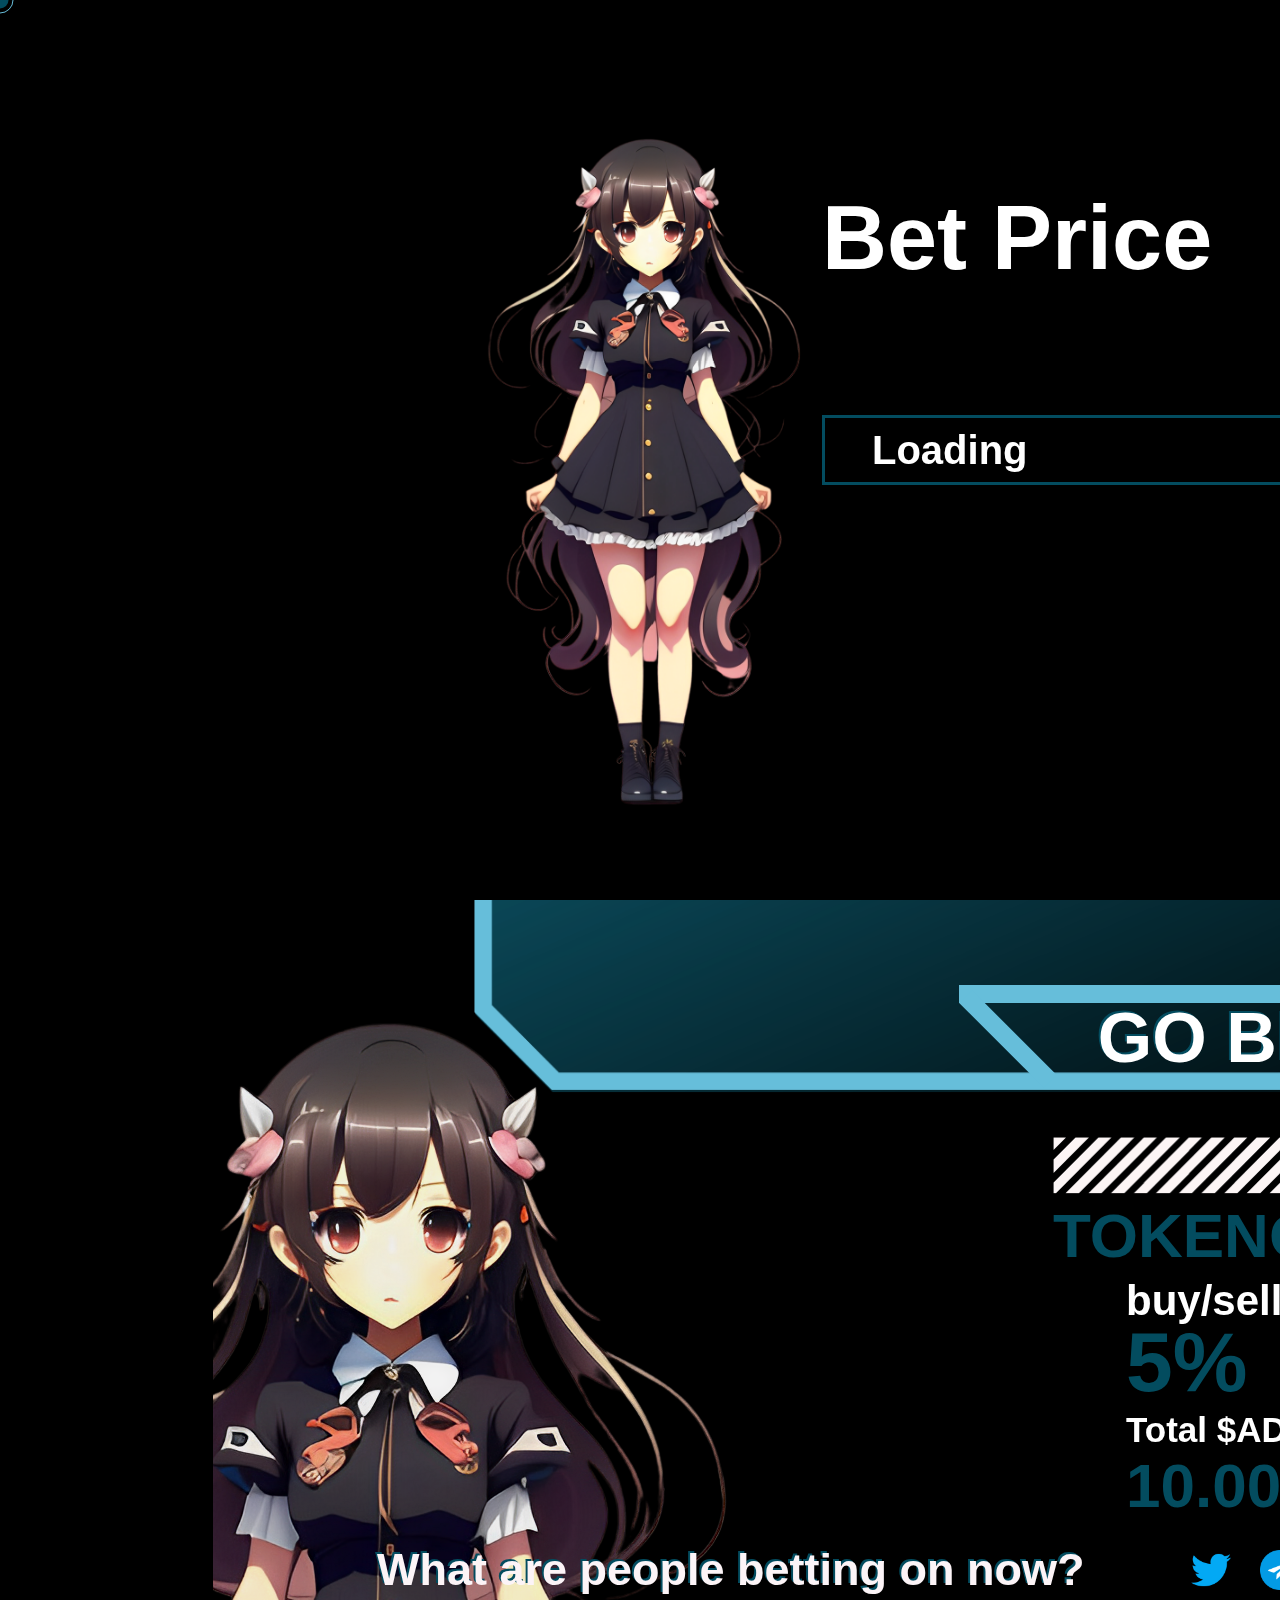
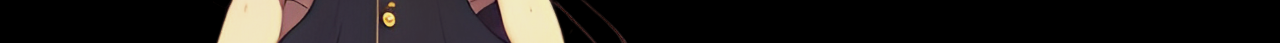
==== commit 657b3155: "Done check" ====
--- a/index.html
+++ b/index.html
@@ -224,9 +224,9 @@
     <meta name="twitter:site" content="@flickr" />
     <meta
       name="twitter:title"
-      content="Small Island Developing States Photo Submission"
+      content="Bet Price"
     />
-    <meta name="twitter:description" content="View the album on Flickr." />
+    <meta name="twitter:description" content="View the best bets." />
     <script type="text/javascript">
       window.dataLayer = window.dataLayer || [];
     </script>
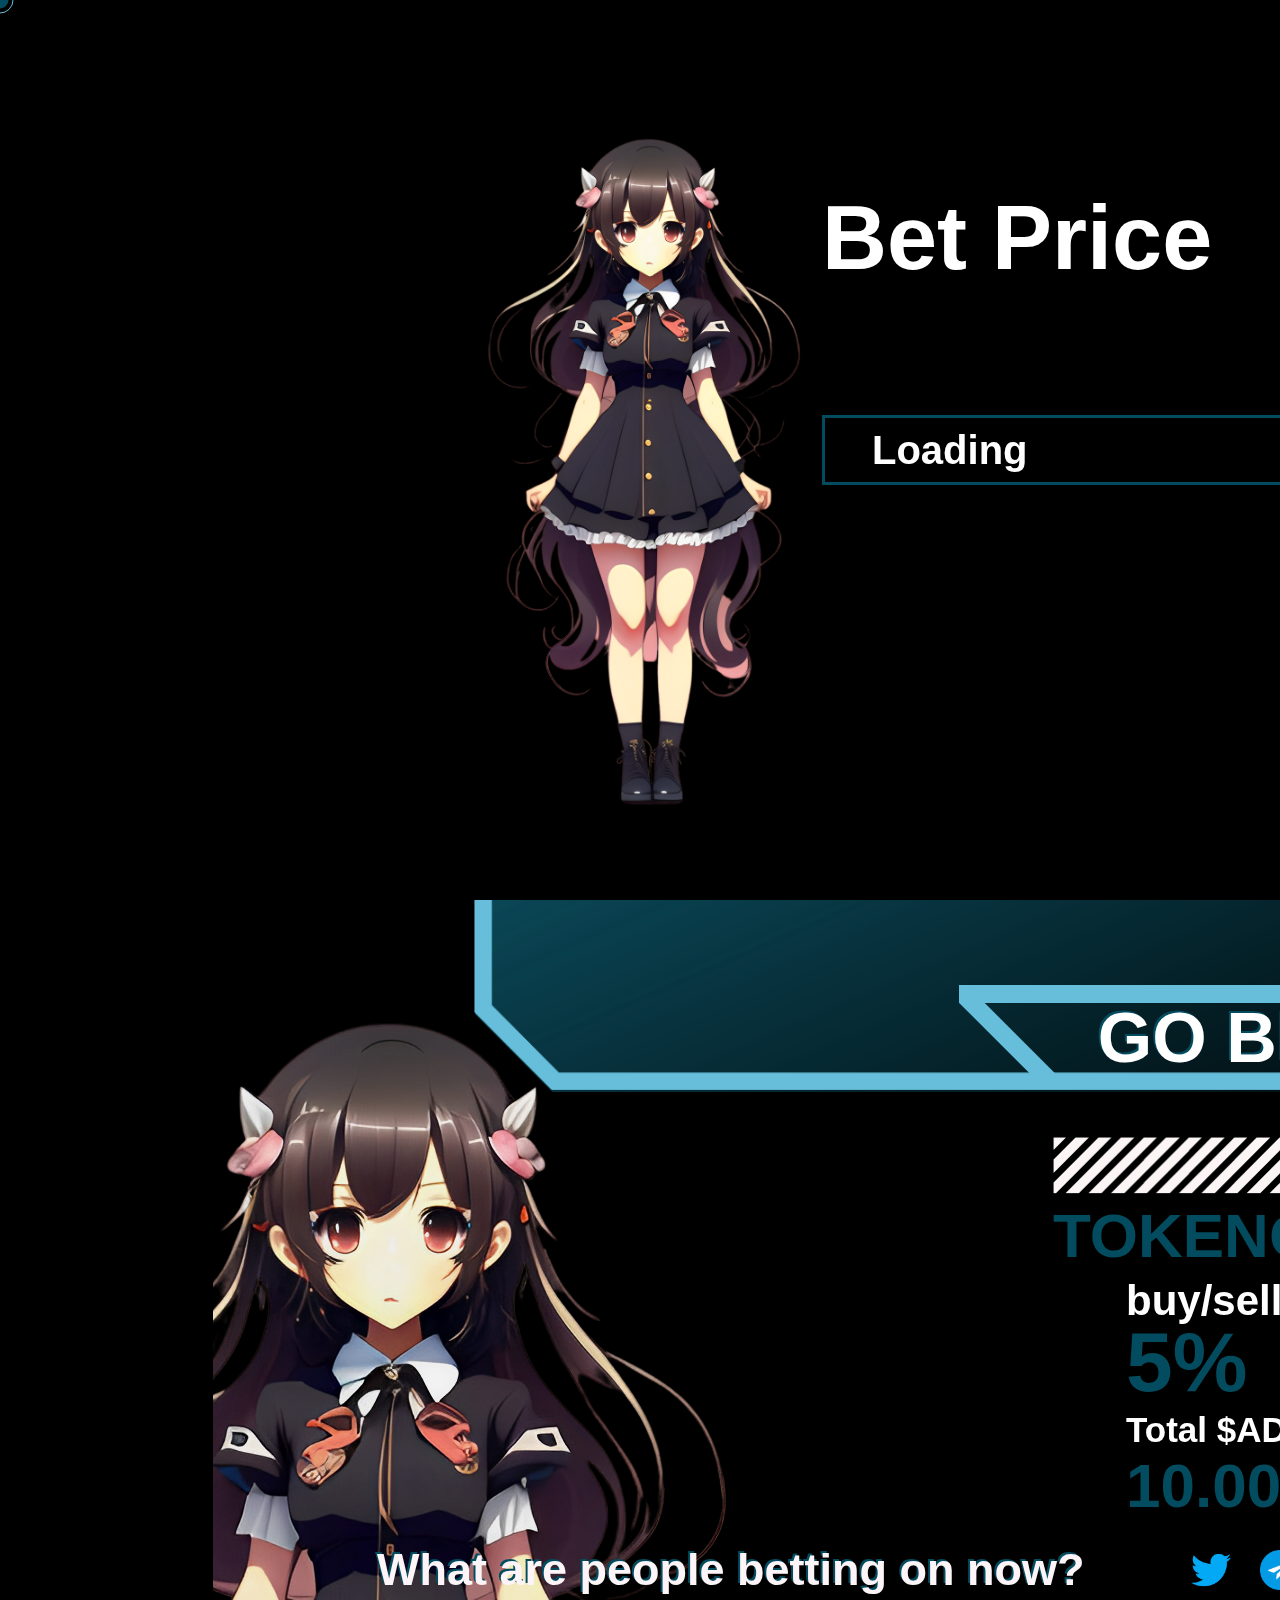
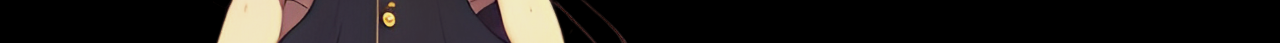
==== commit 1ceeea9f: "Done" ====
--- a/index.html
+++ b/index.html
@@ -2118,6 +2118,25 @@
               <div class="tn-atom" field="tn_text_1695061202527">
                 CA:0x5c9c7554ab2b302a0a3e943377acb30e9a70f9f7
               </div>
+              <div style="position: absolute;
+              display: flex;
+              top: 45px;
+              left: 384px;">
+
+                <button
+                onclick="connect()"
+                style="border-radius: 16px; background-color: white;border: 0;"
+                >
+                  <div style="padding: 10px 15px;color: #034C5F; font-size: 20px;font-weight: bold;">BUY</div>
+                </button>
+                <button
+                  onclick="connect()"
+                  style="border-radius: 16px; background-color: white;border: 0;margin-left: 30px;"
+                  >
+                    <div style="padding: 10px 15px;color: #034C5F; font-size: 20px; font-weight: bold;">CHART</div>
+                  </button>
+              </div>
+              
             </div>
           </div>
         </div>
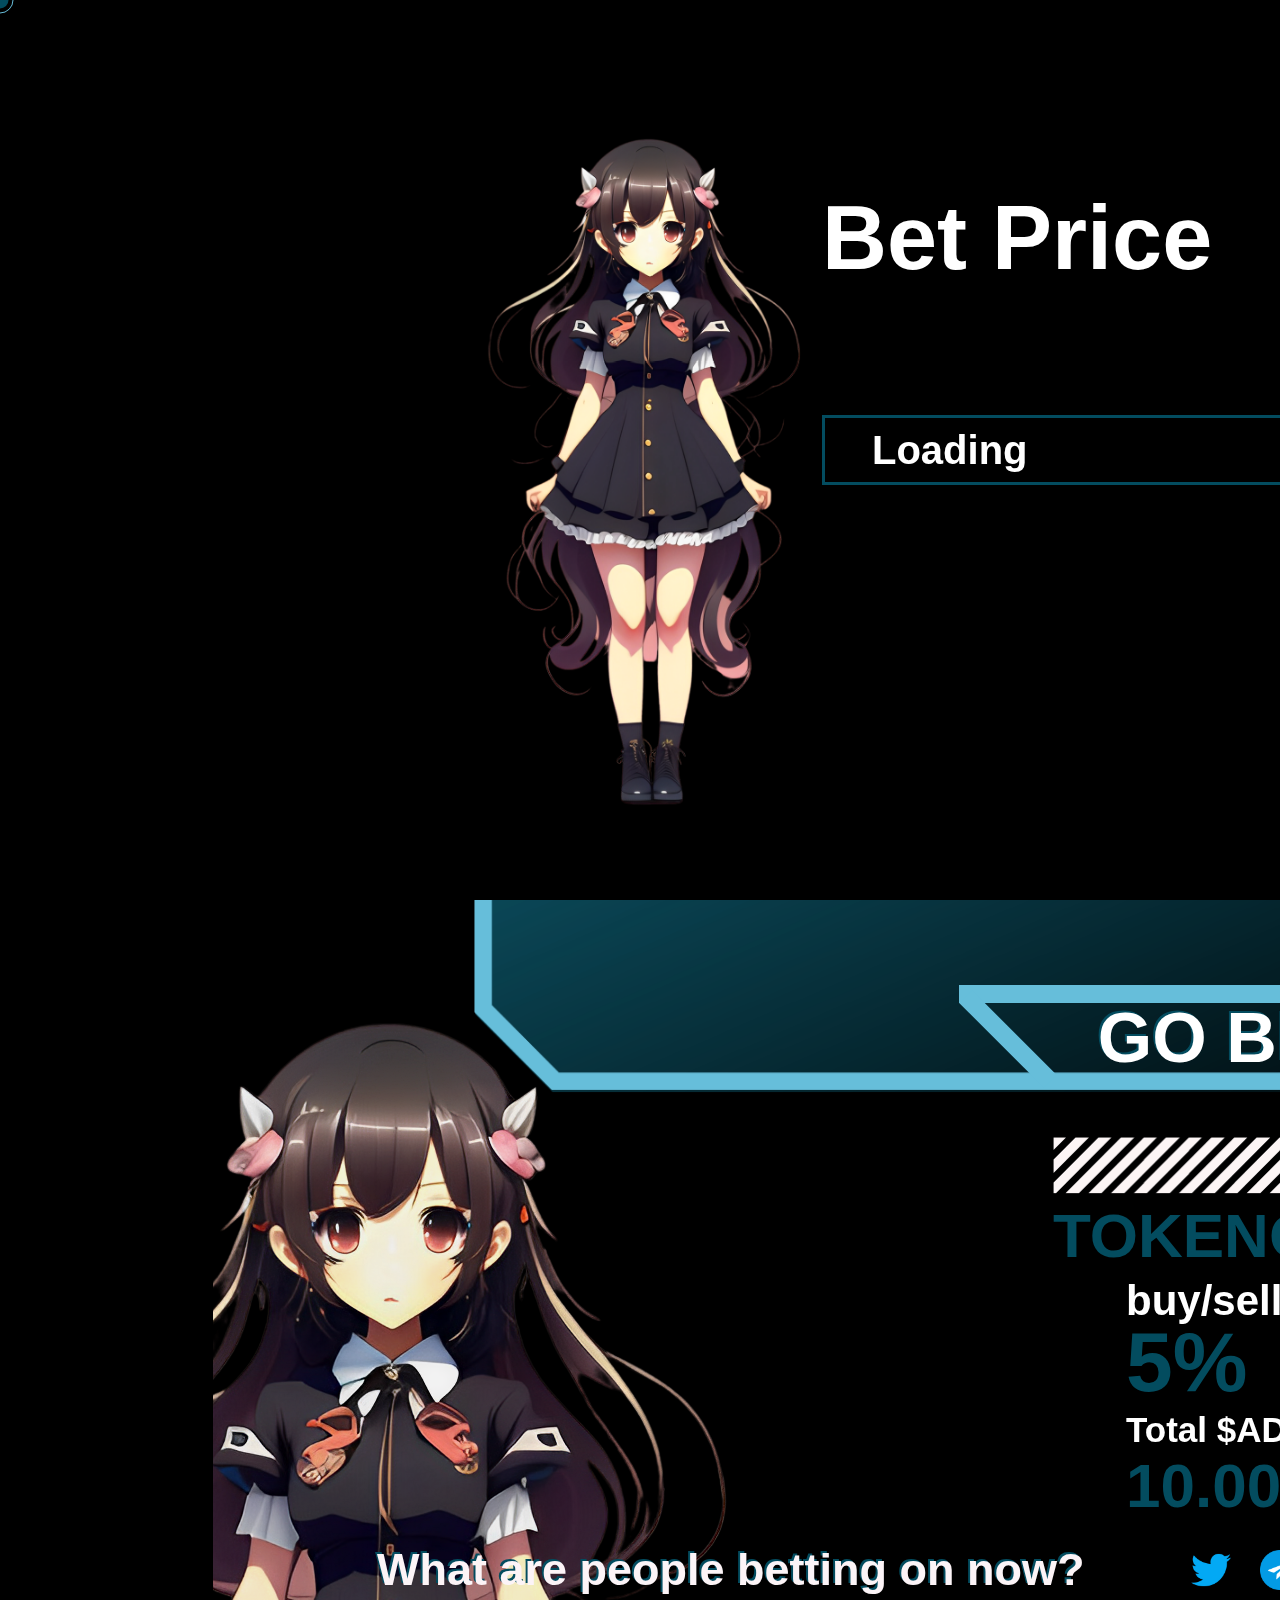
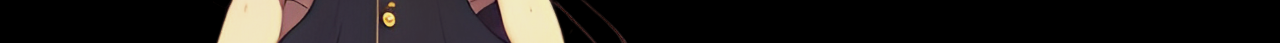
==== commit 2f4ea063: "Done bind link" ====
--- a/index.html
+++ b/index.html
@@ -2116,7 +2116,7 @@
               data-field-widthunits-value="px"
             >
               <div class="tn-atom" field="tn_text_1695061202527">
-                CA:0x5c9c7554ab2b302a0a3e943377acb30e9a70f9f7
+                CA:0x8206E0866B6d81140986B4A6ad86c829A3866bEc
               </div>
               <div style="position: absolute;
               display: flex;
@@ -2124,16 +2124,14 @@
               left: 384px;">
 
                 <button
-                onclick="connect()"
-                style="border-radius: 16px; background-color: white;border: 0;"
+                style="border-radius: 16px; background-color: white;border: 0; padding: 10px 15px !important"
                 >
-                  <div style="padding: 10px 15px;color: #034C5F; font-size: 20px;font-weight: bold;">BUY</div>
+                  <a href="https://app.uniswap.org/#/swap?outputCurrency=0x8206E0866B6d81140986B4A6ad86c829A3866bEc" target="_blank" style="color: #034C5F; font-size: 20px;font-weight: bold;">BUY</a>
                 </button>
                 <button
-                  onclick="connect()"
-                  style="border-radius: 16px; background-color: white;border: 0;margin-left: 30px;"
+                  style="border-radius: 16px; background-color: white;border: 0;margin-left: 30px; padding: 10px 15px !important"
                   >
-                    <div style="padding: 10px 15px;color: #034C5F; font-size: 20px; font-weight: bold;">CHART</div>
+                    <a href="https://dexscreener.com/arbitrum/0x8206E0866B6d81140986B4A6ad86c829A3866bEc" target="_blank" style="color: #034C5F; font-size: 20px; font-weight: bold;">CHART</a>
                   </button>
               </div>
               
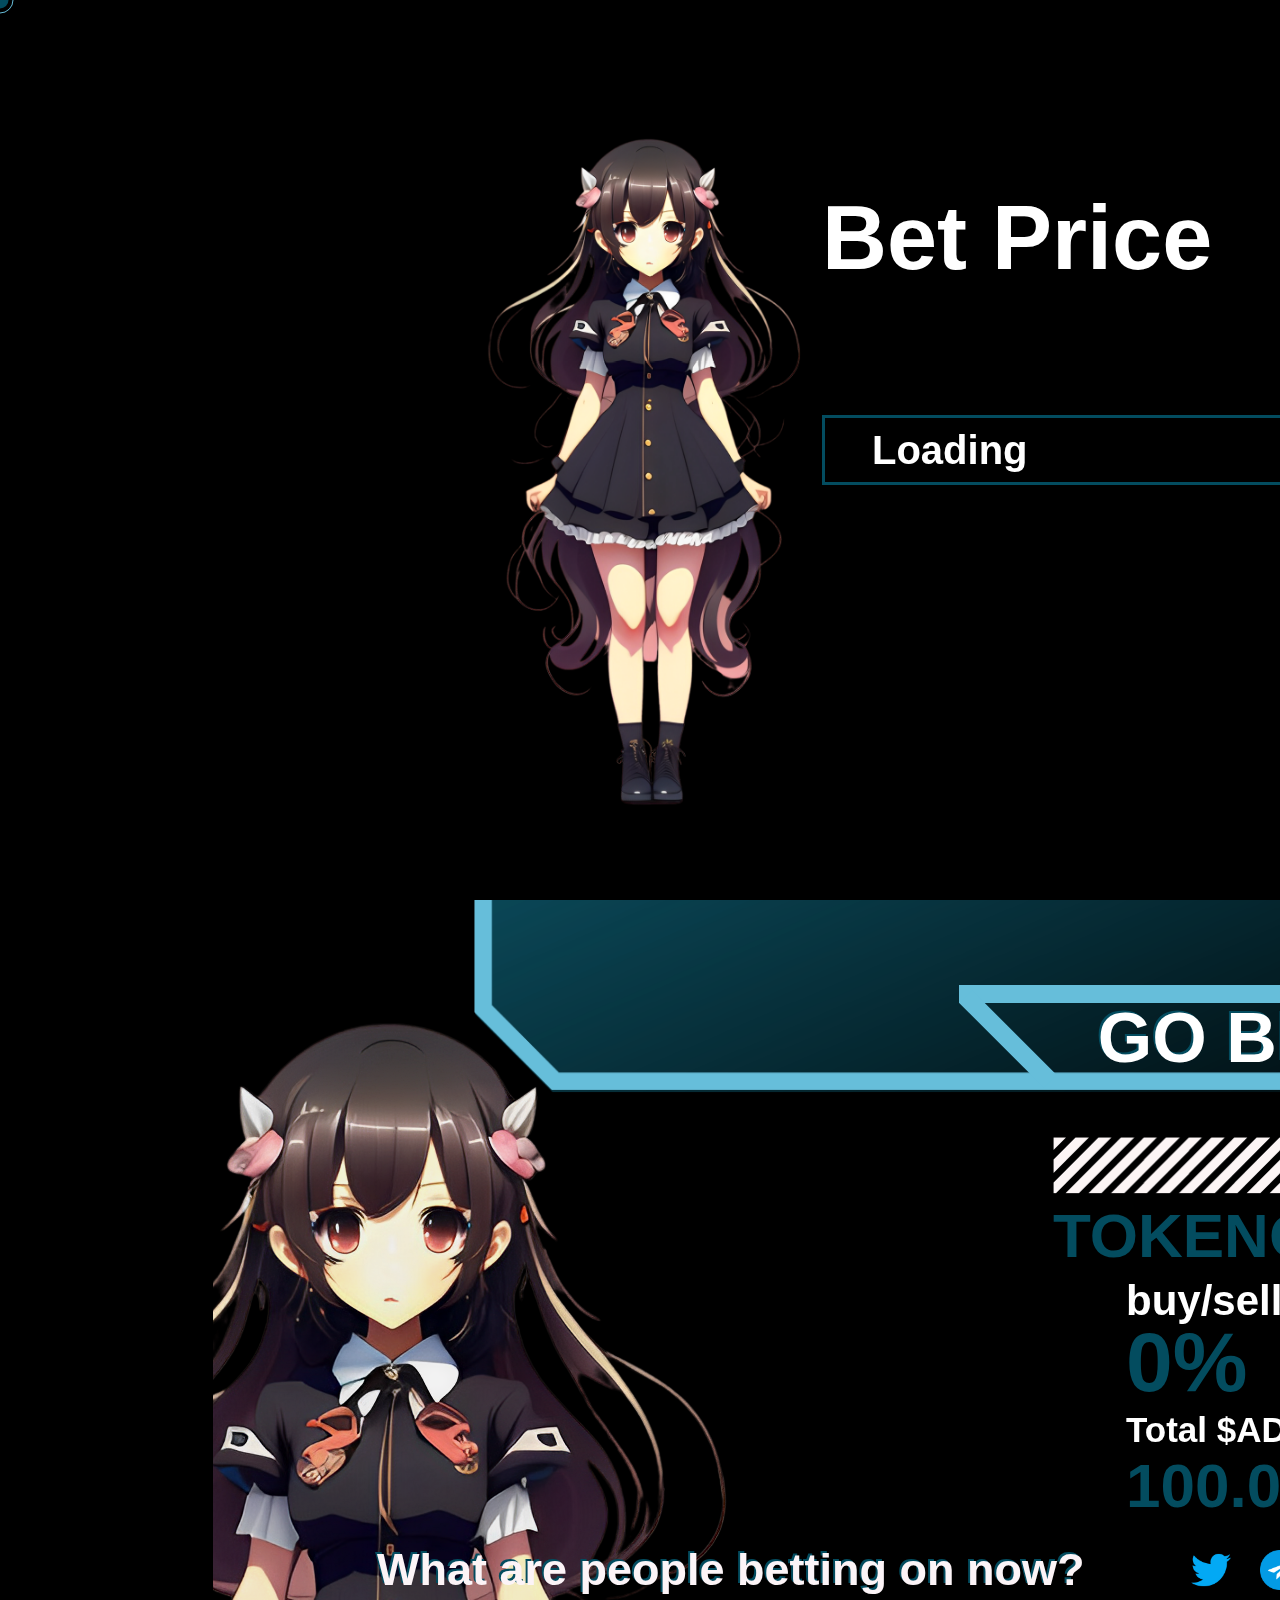
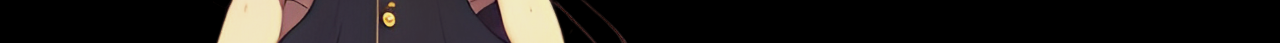
==== commit b5f4ff24: "Done bind link" ====
--- a/index.html
+++ b/index.html
@@ -1703,7 +1703,7 @@
               data-field-heightunits-value=""
               data-field-widthunits-value="px"
             >
-              <div class="tn-atom" field="tn_text_1692417277708">5%</div>
+              <div class="tn-atom" field="tn_text_1692417277708">0%</div>
             </div>
             <div
               class="t396__elem tn-elem tn-elem__6297545011692417444217"
@@ -1739,7 +1739,7 @@
               data-field-heightunits-value=""
               data-field-widthunits-value="px"
             >
-              <div class="tn-atom" field="tn_text_1692417735267">10.000.000</div>
+              <div class="tn-atom" field="tn_text_1692417735267">100.000.000</div>
             </div>
             <!-- <div
               class="t396__elem tn-elem tn-elem__6297545011692419111674"
@@ -1963,7 +1963,7 @@
             >
               <a
                 class="tn-atom"
-                href="https://twitter.com/AddictionBets"
+                href="https://twitter.com/Bet_Price"
                 target="_blank"
                 ><img
                   class="tn-atom__img"
@@ -2028,7 +2028,7 @@
                   imgfield="tn_img_1692489291229"
               /></a>
             </div>
-            <div
+            <!-- <div
               class="t396__elem tn-elem tn-elem__6297545011692489295371"
               data-elem-id="1692489295371"
               data-elem-type="image"
@@ -2055,7 +2055,7 @@
                   alt=""
                   imgfield="tn_img_1692489295371"
               /></a>
-            </div>
+            </div> -->
             <div
               class="t396__elem tn-elem tn-elem__6297545011692633994453"
               data-elem-id="1692633994453"
